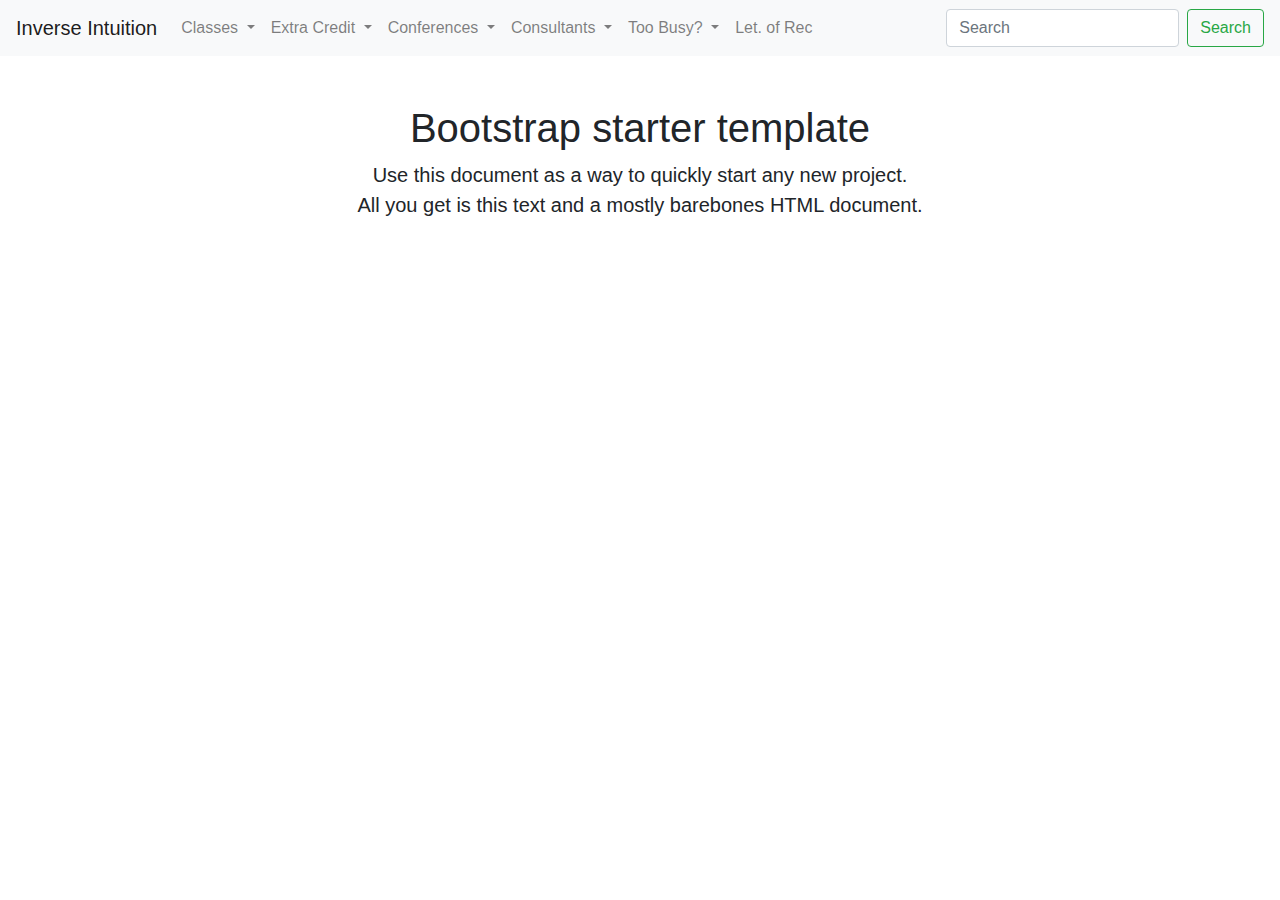
==== Page Template .html @ c3141588 "Adding Files" ====
<!doctype html>
<html lang="en">
  
  <!--[if lt IE 7]>      <html class="no-js lt-ie9 lt-ie8 lt-ie7"> <![endif]-->
<!--[if IE 7]>         <html class="no-js lt-ie9 lt-ie8"> <![endif]-->
<!--[if IE 8]>         <html class="no-js lt-ie9"> <![endif]-->
<!--[if gt IE 8]><!--> <html class="no-js"> <!--<![endif]-->
<html xmlns="http://www.w3.org/1999/xhtml" lang="en" itemscope itemtype="http://schema.org/Article">
  
  <head>
    <!-- Required meta tags -->
    <title>Inverse Intuition</title>
        <meta name="description" content="Inverse Intuition inverseintuition.org jones Eastern Florida State College">
    <link href="album.css" rel="stylesheet">
    <meta charset="utf-8">
    <meta name="viewport" content="width=device-width, initial-scale=1, shrink-to-fit=no">

    <!-- Bootstrap CSS -->
    <link rel="stylesheet" href="https://stackpath.bootstrapcdn.com/bootstrap/4.3.1/css/bootstrap.min.css" integrity="sha384-ggOyR0iXCbMQv3Xipma34MD+dH/1fQ784/j6cY/iJTQUOhcWr7x9JvoRxT2MZw1T" crossorigin="anonymous">
 </head>
<body>
<nav class="navbar navbar-expand-lg navbar-light bg-light">
  <a class="navbar-brand" href="#">Inverse Intuition</a>
  <button class="navbar-toggler" type="button" data-toggle="collapse" data-target="#navbarSupportedContent" aria-controls="navbarSupportedContent" aria-expanded="false" aria-label="Toggle navigation">
    <span class="navbar-toggler-icon"></span>
  </button>

  <div class="collapse navbar-collapse" id="navbarSupportedContent">
    <ul class="navbar-nav mr-auto">
      
       <li class="nav-item dropdown">
        <a class="nav-link dropdown-toggle" href="#" id="navbarDropdown" role="button" data-toggle="dropdown" aria-haspopup="true" aria-expanded="false">
          Classes
        </a>
        <div class="dropdown-menu" aria-labelledby="navbarDropdown">
          <a class="dropdown-item" href="#">Skill Seminars</a>
          <a class="dropdown-item" href="#">My Plan</a>
          <a class="dropdown-item" href="#">4th Credit Option</a>
        </div>
      </li>
      
      <li class="nav-item dropdown">
        <a class="nav-link dropdown-toggle" href="#" id="navbarDropdown" role="button" data-toggle="dropdown" aria-haspopup="true" aria-expanded="false">
          Extra Credit
        </a>
        <div class="dropdown-menu" aria-labelledby="navbarDropdown">
          <a class="dropdown-item" href="#">Skill Seminars</a>
          <a class="dropdown-item" href="#">My Plan</a>
          <a class="dropdown-item" href="#">4th Credit Option</a>
        </div>
      </li>
    
      <li class="nav-item dropdown">
        <a class="nav-link dropdown-toggle" href="#" id="navbarDropdown" role="button" data-toggle="dropdown" aria-haspopup="true" aria-expanded="false">
          Conferences
        </a>
        <div class="dropdown-menu" aria-labelledby="navbarDropdown">
          <a class="dropdown-item" href="#">Action</a>
          <a class="dropdown-item" href="#">Another action</a>
          <div class="dropdown-divider"></div>
          <a class="dropdown-item" href="#">Something else here</a>
        </div>
      </li>
      
      <li class="nav-item dropdown">
        <a class="nav-link dropdown-toggle" href="#" id="navbarDropdown" role="button" data-toggle="dropdown" aria-haspopup="true" aria-expanded="false">
          Consultants
        </a>
        <div class="dropdown-menu" aria-labelledby="navbarDropdown">
          <a class="dropdown-item" href="#">Action</a>
          <a class="dropdown-item" href="#">Another action</a>
          <div class="dropdown-divider"></div>
          <a class="dropdown-item" href="#">Something else here</a>
        </div>
      </li>
      
      <li class="nav-item dropdown">
        <a class="nav-link dropdown-toggle" href="#" id="navbarDropdown" role="button" data-toggle="dropdown" aria-haspopup="true" aria-expanded="false">
          Too Busy?
        </a>
        <div class="dropdown-menu" aria-labelledby="navbarDropdown">
          <a class="dropdown-item" href="#">Action</a>
          <a class="dropdown-item" href="#">Another action</a>
          <div class="dropdown-divider"></div>
          <a class="dropdown-item" href="#">Something else here</a>
        </div>
      </li>
      <li class="nav-item">
        <a class="nav-link" href="#">Let. of Rec </a>
      </li>
    </ul>
    <form class="form-inline my-2 my-lg-0">
      <input class="form-control mr-sm-2" type="search" placeholder="Search" aria-label="Search">
      <button class="btn btn-outline-success my-2 my-sm-0" type="submit">Search</button>
    </form>
  </div>
</nav>

<main role="main" class="container">

      <div class="starter-template">
        <h1>Bootstrap starter template</h1>
        <p class="lead">Use this document as a way to quickly start any new project.<br> All you get is this text and a mostly barebones HTML document.</p>
      </div>

    </main>

    <!-- Optional JavaScript -->
    <!-- jQuery first, then Popper.js, then Bootstrap JS -->
    <script src="https://code.jquery.com/jquery-3.3.1.slim.min.js" integrity="sha384-q8i/X+965DzO0rT7abK41JStQIAqVgRVzpbzo5smXKp4YfRvH+8abtTE1Pi6jizo" crossorigin="anonymous"></script>
    <script src="https://cdnjs.cloudflare.com/ajax/libs/popper.js/1.14.7/umd/popper.min.js" integrity="sha384-UO2eT0CpHqdSJQ6hJty5KVphtPhzWj9WO1clHTMGa3JDZwrnQq4sF86dIHNDz0W1" crossorigin="anonymous"></script>
    <script src="https://stackpath.bootstrapcdn.com/bootstrap/4.3.1/js/bootstrap.min.js" integrity="sha384-JjSmVgyd0p3pXB1rRibZUAYoIIy6OrQ6VrjIEaFf/nJGzIxFDsf4x0xIM+B07jRM" crossorigin="anonymous"></script>
  </body>
</html>
---- album.css ----
.jumbotron {
  padding-top: 3rem;
  padding-bottom: 3rem;
  margin-bottom: 0;
  background-color: #fff;
}
@media (min-width: 768px) {
  .jumbotron {
    padding-top: 6rem;
    padding-bottom: 6rem;
  }
}

.jumbotron p:last-child {
  margin-bottom: 0;
}

.jumbotron-heading {
  font-weight: 300;
}

.jumbotron .container {
  max-width: 40rem;
}

footer {
  padding-top: 3rem;
  padding-bottom: 3rem;
}

footer p {
  margin-bottom: .25rem;
}


.starter-template {
  padding: 3rem 1.5rem;
  text-align: center;
}
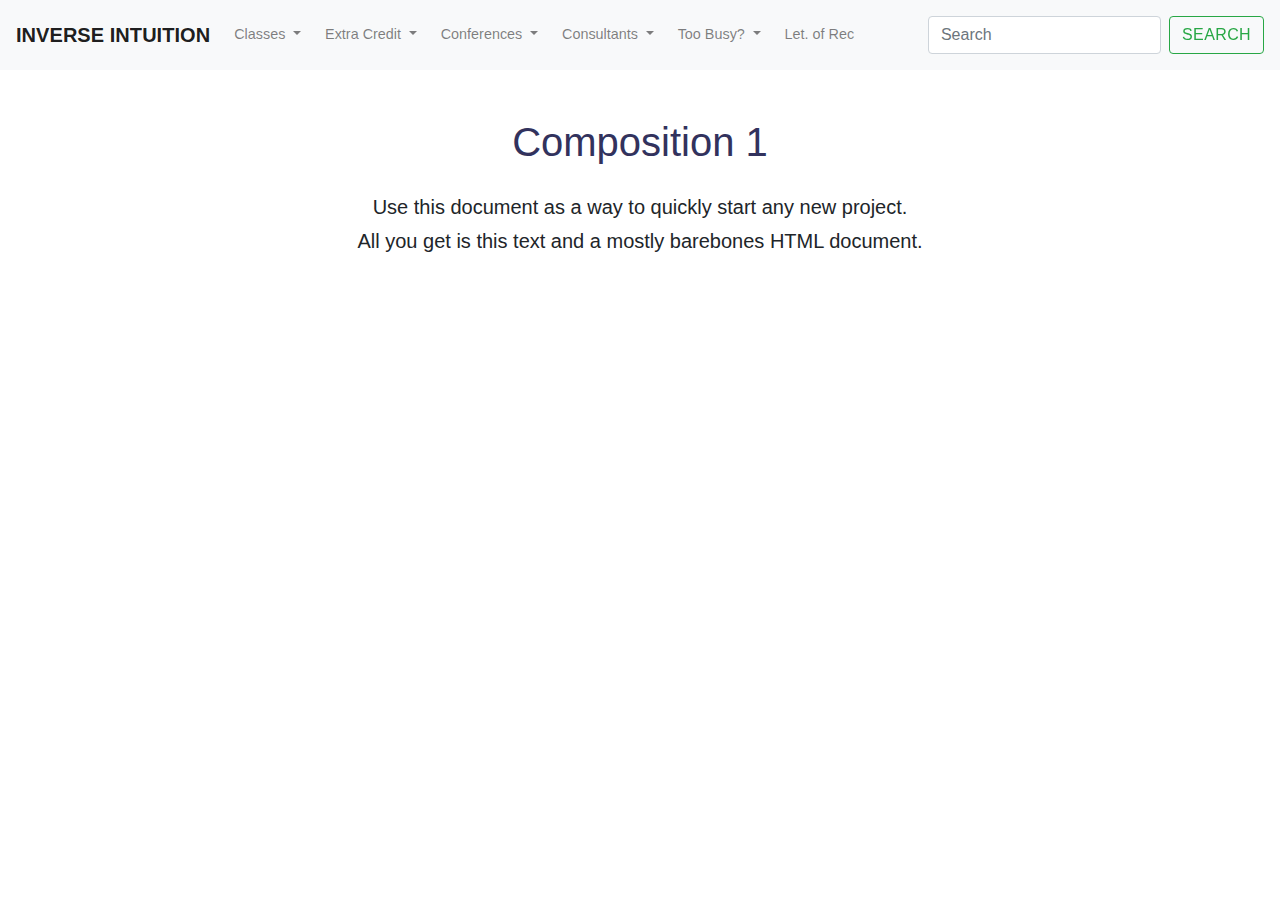
==== commit da4c8aae: "Adding Some Styling" ====
--- a/Page Template .html
+++ b/Page Template .html
@@ -17,16 +17,18 @@
 
     <!-- Bootstrap CSS -->
     <link rel="stylesheet" href="https://stackpath.bootstrapcdn.com/bootstrap/4.3.1/css/bootstrap.min.css" integrity="sha384-ggOyR0iXCbMQv3Xipma34MD+dH/1fQ784/j6cY/iJTQUOhcWr7x9JvoRxT2MZw1T" crossorigin="anonymous">
- </head>
-<body>
-<nav class="navbar navbar-expand-lg navbar-light bg-light">
+    
+    <!-- Navagation Bar -->
+ <nav class="navbar navbar-expand-lg navbar-light bg-light">
   <a class="navbar-brand" href="#">Inverse Intuition</a>
+<link rel="stylesheet" href="https://use.fontawesome.com/releases/v5.7.0/css/all.css">
   <button class="navbar-toggler" type="button" data-toggle="collapse" data-target="#navbarSupportedContent" aria-controls="navbarSupportedContent" aria-expanded="false" aria-label="Toggle navigation">
     <span class="navbar-toggler-icon"></span>
   </button>
 
+
   <div class="collapse navbar-collapse" id="navbarSupportedContent">
-    <ul class="navbar-nav mr-auto">
+    <ul class="navbar-nav mr-auto" style="background:transparent;" >
       
        <li class="nav-item dropdown">
         <a class="nav-link dropdown-toggle" href="#" id="navbarDropdown" role="button" data-toggle="dropdown" aria-haspopup="true" aria-expanded="false">
@@ -95,11 +97,17 @@
     </form>
   </div>
 </nav>
+ </head>
+ 
+ 
+<body>
 
 <main role="main" class="container">
 
       <div class="starter-template">
-        <h1>Bootstrap starter template</h1>
+        <h1>Composition 1</h1>
+        
+        
         <p class="lead">Use this document as a way to quickly start any new project.<br> All you get is this text and a mostly barebones HTML document.</p>
       </div>
 
--- a/album.css
+++ b/album.css
@@ -1,13 +1,13 @@
 .jumbotron {
-  padding-top: 3rem;
-  padding-bottom: 3rem;
+  padding-top: 0rem;
+  padding-bottom: 0rem;
   margin-bottom: 0;
-  background-color: #fff;
+  background-color: white;
 }
 @media (min-width: 768px) {
   .jumbotron {
-    padding-top: 6rem;
-    padding-bottom: 6rem;
+    padding-top: 0rem;
+    padding-bottom: 0rem;
   }
 }
 
@@ -38,3 +38,6 @@
   text-align: center;
 }
 
+ß
+
+*/:root{--blue:#5e72e4;--indigo:#5603ad;--purple:#8965e0;--pink:#f3a4b5;--red:#f5365c;--orange:#fb6340;--yellow:#ffd600;--green:#2dce89;--teal:#11cdef;--cyan:#2bffc6;--white:#fff;--gray:#8898aa;--gray-dark:#32325d;--light:#ced4da;--lighter:#e9ecef;--primary:#5e72e4;--secondary:#f4f5f7;--success:#2dce89;--info:#11cdef;--warning:#fb6340;--danger:#f5365c;--light:#adb5bd;--dark:#212529;--default:#172b4d;--white:#fff;--neutral:#fff;--darker:black;--breakpoint-xs:0;--breakpoint-sm:576px;--breakpoint-md:768px;--breakpoint-lg:992px;--breakpoint-xl:1200px;--font-family-sans-serif:-apple-system,BlinkMacSystemFont,'Segoe UI',Roboto,'Helvetica Neue',Arial,sans-serif,'Apple Color Emoji','Segoe UI Emoji','Segoe UI Symbol','Noto Color Emoji';--font-family-monospace:SFMono-Regular,Menlo,Monaco,Consolas,'Liberation Mono','Courier New',monospace}*,::after,::before{box-sizing:border-box}html{font-family:sans-serif;line-height:1.15;-webkit-text-size-adjust:100%;-ms-text-size-adjust:100%;-ms-overflow-style:scrollbar;-webkit-tap-highlight-color:transparent}@-ms-viewport{width:device-width}article,aside,figcaption,figure,footer,header,hgroup,main,nav,section{display:block}body{font-family:'Open Sans',sans-serif;font-size:1rem;font-weight:400;line-height:1.5;margin:0;text-align:left;color:#525f7f;background-color:#fff}[tabindex='-1']:focus{outline:0!important}hr{overflow:visible;box-sizing:content-box;height:0}h1,h2,h3,h4,h5,h6{margin-top:0;margin-bottom:.5rem}p{margin-top:0;margin-bottom:1rem}abbr[data-original-title],abbr[title]{cursor:help;text-decoration:underline;text-decoration:underline dotted;border-bottom:0;-webkit-text-decoration:underline dotted}address{font-style:normal;line-height:inherit;margin-bottom:1rem}dl,ol,ul{margin-top:0;margin-bottom:1rem}ol ol,ol ul,ul ol,ul ul{margin-bottom:0}dt{font-weight:600}dd{margin-bottom:.5rem;margin-left:0}blockquote{margin:0 0 1rem}dfn{font-style:italic}b,strong{font-weight:bolder}small{font-size:80%}sub,sup{font-size:75%;line-height:0;position:relative;vertical-align:baseline}sub{bottom:-.25em}sup{top:-.5em}a{text-decoration:none;color:#5e72e4;background-color:transparent;-webkit-text-decoration-skip:objects}a:hover{text-decoration:none;color:#233dd2}a:not([href]):not([tabindex]){text-decoration:none;color:inherit}a:not([href]):not([tabindex]):focus,a:not([href]):not([tabindex]):hover{text-decoration:none;color:inherit}a:not([href]):not([tabindex]):focus{outline:0}code,kbd,pre,samp{font-family:SFMono-Regular,Menlo,Monaco,Consolas,'Liberation Mono','Courier New',monospace;font-size:1em}pre{overflow:auto;margin-top:0;margin-bottom:1rem;-ms-overflow-style:scrollbar}figure{margin:0 0 1rem}img{vertical-align:middle;border-style:none}svg{overflow:hidden;vertical-align:middle}table{border-collapse:collapse}caption{padding-top:1rem;padding-bottom:1rem;caption-side:bottom;text-align:left;color:#8898aa}th{text-align:inherit}label{display:inline-block;margin-bottom:.5rem}button{border-radius:0}button:focus{outline:1px dotted;outline:5px auto -webkit-focus-ring-color}button,input,optgroup,select,textarea{font-family:inherit;font-size:inherit;line-height:inherit;margin:0}button,input{overflow:visible}button,select{text-transform:none}[type=reset],[type=submit],button,html [type=button]{-webkit-appearance:button}[type=button]::-moz-focus-inner,[type=reset]::-moz-focus-inner,[type=submit]::-moz-focus-inner,button::-moz-focus-inner{padding:0;border-style:none}input[type=checkbox],input[type=radio]{box-sizing:border-box;padding:0}input[type=date],input[type=datetime-local],input[type=month],input[type=time]{-webkit-appearance:listbox}textarea{overflow:auto;resize:vertical}fieldset{min-width:0;margin:0;padding:0;border:0}legend{font-size:1.5rem;line-height:inherit;display:block;width:100%;max-width:100%;margin-bottom:.5rem;padding:0;white-space:normal;color:inherit}progress{vertical-align:baseline}[type=number]::-webkit-inner-spin-button,[type=number]::-webkit-outer-spin-button{height:auto}[type=search]{outline-offset:-2px;-webkit-appearance:none}[type=search]::-webkit-search-cancel-button,[type=search]::-webkit-search-decoration{-webkit-appearance:none}::-webkit-file-upload-button{font:inherit;-webkit-appearance:button}output{display:inline-block}summary{display:list-item;cursor:pointer}template{display:none}[hidden]{display:none!important}.h1,.h2,.h3,.h4,.h5,.h6,h1,h2,h3,h4,h5,h6{font-family:inherit;font-weight:400;line-height:1.5;margin-bottom:.5rem;color:#32325d}.h1,h1{font-size:2.5rem}.h2,h2{font-size:2rem}.h3,h3{font-size:1.75rem}.h4,h4{font-size:1.5rem}.h5,h5{font-size:1.25rem}.h6,h6{font-size:1rem}.lead{font-size:1.25rem;font-weight:300}.display-1{font-size:3.3rem;font-weight:600;line-height:1.5}.display-2{font-size:2.75rem;font-weight:600;line-height:1.5}.display-3{font-size:2.1875rem;font-weight:600;line-height:1.5}.display-4{font-size:1.6275rem;font-weight:600;line-height:1.5}hr{margin-top:2rem;margin-bottom:2rem;border:0;border-top:.0625rem solid rgba(0,0,0,.1)}.small,small{font-size:80%;font-weight:400}.mark,mark{padding:.2em;background-color:#fcf8e3}.list-unstyled{padding-left:0;list-style:none}.list-inline{padding-left:0;list-style:none}.list-inline-item{display:inline-block}.list-inline-item:not(:last-child){margin-right:.5rem}.initialism{font-size:90%;text-transform:uppercase}.blockquote{font-size:1.25rem;margin-bottom:1rem}.blockquote-footer{font-size:80%;display:block;color:#8898aa}.blockquote-footer::before{content:'\2014 \00A0'}.img-fluid{max-width:100%;height:auto}.img-thumbnail{max-width:100%;height:auto;padding:.25rem;border:.0625rem solid #dee2e6;border-radius:.25rem;background-color:#fff;box-shadow:0 1px 2px rgba(0,0,0,.075)}.figure{display:inline-block}.figure-img{line-height:1;margin-bottom:.5rem}.figure-caption{font-size:90%;color:#8898aa}code{font-size:87.5%;word-break:break-word;color:#f3a4b5}a>code{color:inherit}kbd{font-size:87.5%;padding:.2rem .4rem;color:#fff;border-radius:.2rem;background-color:#212529;box-shadow:inset 0 -.1rem 0 rgba(0,0,0,.25)}kbd kbd{font-size:100%;font-weight:600;padding:0;box-shadow:none}pre{font-size:87.5%;display:block;color:#212529}pre code{font-size:inherit;word-break:normal;color:inherit}.pre-scrollable{overflow-y:scroll;max-height:340px}.container{width:100%;margin-right:auto;margin-left:auto;padding-right:15px;padding-left:15px}@media (min-width:576px){.container{max-width:540px}}@media (min-width:768px){.container{max-width:720px}}@media (min-width:992px){.container{max-width:960px}}@media (min-width:1200px){.container{max-width:1040px}}.container-fluid{width:100%;margin-right:auto;margin-left:auto;padding-right:15px;padding-left:15px}.row{display:flex;margin-right:-15px;margin-left:-15px;flex-wrap:wrap}.no-gutters{margin-right:0;margin-left:0}.no-gutters>.col,.no-gutters>[class*=col-]{padding-right:0;padding-left:0}.col,.col-1,.col-10,.col-11,.col-12,.col-2,.col-3,.col-4,.col-5,.col-6,.col-7,.col-8,.col-9,.col-auto,.col-lg,.col-lg-1,.col-lg-10,.col-lg-11,.col-lg-12,.col-lg-2,.col-lg-3,.col-lg-4,.col-lg-5,.col-lg-6,.col-lg-7,.col-lg-8,.col-lg-9,.col-lg-auto,.col-md,.col-md-1,.col-md-10,.col-md-11,.col-md-12,.col-md-2,.col-md-3,.col-md-4,.col-md-5,.col-md-6,.col-md-7,.col-md-8,.col-md-9,.col-md-auto,.col-sm,.col-sm-1,.col-sm-10,.col-sm-11,.col-sm-12,.col-sm-2,.col-sm-3,.col-sm-4,.col-sm-5,.col-sm-6,.col-sm-7,.col-sm-8,.col-sm-9,.col-sm-auto,.col-xl,.col-xl-1,.col-xl-10,.col-xl-11,.col-xl-12,.col-xl-2,.col-xl-3,.col-xl-4,.col-xl-5,.col-xl-6,.col-xl-7,.col-xl-8,.col-xl-9,.col-xl-auto{position:relative;width:100%;min-height:1px;padding-right:15px;padding-left:15px}.col{max-width:100%;flex-basis:0;flex-grow:1}.col-auto{width:auto;max-width:none;flex:0 0 auto}.col-1{max-width:8.33333%;flex:0 0 8.33333%}.col-2{max-width:16.66667%;flex:0 0 16.66667%}.col-3{max-width:25%;flex:0 0 25%}.col-4{max-width:33.33333%;flex:0 0 33.33333%}.col-5{max-width:41.66667%;flex:0 0 41.66667%}.col-6{max-width:50%;flex:0 0 50%}.col-7{max-width:58.33333%;flex:0 0 58.33333%}.col-8{max-width:66.66667%;flex:0 0 66.66667%}.col-9{max-width:75%;flex:0 0 75%}.col-10{max-width:83.33333%;flex:0 0 83.33333%}.col-11{max-width:91.66667%;flex:0 0 91.66667%}.col-12{max-width:100%;flex:0 0 100%}.order-first{order:-1}.order-last{order:13}.order-0{order:0}.order-1{order:1}.order-2{order:2}.order-3{order:3}.order-4{order:4}.order-5{order:5}.order-6{order:6}.order-7{order:7}.order-8{order:8}.order-9{order:9}.order-10{order:10}.order-11{order:11}.order-12{order:12}.offset-1{margin-left:8.33333%}.offset-2{margin-left:16.66667%}.offset-3{margin-left:25%}.offset-4{margin-left:33.33333%}.offset-5{margin-left:41.66667%}.offset-6{margin-left:50%}.offset-7{margin-left:58.33333%}.offset-8{margin-left:66.66667%}.offset-9{margin-left:75%}.offset-10{margin-left:83.33333%}.offset-11{margin-left:91.66667%}@media (min-width:576px){.col-sm{max-width:100%;flex-basis:0;flex-grow:1}.col-sm-auto{width:auto;max-width:none;flex:0 0 auto}.col-sm-1{max-width:8.33333%;flex:0 0 8.33333%}.col-sm-2{max-width:16.66667%;flex:0 0 16.66667%}.col-sm-3{max-width:25%;flex:0 0 25%}.col-sm-4{max-width:33.33333%;flex:0 0 33.33333%}.col-sm-5{max-width:41.66667%;flex:0 0 41.66667%}.col-sm-6{max-width:50%;flex:0 0 50%}.col-sm-7{max-width:58.33333%;flex:0 0 58.33333%}.col-sm-8{max-width:66.66667%;flex:0 0 66.66667%}.col-sm-9{max-width:75%;flex:0 0 75%}.col-sm-10{max-width:83.33333%;flex:0 0 83.33333%}.col-sm-11{max-width:91.66667%;flex:0 0 91.66667%}.col-sm-12{max-width:100%;flex:0 0 100%}.order-sm-first{order:-1}.order-sm-last{order:13}.order-sm-0{order:0}.order-sm-1{order:1}.order-sm-2{order:2}.order-sm-3{order:3}.order-sm-4{order:4}.order-sm-5{order:5}.order-sm-6{order:6}.order-sm-7{order:7}.order-sm-8{order:8}.order-sm-9{order:9}.order-sm-10{order:10}.order-sm-11{order:11}.order-sm-12{order:12}.offset-sm-0{margin-left:0}.offset-sm-1{margin-left:8.33333%}.offset-sm-2{margin-left:16.66667%}.offset-sm-3{margin-left:25%}.offset-sm-4{margin-left:33.33333%}.offset-sm-5{margin-left:41.66667%}.offset-sm-6{margin-left:50%}.offset-sm-7{margin-left:58.33333%}.offset-sm-8{margin-left:66.66667%}.offset-sm-9{margin-left:75%}.offset-sm-10{margin-left:83.33333%}.offset-sm-11{margin-left:91.66667%}}@media (min-width:768px){.col-md{max-width:100%;flex-basis:0;flex-grow:1}.col-md-auto{width:auto;max-width:none;flex:0 0 auto}.col-md-1{max-width:8.33333%;flex:0 0 8.33333%}.col-md-2{max-width:16.66667%;flex:0 0 16.66667%}.col-md-3{max-width:25%;flex:0 0 25%}.col-md-4{max-width:33.33333%;flex:0 0 33.33333%}.col-md-5{max-width:41.66667%;flex:0 0 41.66667%}.col-md-6{max-width:50%;flex:0 0 50%}.col-md-7{max-width:58.33333%;flex:0 0 58.33333%}.col-md-8{max-width:66.66667%;flex:0 0 66.66667%}.col-md-9{max-width:75%;flex:0 0 75%}.col-md-10{max-width:83.33333%;flex:0 0 83.33333%}.col-md-11{max-width:91.66667%;flex:0 0 91.66667%}.col-md-12{max-width:100%;flex:0 0 100%}.order-md-first{order:-1}.order-md-last{order:13}.order-md-0{order:0}.order-md-1{order:1}.order-md-2{order:2}.order-md-3{order:3}.order-md-4{order:4}.order-md-5{order:5}.order-md-6{order:6}.order-md-7{order:7}.order-md-8{order:8}.order-md-9{order:9}.order-md-10{order:10}.order-md-11{order:11}.order-md-12{order:12}.offset-md-0{margin-left:0}.offset-md-1{margin-left:8.33333%}.offset-md-2{margin-left:16.66667%}.offset-md-3{margin-left:25%}.offset-md-4{margin-left:33.33333%}.offset-md-5{margin-left:41.66667%}.offset-md-6{margin-left:50%}.offset-md-7{margin-left:58.33333%}.offset-md-8{margin-left:66.66667%}.offset-md-9{margin-left:75%}.offset-md-10{margin-left:83.33333%}.offset-md-11{margin-left:91.66667%}}@media (min-width:992px){.col-lg{max-width:100%;flex-basis:0;flex-grow:1}.col-lg-auto{width:auto;max-width:none;flex:0 0 auto}.col-lg-1{max-width:8.33333%;flex:0 0 8.33333%}.col-lg-2{max-width:16.66667%;flex:0 0 16.66667%}.col-lg-3{max-width:25%;flex:0 0 25%}.col-lg-4{max-width:33.33333%;flex:0 0 33.33333%}.col-lg-5{max-width:41.66667%;flex:0 0 41.66667%}.col-lg-6{max-width:50%;flex:0 0 50%}.col-lg-7{max-width:58.33333%;flex:0 0 58.33333%}.col-lg-8{max-width:66.66667%;flex:0 0 66.66667%}.col-lg-9{max-width:75%;flex:0 0 75%}.col-lg-10{max-width:83.33333%;flex:0 0 83.33333%}.col-lg-11{max-width:91.66667%;flex:0 0 91.66667%}.col-lg-12{max-width:100%;flex:0 0 100%}.order-lg-first{order:-1}.order-lg-last{order:13}.order-lg-0{order:0}.order-lg-1{order:1}.order-lg-2{order:2}.order-lg-3{order:3}.order-lg-4{order:4}.order-lg-5{order:5}.order-lg-6{order:6}.order-lg-7{order:7}.order-lg-8{order:8}.order-lg-9{order:9}.order-lg-10{order:10}.order-lg-11{order:11}.order-lg-12{order:12}.offset-lg-0{margin-left:0}.offset-lg-1{margin-left:8.33333%}.offset-lg-2{margin-left:16.66667%}.offset-lg-3{margin-left:25%}.offset-lg-4{margin-left:33.33333%}.offset-lg-5{margin-left:41.66667%}.offset-lg-6{margin-left:50%}.offset-lg-7{margin-left:58.33333%}.offset-lg-8{margin-left:66.66667%}.offset-lg-9{margin-left:75%}.offset-lg-10{margin-left:83.33333%}.offset-lg-11{margin-left:91.66667%}}@media (min-width:1200px){.col-xl{max-width:100%;flex-basis:0;flex-grow:1}.col-xl-auto{width:auto;max-width:none;flex:0 0 auto}.col-xl-1{max-width:8.33333%;flex:0 0 8.33333%}.col-xl-2{max-width:16.66667%;flex:0 0 16.66667%}.col-xl-3{max-width:25%;flex:0 0 25%}.col-xl-4{max-width:33.33333%;flex:0 0 33.33333%}.col-xl-5{max-width:41.66667%;flex:0 0 41.66667%}.col-xl-6{max-width:50%;flex:0 0 50%}.col-xl-7{max-width:58.33333%;flex:0 0 58.33333%}.col-xl-8{max-width:66.66667%;flex:0 0 66.66667%}.col-xl-9{max-width:75%;flex:0 0 75%}.col-xl-10{max-width:83.33333%;flex:0 0 83.33333%}.col-xl-11{max-width:91.66667%;flex:0 0 91.66667%}.col-xl-12{max-width:100%;flex:0 0 100%}.order-xl-first{order:-1}.order-xl-last{order:13}.order-xl-0{order:0}.order-xl-1{order:1}.order-xl-2{order:2}.order-xl-3{order:3}.order-xl-4{order:4}.order-xl-5{order:5}.order-xl-6{order:6}.order-xl-7{order:7}.order-xl-8{order:8}.order-xl-9{order:9}.order-xl-10{order:10}.order-xl-11{order:11}.order-xl-12{order:12}.offset-xl-0{margin-left:0}.offset-xl-1{margin-left:8.33333%}.offset-xl-2{margin-left:16.66667%}.offset-xl-3{margin-left:25%}.offset-xl-4{margin-left:33.33333%}.offset-xl-5{margin-left:41.66667%}.offset-xl-6{margin-left:50%}.offset-xl-7{margin-left:58.33333%}.offset-xl-8{margin-left:66.66667%}.offset-xl-9{margin-left:75%}.offset-xl-10{margin-left:83.33333%}.offset-xl-11{margin-left:91.66667%}}.table{width:100%;margin-bottom:1rem;background-color:transparent}.table td,.table th{padding:1rem;vertical-align:top;border-top:.0625rem solid #dee2e6}.table thead th{vertical-align:bottom;border-bottom:.125rem solid #dee2e6}.table tbody+tbody{border-top:.125rem solid #dee2e6}.table .table{background-color:#fff}.table-sm td,.table-sm th{padding:.3rem}.table-bordered{border:.0625rem solid #dee2e6}.table-bordered td,.table-bordered th{border:.0625rem solid #dee2e6}.table-bordered thead td,.table-bordered thead th{border-bottom-width:.125rem}.table-borderless tbody+tbody,.table-borderless td,.table-borderless th,.table-borderless thead th{border:0}.table-striped tbody tr:nth-of-type(odd){background-color:rgba(0,0,0,.05)}.table-hover tbody tr:hover{background-color:rgba(0,0,0,.075)}.table-primary,.table-primary>td,.table-primary>th{background-color:#d2d8f7}.table-hover .table-primary:hover{background-color:#bcc5f3}.table-hover .table-primary:hover>td,.table-hover .table-primary:hover>th{background-color:#bcc5f3}.table-secondary,.table-secondary>td,.table-secondary>th{background-color:#fcfcfd}.table-hover .table-secondary:hover{background-color:#ededf3}.table-hover .table-secondary:hover>td,.table-hover .table-secondary:hover>th{background-color:#ededf3}.table-success,.table-success>td,.table-success>th{background-color:#c4f1de}.table-hover .table-success:hover{background-color:#afecd2}.table-hover .table-success:hover>td,.table-hover .table-success:hover>th{background-color:#afecd2}.table-info,.table-info>td,.table-info>th{background-color:#bcf1fb}.table-hover .table-info:hover{background-color:#a4ecfa}.table-hover .table-info:hover>td,.table-hover .table-info:hover>th{background-color:#a4ecfa}.table-warning,.table-warning>td,.table-warning>th{background-color:#fed3ca}.table-hover .table-warning:hover{background-color:#febeb1}.table-hover .table-warning:hover>td,.table-hover .table-warning:hover>th{background-color:#febeb1}.table-danger,.table-danger>td,.table-danger>th{background-color:#fcc7d1}.table-hover .table-danger:hover{background-color:#fbafbd}.table-hover .table-danger:hover>td,.table-hover .table-danger:hover>th{background-color:#fbafbd}.table-light,.table-light>td,.table-light>th{background-color:#e8eaed}.table-hover .table-light:hover{background-color:#dadde2}.table-hover .table-light:hover>td,.table-hover .table-light:hover>th{background-color:#dadde2}.table-dark,.table-dark>td,.table-dark>th{background-color:#c1c2c3}.table-hover .table-dark:hover{background-color:#b4b5b6}.table-hover .table-dark:hover>td,.table-hover .table-dark:hover>th{background-color:#b4b5b6}.table-default,.table-default>td,.table-default>th{background-color:#bec4cd}.table-hover .table-default:hover{background-color:#b0b7c2}.table-hover .table-default:hover>td,.table-hover .table-default:hover>th{background-color:#b0b7c2}.table-white,.table-white>td,.table-white>th{background-color:#fff}.table-hover .table-white:hover{background-color:#f2f2f2}.table-hover .table-white:hover>td,.table-hover .table-white:hover>th{background-color:#f2f2f2}.table-neutral,.table-neutral>td,.table-neutral>th{background-color:#fff}.table-hover .table-neutral:hover{background-color:#f2f2f2}.table-hover .table-neutral:hover>td,.table-hover .table-neutral:hover>th{background-color:#f2f2f2}.table-darker,.table-darker>td,.table-darker>th{background-color:#b8b8b8}.table-hover .table-darker:hover{background-color:#ababab}.table-hover .table-darker:hover>td,.table-hover .table-darker:hover>th{background-color:#ababab}.table-active,.table-active>td,.table-active>th{background-color:rgba(0,0,0,.075)}.table-hover .table-active:hover{background-color:rgba(0,0,0,.075)}.table-hover .table-active:hover>td,.table-hover .table-active:hover>th{background-color:rgba(0,0,0,.075)}.table .thead-dark th{color:#fff;border-color:#32383e;background-color:#212529}.table .thead-light th{color:#525f7f;border-color:#dee2e6;background-color:#e9ecef}.table-dark{color:#fff;background-color:#212529}.table-dark td,.table-dark th,.table-dark thead th{border-color:#32383e}.table-dark.table-bordered{border:0}.table-dark.table-striped tbody tr:nth-of-type(odd){background-color:rgba(255,255,255,.05)}.table-dark.table-hover tbody tr:hover{background-color:rgba(255,255,255,.075)}@media (max-width:575.98px){.table-responsive-sm{display:block;overflow-x:auto;width:100%;-webkit-overflow-scrolling:touch;-ms-overflow-style:-ms-autohiding-scrollbar}.table-responsive-sm>.table-bordered{border:0}}@media (max-width:767.98px){.table-responsive-md{display:block;overflow-x:auto;width:100%;-webkit-overflow-scrolling:touch;-ms-overflow-style:-ms-autohiding-scrollbar}.table-responsive-md>.table-bordered{border:0}}@media (max-width:991.98px){.table-responsive-lg{display:block;overflow-x:auto;width:100%;-webkit-overflow-scrolling:touch;-ms-overflow-style:-ms-autohiding-scrollbar}.table-responsive-lg>.table-bordered{border:0}}@media (max-width:1199.98px){.table-responsive-xl{display:block;overflow-x:auto;width:100%;-webkit-overflow-scrolling:touch;-ms-overflow-style:-ms-autohiding-scrollbar}.table-responsive-xl>.table-bordered{border:0}}.table-responsive{display:block;overflow-x:auto;width:100%;-webkit-overflow-scrolling:touch;-ms-overflow-style:-ms-autohiding-scrollbar}.table-responsive>.table-bordered{border:0}.form-control{font-size:1rem;line-height:1.5;display:block;width:100%;height:calc(2.75rem + 2px);padding:.625rem .75rem;transition:all .2s cubic-bezier(.68,-.55,.265,1.55);color:#8898aa;border:1px solid #cad1d7;border-radius:.25rem;background-color:#fff;background-clip:padding-box;box-shadow:none}@media screen and (prefers-reduced-motion:reduce){.form-control{transition:none}}.form-control::-ms-expand{border:0;background-color:transparent}.form-control:focus{color:#8898aa;border-color:rgba(50,151,211,.25);outline:0;background-color:#fff;box-shadow:none,none}.form-control::-webkit-input-placeholder{opacity:1;color:#adb5bd}.form-control:-ms-input-placeholder{opacity:1;color:#adb5bd}.form-control::-ms-input-placeholder{opacity:1;color:#adb5bd}.form-control::placeholder{opacity:1;color:#adb5bd}.form-control:disabled,.form-control[readonly]{opacity:1;background-color:#e9ecef}select.form-control:focus::-ms-value{color:#8898aa;background-color:#fff}.form-control-file,.form-control-range{display:block;width:100%}.col-form-label{font-size:inherit;line-height:1.5;margin-bottom:0;padding-top:calc(.625rem + 1px);padding-bottom:calc(.625rem + 1px)}.col-form-label-lg{font-size:1.25rem;line-height:1.5;padding-top:calc(.875rem + 1px);padding-bottom:calc(.875rem + 1px)}.col-form-label-sm{font-size:.875rem;line-height:1.5;padding-top:calc(.25rem + 1px);padding-bottom:calc(.25rem + 1px)}.form-control-plaintext{line-height:1.5;display:block;width:100%;margin-bottom:0;padding-top:.625rem;padding-bottom:.625rem;color:#525f7f;border:solid transparent;border-width:1px 0;background-color:transparent}.form-control-plaintext.form-control-lg,.form-control-plaintext.form-control-sm{padding-right:0;padding-left:0}.form-control-sm{font-size:.875rem;line-height:1.5;height:calc(1.8125rem + 2px);padding:.25rem .5rem;border-radius:.2rem}.form-control-lg{font-size:1.25rem;line-height:1.5;height:calc(3.625rem + 2px);padding:.875rem 1rem;border-radius:.3rem}select.form-control[multiple],select.form-control[size]{height:auto}textarea.form-control{height:auto}.form-group{margin-bottom:1rem}.form-text{display:block;margin-top:.25rem}.form-row{display:flex;margin-right:-5px;margin-left:-5px;flex-wrap:wrap}.form-row>.col,.form-row>[class*=col-]{padding-right:5px;padding-left:5px}.form-check{position:relative;display:block;padding-left:1.25rem}.form-check-input{position:absolute;margin-top:.3rem;margin-left:-1.25rem}.form-check-input:disabled~.form-check-label{color:#8898aa}.form-check-label{margin-bottom:0}.form-check-inline{display:inline-flex;margin-right:.75rem;padding-left:0;align-items:center}.form-check-inline .form-check-input{position:static;margin-top:0;margin-right:.3125rem;margin-left:0}.valid-feedback{font-size:80%;display:none;width:100%;margin-top:.25rem;color:#2dce89}.valid-tooltip{font-size:.875rem;line-height:1;position:absolute;z-index:5;top:100%;display:none;max-width:100%;margin-top:.1rem;padding:.5rem;color:#fff;border-radius:.2rem;background-color:rgba(45,206,137,.8)}.custom-select.is-valid,.form-control.is-valid,.was-validated .custom-select:valid,.was-validated .form-control:valid{border-color:#2dce89}.custom-select.is-valid:focus,.form-control.is-valid:focus,.was-validated .custom-select:valid:focus,.was-validated .form-control:valid:focus{border-color:#2dce89}.custom-select.is-valid~.valid-feedback,.custom-select.is-valid~.valid-tooltip,.form-control.is-valid~.valid-feedback,.form-control.is-valid~.valid-tooltip,.was-validated .custom-select:valid~.valid-feedback,.was-validated .custom-select:valid~.valid-tooltip,.was-validated .form-control:valid~.valid-feedback,.was-validated .form-control:valid~.valid-tooltip{display:block}.form-check-input.is-valid~.form-check-label,.was-validated .form-check-input:valid~.form-check-label{color:#2dce89}.form-check-input.is-valid~.valid-feedback,.form-check-input.is-valid~.valid-tooltip,.was-validated .form-check-input:valid~.valid-feedback,.was-validated .form-check-input:valid~.valid-tooltip{display:block}.custom-control-input.is-valid~.custom-control-label,.was-validated .custom-control-input:valid~.custom-control-label{color:#2dce89}.custom-control-input.is-valid~.custom-control-label::before,.was-validated .custom-control-input:valid~.custom-control-label::before{border-color:#93e7c3;background-color:#93e7c3}.custom-control-input.is-valid~.valid-feedback,.custom-control-input.is-valid~.valid-tooltip,.was-validated .custom-control-input:valid~.valid-feedback,.was-validated .custom-control-input:valid~.valid-tooltip{display:block}.custom-control-input.is-valid:checked~.custom-control-label::before,.was-validated .custom-control-input:valid:checked~.custom-control-label::before{border-color:#93e7c3;background-color:#54daa1}.custom-control-input.is-valid:focus~.custom-control-label::before,.was-validated .custom-control-input:valid:focus~.custom-control-label::before{box-shadow:0 0 0 1px #fff,0 0 0 0 rgba(45,206,137,.25)}.custom-file-input.is-valid~.custom-file-label,.was-validated .custom-file-input:valid~.custom-file-label{border-color:#2dce89}.custom-file-input.is-valid~.custom-file-label::before,.was-validated .custom-file-input:valid~.custom-file-label::before{border-color:inherit}.custom-file-input.is-valid~.valid-feedback,.custom-file-input.is-valid~.valid-tooltip,.was-validated .custom-file-input:valid~.valid-feedback,.was-validated .custom-file-input:valid~.valid-tooltip{display:block}.custom-file-input.is-valid:focus~.custom-file-label,.was-validated .custom-file-input:valid:focus~.custom-file-label{box-shadow:0 0 0 0 rgba(45,206,137,.25)}.invalid-feedback{font-size:80%;display:none;width:100%;margin-top:.25rem;color:#fb6340}.invalid-tooltip{font-size:.875rem;line-height:1;position:absolute;z-index:5;top:100%;display:none;max-width:100%;margin-top:.1rem;padding:.5rem;color:#fff;border-radius:.2rem;background-color:rgba(251,99,64,.8)}.custom-select.is-invalid,.form-control.is-invalid,.was-validated .custom-select:invalid,.was-validated .form-control:invalid{border-color:#fb6340}.custom-select.is-invalid:focus,.form-control.is-invalid:focus,.was-validated .custom-select:invalid:focus,.was-validated .form-control:invalid:focus{border-color:#fb6340}.custom-select.is-invalid~.invalid-feedback,.custom-select.is-invalid~.invalid-tooltip,.form-control.is-invalid~.invalid-feedback,.form-control.is-invalid~.invalid-tooltip,.was-validated .custom-select:invalid~.invalid-feedback,.was-validated .custom-select:invalid~.invalid-tooltip,.was-validated .form-control:invalid~.invalid-feedback,.was-validated .form-control:invalid~.invalid-tooltip{display:block}.form-check-input.is-invalid~.form-check-label,.was-validated .form-check-input:invalid~.form-check-label{color:#fb6340}.form-check-input.is-invalid~.invalid-feedback,.form-check-input.is-invalid~.invalid-tooltip,.was-validated .form-check-input:invalid~.invalid-feedback,.was-validated .form-check-input:invalid~.invalid-tooltip{display:block}.custom-control-input.is-invalid~.custom-control-label,.was-validated .custom-control-input:invalid~.custom-control-label{color:#fb6340}.custom-control-input.is-invalid~.custom-control-label::before,.was-validated .custom-control-input:invalid~.custom-control-label::before{border-color:#fec9bd;background-color:#fec9bd}.custom-control-input.is-invalid~.invalid-feedback,.custom-control-input.is-invalid~.invalid-tooltip,.was-validated .custom-control-input:invalid~.invalid-feedback,.was-validated .custom-control-input:invalid~.invalid-tooltip{display:block}.custom-control-input.is-invalid:checked~.custom-control-label::before,.was-validated .custom-control-input:invalid:checked~.custom-control-label::before{border-color:#fec9bd;background-color:#fc8c72}.custom-control-input.is-invalid:focus~.custom-control-label::before,.was-validated .custom-control-input:invalid:focus~.custom-control-label::before{box-shadow:0 0 0 1px #fff,0 0 0 0 rgba(251,99,64,.25)}.custom-file-input.is-invalid~.custom-file-label,.was-validated .custom-file-input:invalid~.custom-file-label{border-color:#fb6340}.custom-file-input.is-invalid~.custom-file-label::before,.was-validated .custom-file-input:invalid~.custom-file-label::before{border-color:inherit}.custom-file-input.is-invalid~.invalid-feedback,.custom-file-input.is-invalid~.invalid-tooltip,.was-validated .custom-file-input:invalid~.invalid-feedback,.was-validated .custom-file-input:invalid~.invalid-tooltip{display:block}.custom-file-input.is-invalid:focus~.custom-file-label,.was-validated .custom-file-input:invalid:focus~.custom-file-label{box-shadow:0 0 0 0 rgba(251,99,64,.25)}.form-inline{display:flex;flex-flow:row wrap;align-items:center}.form-inline .form-check{width:100%}@media (min-width:576px){.form-inline label{display:flex;margin-bottom:0;align-items:center;justify-content:center}.form-inline .form-group{display:flex;margin-bottom:0;flex:0 0 auto;flex-flow:row wrap;align-items:center}.form-inline .form-control{display:inline-block;width:auto;vertical-align:middle}.form-inline .form-control-plaintext{display:inline-block}.form-inline .custom-select,.form-inline .input-group{width:auto}.form-inline .form-check{display:flex;width:auto;padding-left:0;align-items:center;justify-content:center}.form-inline .form-check-input{position:relative;margin-top:0;margin-right:.25rem;margin-left:0}.form-inline .custom-control{align-items:center;justify-content:center}.form-inline .custom-control-label{margin-bottom:0}}.btn{font-size:1rem;font-weight:600;line-height:1.5;display:inline-block;padding:.625rem 1.25rem;-webkit-user-select:none;-moz-user-select:none;-ms-user-select:none;user-select:none;transition:color .15s ease-in-out,background-color .15s ease-in-out,border-color .15s ease-in-out,box-shadow .15s ease-in-out;text-align:center;vertical-align:middle;white-space:nowrap;border:1px solid transparent;border-radius:.25rem}@media screen and (prefers-reduced-motion:reduce){.btn{transition:none}}.btn:focus,.btn:hover{text-decoration:none}.btn.focus,.btn:focus{outline:0;box-shadow:0 7px 14px rgba(50,50,93,.1),0 3px 6px rgba(0,0,0,.08)}.btn.disabled,.btn:disabled{opacity:.65;box-shadow:none}.btn:not(:disabled):not(.disabled){cursor:pointer}.btn:not(:disabled):not(.disabled).active,.btn:not(:disabled):not(.disabled):active{box-shadow:none}.btn:not(:disabled):not(.disabled).active:focus,.btn:not(:disabled):not(.disabled):active:focus{box-shadow:0 7px 14px rgba(50,50,93,.1),0 3px 6px rgba(0,0,0,.08),none}a.btn.disabled,fieldset:disabled a.btn{pointer-events:none}.btn-primary{color:#fff;border-color:#5e72e4;background-color:#5e72e4;box-shadow:0 4px 6px rgba(50,50,93,.11),0 1px 3px rgba(0,0,0,.08)}.btn-primary:hover{color:#fff;border-color:#5e72e4;background-color:#5e72e4}.btn-primary.focus,.btn-primary:focus{box-shadow:0 4px 6px rgba(50,50,93,.11),0 1px 3px rgba(0,0,0,.08),0 0 0 0 rgba(94,114,228,.5)}.btn-primary.disabled,.btn-primary:disabled{color:#fff;border-color:#5e72e4;background-color:#5e72e4}.btn-primary:not(:disabled):not(.disabled).active,.btn-primary:not(:disabled):not(.disabled):active,.show>.btn-primary.dropdown-toggle{color:#fff;border-color:#5e72e4;background-color:#324cdd}.btn-primary:not(:disabled):not(.disabled).active:focus,.btn-primary:not(:disabled):not(.disabled):active:focus,.show>.btn-primary.dropdown-toggle:focus{box-shadow:none,0 0 0 0 rgba(94,114,228,.5)}.btn-secondary{color:#212529;border-color:#f4f5f7;background-color:#f4f5f7;box-shadow:0 4px 6px rgba(50,50,93,.11),0 1px 3px rgba(0,0,0,.08)}.btn-secondary:hover{color:#212529;border-color:#f4f5f7;background-color:#f4f5f7}.btn-secondary.focus,.btn-secondary:focus{box-shadow:0 4px 6px rgba(50,50,93,.11),0 1px 3px rgba(0,0,0,.08),0 0 0 0 rgba(244,245,247,.5)}.btn-secondary.disabled,.btn-secondary:disabled{color:#212529;border-color:#f4f5f7;background-color:#f4f5f7}.btn-secondary:not(:disabled):not(.disabled).active,.btn-secondary:not(:disabled):not(.disabled):active,.show>.btn-secondary.dropdown-toggle{color:#212529;border-color:#f4f5f7;background-color:#d6dae2}.btn-secondary:not(:disabled):not(.disabled).active:focus,.btn-secondary:not(:disabled):not(.disabled):active:focus,.show>.btn-secondary.dropdown-toggle:focus{box-shadow:none,0 0 0 0 rgba(244,245,247,.5)}.btn-success{color:#fff;border-color:#2dce89;background-color:#2dce89;box-shadow:0 4px 6px rgba(50,50,93,.11),0 1px 3px rgba(0,0,0,.08)}.btn-success:hover{color:#fff;border-color:#2dce89;background-color:#2dce89}.btn-success.focus,.btn-success:focus{box-shadow:0 4px 6px rgba(50,50,93,.11),0 1px 3px rgba(0,0,0,.08),0 0 0 0 rgba(45,206,137,.5)}.btn-success.disabled,.btn-success:disabled{color:#fff;border-color:#2dce89;background-color:#2dce89}.btn-success:not(:disabled):not(.disabled).active,.btn-success:not(:disabled):not(.disabled):active,.show>.btn-success.dropdown-toggle{color:#fff;border-color:#2dce89;background-color:#24a46d}.btn-success:not(:disabled):not(.disabled).active:focus,.btn-success:not(:disabled):not(.disabled):active:focus,.show>.btn-success.dropdown-toggle:focus{box-shadow:none,0 0 0 0 rgba(45,206,137,.5)}.btn-info{color:#fff;border-color:#11cdef;background-color:#11cdef;box-shadow:0 4px 6px rgba(50,50,93,.11),0 1px 3px rgba(0,0,0,.08)}.btn-info:hover{color:#fff;border-color:#11cdef;background-color:#11cdef}.btn-info.focus,.btn-info:focus{box-shadow:0 4px 6px rgba(50,50,93,.11),0 1px 3px rgba(0,0,0,.08),0 0 0 0 rgba(17,205,239,.5)}.btn-info.disabled,.btn-info:disabled{color:#fff;border-color:#11cdef;background-color:#11cdef}.btn-info:not(:disabled):not(.disabled).active,.btn-info:not(:disabled):not(.disabled):active,.show>.btn-info.dropdown-toggle{color:#fff;border-color:#11cdef;background-color:#0da5c0}.btn-info:not(:disabled):not(.disabled).active:focus,.btn-info:not(:disabled):not(.disabled):active:focus,.show>.btn-info.dropdown-toggle:focus{box-shadow:none,0 0 0 0 rgba(17,205,239,.5)}.btn-warning{color:#fff;border-color:#fb6340;background-color:#fb6340;box-shadow:0 4px 6px rgba(50,50,93,.11),0 1px 3px rgba(0,0,0,.08)}.btn-warning:hover{color:#fff;border-color:#fb6340;background-color:#fb6340}.btn-warning.focus,.btn-warning:focus{box-shadow:0 4px 6px rgba(50,50,93,.11),0 1px 3px rgba(0,0,0,.08),0 0 0 0 rgba(251,99,64,.5)}.btn-warning.disabled,.btn-warning:disabled{color:#fff;border-color:#fb6340;background-color:#fb6340}.btn-warning:not(:disabled):not(.disabled).active,.btn-warning:not(:disabled):not(.disabled):active,.show>.btn-warning.dropdown-toggle{color:#fff;border-color:#fb6340;background-color:#fa3a0e}.btn-warning:not(:disabled):not(.disabled).active:focus,.btn-warning:not(:disabled):not(.disabled):active:focus,.show>.btn-warning.dropdown-toggle:focus{box-shadow:none,0 0 0 0 rgba(251,99,64,.5)}.btn-danger{color:#fff;border-color:#f5365c;background-color:#f5365c;box-shadow:0 4px 6px rgba(50,50,93,.11),0 1px 3px rgba(0,0,0,.08)}.btn-danger:hover{color:#fff;border-color:#f5365c;background-color:#f5365c}.btn-danger.focus,.btn-danger:focus{box-shadow:0 4px 6px rgba(50,50,93,.11),0 1px 3px rgba(0,0,0,.08),0 0 0 0 rgba(245,54,92,.5)}.btn-danger.disabled,.btn-danger:disabled{color:#fff;border-color:#f5365c;background-color:#f5365c}.btn-danger:not(:disabled):not(.disabled).active,.btn-danger:not(:disabled):not(.disabled):active,.show>.btn-danger.dropdown-toggle{color:#fff;border-color:#f5365c;background-color:#ec0c38}.btn-danger:not(:disabled):not(.disabled).active:focus,.btn-danger:not(:disabled):not(.disabled):active:focus,.show>.btn-danger.dropdown-toggle:focus{box-shadow:none,0 0 0 0 rgba(245,54,92,.5)}.btn-light{color:#fff;border-color:#adb5bd;background-color:#adb5bd;box-shadow:0 4px 6px rgba(50,50,93,.11),0 1px 3px rgba(0,0,0,.08)}.btn-light:hover{color:#fff;border-color:#adb5bd;background-color:#adb5bd}.btn-light.focus,.btn-light:focus{box-shadow:0 4px 6px rgba(50,50,93,.11),0 1px 3px rgba(0,0,0,.08),0 0 0 0 rgba(173,181,189,.5)}.btn-light.disabled,.btn-light:disabled{color:#fff;border-color:#adb5bd;background-color:#adb5bd}.btn-light:not(:disabled):not(.disabled).active,.btn-light:not(:disabled):not(.disabled):active,.show>.btn-light.dropdown-toggle{color:#fff;border-color:#adb5bd;background-color:#919ca6}.btn-light:not(:disabled):not(.disabled).active:focus,.btn-light:not(:disabled):not(.disabled):active:focus,.show>.btn-light.dropdown-toggle:focus{box-shadow:none,0 0 0 0 rgba(173,181,189,.5)}.btn-dark{color:#fff;border-color:#212529;background-color:#212529;box-shadow:0 4px 6px rgba(50,50,93,.11),0 1px 3px rgba(0,0,0,.08)}.btn-dark:hover{color:#fff;border-color:#212529;background-color:#212529}.btn-dark.focus,.btn-dark:focus{box-shadow:0 4px 6px rgba(50,50,93,.11),0 1px 3px rgba(0,0,0,.08),0 0 0 0 rgba(33,37,41,.5)}.btn-dark.disabled,.btn-dark:disabled{color:#fff;border-color:#212529;background-color:#212529}.btn-dark:not(:disabled):not(.disabled).active,.btn-dark:not(:disabled):not(.disabled):active,.show>.btn-dark.dropdown-toggle{color:#fff;border-color:#212529;background-color:#0a0c0d}.btn-dark:not(:disabled):not(.disabled).active:focus,.btn-dark:not(:disabled):not(.disabled):active:focus,.show>.btn-dark.dropdown-toggle:focus{box-shadow:none,0 0 0 0 rgba(33,37,41,.5)}.btn-default{color:#fff;border-color:#172b4d;background-color:#172b4d;box-shadow:0 4px 6px rgba(50,50,93,.11),0 1px 3px rgba(0,0,0,.08)}.btn-default:hover{color:#fff;border-color:#172b4d;background-color:#172b4d}.btn-default.focus,.btn-default:focus{box-shadow:0 4px 6px rgba(50,50,93,.11),0 1px 3px rgba(0,0,0,.08),0 0 0 0 rgba(23,43,77,.5)}.btn-default.disabled,.btn-default:disabled{color:#fff;border-color:#172b4d;background-color:#172b4d}.btn-default:not(:disabled):not(.disabled).active,.btn-default:not(:disabled):not(.disabled):active,.show>.btn-default.dropdown-toggle{color:#fff;border-color:#172b4d;background-color:#0b1526}.btn-default:not(:disabled):not(.disabled).active:focus,.btn-default:not(:disabled):not(.disabled):active:focus,.show>.btn-default.dropdown-toggle:focus{box-shadow:none,0 0 0 0 rgba(23,43,77,.5)}.btn-white{color:#212529;border-color:#fff;background-color:#fff;box-shadow:0 4px 6px rgba(50,50,93,.11),0 1px 3px rgba(0,0,0,.08)}.btn-white:hover{color:#212529;border-color:#fff;background-color:#fff}.btn-white.focus,.btn-white:focus{box-shadow:0 4px 6px rgba(50,50,93,.11),0 1px 3px rgba(0,0,0,.08),0 0 0 0 rgba(255,255,255,.5)}.btn-white.disabled,.btn-white:disabled{color:#212529;border-color:#fff;background-color:#fff}.btn-white:not(:disabled):not(.disabled).active,.btn-white:not(:disabled):not(.disabled):active,.show>.btn-white.dropdown-toggle{color:#212529;border-color:#fff;background-color:#e6e6e6}.btn-white:not(:disabled):not(.disabled).active:focus,.btn-white:not(:disabled):not(.disabled):active:focus,.show>.btn-white.dropdown-toggle:focus{box-shadow:none,0 0 0 0 rgba(255,255,255,.5)}.btn-neutral{color:#212529;border-color:#fff;background-color:#fff;box-shadow:0 4px 6px rgba(50,50,93,.11),0 1px 3px rgba(0,0,0,.08)}.btn-neutral:hover{color:#212529;border-color:#fff;background-color:#fff}.btn-neutral.focus,.btn-neutral:focus{box-shadow:0 4px 6px rgba(50,50,93,.11),0 1px 3px rgba(0,0,0,.08),0 0 0 0 rgba(255,255,255,.5)}.btn-neutral.disabled,.btn-neutral:disabled{color:#212529;border-color:#fff;background-color:#fff}.btn-neutral:not(:disabled):not(.disabled).active,.btn-neutral:not(:disabled):not(.disabled):active,.show>.btn-neutral.dropdown-toggle{color:#212529;border-color:#fff;background-color:#e6e6e6}.btn-neutral:not(:disabled):not(.disabled).active:focus,.btn-neutral:not(:disabled):not(.disabled):active:focus,.show>.btn-neutral.dropdown-toggle:focus{box-shadow:none,0 0 0 0 rgba(255,255,255,.5)}.btn-darker{color:#fff;border-color:#000;background-color:#000;box-shadow:0 4px 6px rgba(50,50,93,.11),0 1px 3px rgba(0,0,0,.08)}.btn-darker:hover{color:#fff;border-color:#000;background-color:#000}.btn-darker.focus,.btn-darker:focus{box-shadow:0 4px 6px rgba(50,50,93,.11),0 1px 3px rgba(0,0,0,.08),0 0 0 0 rgba(0,0,0,.5)}.btn-darker.disabled,.btn-darker:disabled{color:#fff;border-color:#000;background-color:#000}.btn-darker:not(:disabled):not(.disabled).active,.btn-darker:not(:disabled):not(.disabled):active,.show>.btn-darker.dropdown-toggle{color:#fff;border-color:#000;background-color:#000}.btn-darker:not(:disabled):not(.disabled).active:focus,.btn-darker:not(:disabled):not(.disabled):active:focus,.show>.btn-darker.dropdown-toggle:focus{box-shadow:none,0 0 0 0 rgba(0,0,0,.5)}.btn-outline-primary{color:#5e72e4;border-color:#5e72e4;background-color:transparent;background-image:none}.btn-outline-primary:hover{color:#fff;border-color:#5e72e4;background-color:#5e72e4}.btn-outline-primary.focus,.btn-outline-primary:focus{box-shadow:0 0 0 0 rgba(94,114,228,.5)}.btn-outline-primary.disabled,.btn-outline-primary:disabled{color:#5e72e4;background-color:transparent}.btn-outline-primary:not(:disabled):not(.disabled).active,.btn-outline-primary:not(:disabled):not(.disabled):active,.show>.btn-outline-primary.dropdown-toggle{color:#fff;border-color:#5e72e4;background-color:#5e72e4}.btn-outline-primary:not(:disabled):not(.disabled).active:focus,.btn-outline-primary:not(:disabled):not(.disabled):active:focus,.show>.btn-outline-primary.dropdown-toggle:focus{box-shadow:0 0 0 0 rgba(94,114,228,.5)}.btn-outline-secondary{color:#f4f5f7;border-color:#f4f5f7;background-color:transparent;background-image:none}.btn-outline-secondary:hover{color:#212529;border-color:#f4f5f7;background-color:#f4f5f7}.btn-outline-secondary.focus,.btn-outline-secondary:focus{box-shadow:0 0 0 0 rgba(244,245,247,.5)}.btn-outline-secondary.disabled,.btn-outline-secondary:disabled{color:#f4f5f7;background-color:transparent}.btn-outline-secondary:not(:disabled):not(.disabled).active,.btn-outline-secondary:not(:disabled):not(.disabled):active,.show>.btn-outline-secondary.dropdown-toggle{color:#212529;border-color:#f4f5f7;background-color:#f4f5f7}.btn-outline-secondary:not(:disabled):not(.disabled).active:focus,.btn-outline-secondary:not(:disabled):not(.disabled):active:focus,.show>.btn-outline-secondary.dropdown-toggle:focus{box-shadow:0 0 0 0 rgba(244,245,247,.5)}.btn-outline-success{color:#2dce89;border-color:#2dce89;background-color:transparent;background-image:none}.btn-outline-success:hover{color:#fff;border-color:#2dce89;background-color:#2dce89}.btn-outline-success.focus,.btn-outline-success:focus{box-shadow:0 0 0 0 rgba(45,206,137,.5)}.btn-outline-success.disabled,.btn-outline-success:disabled{color:#2dce89;background-color:transparent}.btn-outline-success:not(:disabled):not(.disabled).active,.btn-outline-success:not(:disabled):not(.disabled):active,.show>.btn-outline-success.dropdown-toggle{color:#fff;border-color:#2dce89;background-color:#2dce89}.btn-outline-success:not(:disabled):not(.disabled).active:focus,.btn-outline-success:not(:disabled):not(.disabled):active:focus,.show>.btn-outline-success.dropdown-toggle:focus{box-shadow:0 0 0 0 rgba(45,206,137,.5)}.btn-outline-info{color:#11cdef;border-color:#11cdef;background-color:transparent;background-image:none}.btn-outline-info:hover{color:#fff;border-color:#11cdef;background-color:#11cdef}.btn-outline-info.focus,.btn-outline-info:focus{box-shadow:0 0 0 0 rgba(17,205,239,.5)}.btn-outline-info.disabled,.btn-outline-info:disabled{color:#11cdef;background-color:transparent}.btn-outline-info:not(:disabled):not(.disabled).active,.btn-outline-info:not(:disabled):not(.disabled):active,.show>.btn-outline-info.dropdown-toggle{color:#fff;border-color:#11cdef;background-color:#11cdef}.btn-outline-info:not(:disabled):not(.disabled).active:focus,.btn-outline-info:not(:disabled):not(.disabled):active:focus,.show>.btn-outline-info.dropdown-toggle:focus{box-shadow:0 0 0 0 rgba(17,205,239,.5)}.btn-outline-warning{color:#fb6340;border-color:#fb6340;background-color:transparent;background-image:none}.btn-outline-warning:hover{color:#fff;border-color:#fb6340;background-color:#fb6340}.btn-outline-warning.focus,.btn-outline-warning:focus{box-shadow:0 0 0 0 rgba(251,99,64,.5)}.btn-outline-warning.disabled,.btn-outline-warning:disabled{color:#fb6340;background-color:transparent}.btn-outline-warning:not(:disabled):not(.disabled).active,.btn-outline-warning:not(:disabled):not(.disabled):active,.show>.btn-outline-warning.dropdown-toggle{color:#fff;border-color:#fb6340;background-color:#fb6340}.btn-outline-warning:not(:disabled):not(.disabled).active:focus,.btn-outline-warning:not(:disabled):not(.disabled):active:focus,.show>.btn-outline-warning.dropdown-toggle:focus{box-shadow:0 0 0 0 rgba(251,99,64,.5)}.btn-outline-danger{color:#f5365c;border-color:#f5365c;background-color:transparent;background-image:none}.btn-outline-danger:hover{color:#fff;border-color:#f5365c;background-color:#f5365c}.btn-outline-danger.focus,.btn-outline-danger:focus{box-shadow:0 0 0 0 rgba(245,54,92,.5)}.btn-outline-danger.disabled,.btn-outline-danger:disabled{color:#f5365c;background-color:transparent}.btn-outline-danger:not(:disabled):not(.disabled).active,.btn-outline-danger:not(:disabled):not(.disabled):active,.show>.btn-outline-danger.dropdown-toggle{color:#fff;border-color:#f5365c;background-color:#f5365c}.btn-outline-danger:not(:disabled):not(.disabled).active:focus,.btn-outline-danger:not(:disabled):not(.disabled):active:focus,.show>.btn-outline-danger.dropdown-toggle:focus{box-shadow:0 0 0 0 rgba(245,54,92,.5)}.btn-outline-light{color:#adb5bd;border-color:#adb5bd;background-color:transparent;background-image:none}.btn-outline-light:hover{color:#fff;border-color:#adb5bd;background-color:#adb5bd}.btn-outline-light.focus,.btn-outline-light:focus{box-shadow:0 0 0 0 rgba(173,181,189,.5)}.btn-outline-light.disabled,.btn-outline-light:disabled{color:#adb5bd;background-color:transparent}.btn-outline-light:not(:disabled):not(.disabled).active,.btn-outline-light:not(:disabled):not(.disabled):active,.show>.btn-outline-light.dropdown-toggle{color:#fff;border-color:#adb5bd;background-color:#adb5bd}.btn-outline-light:not(:disabled):not(.disabled).active:focus,.btn-outline-light:not(:disabled):not(.disabled):active:focus,.show>.btn-outline-light.dropdown-toggle:focus{box-shadow:0 0 0 0 rgba(173,181,189,.5)}.btn-outline-dark{color:#212529;border-color:#212529;background-color:transparent;background-image:none}.btn-outline-dark:hover{color:#fff;border-color:#212529;background-color:#212529}.btn-outline-dark.focus,.btn-outline-dark:focus{box-shadow:0 0 0 0 rgba(33,37,41,.5)}.btn-outline-dark.disabled,.btn-outline-dark:disabled{color:#212529;background-color:transparent}.btn-outline-dark:not(:disabled):not(.disabled).active,.btn-outline-dark:not(:disabled):not(.disabled):active,.show>.btn-outline-dark.dropdown-toggle{color:#fff;border-color:#212529;background-color:#212529}.btn-outline-dark:not(:disabled):not(.disabled).active:focus,.btn-outline-dark:not(:disabled):not(.disabled):active:focus,.show>.btn-outline-dark.dropdown-toggle:focus{box-shadow:0 0 0 0 rgba(33,37,41,.5)}.btn-outline-default{color:#172b4d;border-color:#172b4d;background-color:transparent;background-image:none}.btn-outline-default:hover{color:#fff;border-color:#172b4d;background-color:#172b4d}.btn-outline-default.focus,.btn-outline-default:focus{box-shadow:0 0 0 0 rgba(23,43,77,.5)}.btn-outline-default.disabled,.btn-outline-default:disabled{color:#172b4d;background-color:transparent}.btn-outline-default:not(:disabled):not(.disabled).active,.btn-outline-default:not(:disabled):not(.disabled):active,.show>.btn-outline-default.dropdown-toggle{color:#fff;border-color:#172b4d;background-color:#172b4d}.btn-outline-default:not(:disabled):not(.disabled).active:focus,.btn-outline-default:not(:disabled):not(.disabled):active:focus,.show>.btn-outline-default.dropdown-toggle:focus{box-shadow:0 0 0 0 rgba(23,43,77,.5)}.btn-outline-white{color:#fff;border-color:#fff;background-color:transparent;background-image:none}.btn-outline-white:hover{color:#212529;border-color:#fff;background-color:#fff}.btn-outline-white.focus,.btn-outline-white:focus{box-shadow:0 0 0 0 rgba(255,255,255,.5)}.btn-outline-white.disabled,.btn-outline-white:disabled{color:#fff;background-color:transparent}.btn-outline-white:not(:disabled):not(.disabled).active,.btn-outline-white:not(:disabled):not(.disabled):active,.show>.btn-outline-white.dropdown-toggle{color:#212529;border-color:#fff;background-color:#fff}.btn-outline-white:not(:disabled):not(.disabled).active:focus,.btn-outline-white:not(:disabled):not(.disabled):active:focus,.show>.btn-outline-white.dropdown-toggle:focus{box-shadow:0 0 0 0 rgba(255,255,255,.5)}.btn-outline-neutral{color:#fff;border-color:#fff;background-color:transparent;background-image:none}.btn-outline-neutral:hover{color:#212529;border-color:#fff;background-color:#fff}.btn-outline-neutral.focus,.btn-outline-neutral:focus{box-shadow:0 0 0 0 rgba(255,255,255,.5)}.btn-outline-neutral.disabled,.btn-outline-neutral:disabled{color:#fff;background-color:transparent}.btn-outline-neutral:not(:disabled):not(.disabled).active,.btn-outline-neutral:not(:disabled):not(.disabled):active,.show>.btn-outline-neutral.dropdown-toggle{color:#212529;border-color:#fff;background-color:#fff}.btn-outline-neutral:not(:disabled):not(.disabled).active:focus,.btn-outline-neutral:not(:disabled):not(.disabled):active:focus,.show>.btn-outline-neutral.dropdown-toggle:focus{box-shadow:0 0 0 0 rgba(255,255,255,.5)}.btn-outline-darker{color:#000;border-color:#000;background-color:transparent;background-image:none}.btn-outline-darker:hover{color:#fff;border-color:#000;background-color:#000}.btn-outline-darker.focus,.btn-outline-darker:focus{box-shadow:0 0 0 0 rgba(0,0,0,.5)}.btn-outline-darker.disabled,.btn-outline-darker:disabled{color:#000;background-color:transparent}.btn-outline-darker:not(:disabled):not(.disabled).active,.btn-outline-darker:not(:disabled):not(.disabled):active,.show>.btn-outline-darker.dropdown-toggle{color:#fff;border-color:#000;background-color:#000}.btn-outline-darker:not(:disabled):not(.disabled).active:focus,.btn-outline-darker:not(:disabled):not(.disabled):active:focus,.show>.btn-outline-darker.dropdown-toggle:focus{box-shadow:0 0 0 0 rgba(0,0,0,.5)}.btn-link{font-weight:400;color:#5e72e4;background-color:transparent}.btn-link:hover{text-decoration:none;color:#233dd2;border-color:transparent;background-color:transparent}.btn-link.focus,.btn-link:focus{text-decoration:none;border-color:transparent;box-shadow:none}.btn-link.disabled,.btn-link:disabled{pointer-events:none;color:#8898aa}.btn-group-lg>.btn,.btn-lg{font-size:1.25rem;line-height:1.5;padding:.875rem 1rem;border-radius:.3rem}.btn-group-sm>.btn,.btn-sm{font-size:.875rem;line-height:1.5;padding:.25rem .5rem;border-radius:.25rem}.btn-block{display:block;width:100%}.btn-block+.btn-block{margin-top:.5rem}input[type=button].btn-block,input[type=reset].btn-block,input[type=submit].btn-block{width:100%}.fade{transition:opacity .15s linear}@media screen and (prefers-reduced-motion:reduce){.fade{transition:none}}.fade:not(.show){opacity:0}.collapse:not(.show){display:none}.collapsing{position:relative;overflow:hidden;height:0;transition:height .35s ease}@media screen and (prefers-reduced-motion:reduce){.collapsing{transition:none}}.dropdown,.dropleft,.dropright,.dropup{position:relative}.dropdown-toggle::after{display:inline-block;width:0;height:0;margin-left:.255em;content:'';vertical-align:.255em;border-top:.3em solid;border-right:.3em solid transparent;border-bottom:0;border-left:.3em solid transparent}.dropdown-toggle:empty::after{margin-left:0}.dropdown-menu{font-size:1rem;position:absolute;z-index:1000;top:100%;left:0;display:none;float:left;min-width:10rem;margin:.125rem 0 0;padding:.5rem 0;list-style:none;text-align:left;color:#525f7f;border:0 solid rgba(0,0,0,.15);border-radius:.3rem;background-color:#fff;background-clip:padding-box;box-shadow:0 50px 100px rgba(50,50,93,.1),0 15px 35px rgba(50,50,93,.15),0 5px 15px rgba(0,0,0,.1)}.dropdown-menu-right{right:0;left:auto}.dropup .dropdown-menu{top:auto;bottom:100%;margin-top:0;margin-bottom:.125rem}.dropup .dropdown-toggle::after{display:inline-block;width:0;height:0;margin-left:.255em;content:'';vertical-align:.255em;border-top:0;border-right:.3em solid transparent;border-bottom:.3em solid;border-left:.3em solid transparent}.dropup .dropdown-toggle:empty::after{margin-left:0}.dropright .dropdown-menu{top:0;right:auto;left:100%;margin-top:0;margin-left:.125rem}.dropright .dropdown-toggle::after{display:inline-block;width:0;height:0;margin-left:.255em;content:'';vertical-align:.255em;border-top:.3em solid transparent;border-right:0;border-bottom:.3em solid transparent;border-left:.3em solid}.dropright .dropdown-toggle:empty::after{margin-left:0}.dropright .dropdown-toggle::after{vertical-align:0}.dropleft .dropdown-menu{top:0;right:100%;left:auto;margin-top:0;margin-right:.125rem}.dropleft .dropdown-toggle::after{display:inline-block;width:0;height:0;margin-left:.255em;content:'';vertical-align:.255em}.dropleft .dropdown-toggle::after{display:none}.dropleft .dropdown-toggle::before{display:inline-block;width:0;height:0;margin-right:.255em;content:'';vertical-align:.255em;border-top:.3em solid transparent;border-right:.3em solid;border-bottom:.3em solid transparent}.dropleft .dropdown-toggle:empty::after{margin-left:0}.dropleft .dropdown-toggle::before{vertical-align:0}.dropdown-menu[x-placement^=bottom],.dropdown-menu[x-placement^=left],.dropdown-menu[x-placement^=right],.dropdown-menu[x-placement^=top]{right:auto;bottom:auto}.dropdown-divider{overflow:hidden;height:0;margin:.5rem 0;border-top:1px solid #e9ecef}.dropdown-item{font-weight:400;display:block;clear:both;width:100%;padding:.25rem 1.5rem;text-align:inherit;white-space:nowrap;color:#212529;border:0;background-color:transparent}.dropdown-item:focus,.dropdown-item:hover{text-decoration:none;color:#16181b;background-color:#f6f9fc}.dropdown-item.active,.dropdown-item:active{text-decoration:none;color:#fff;background-color:#5e72e4}.dropdown-item.disabled,.dropdown-item:disabled{color:#8898aa;background-color:transparent}.dropdown-menu.show{display:block}.dropdown-header{font-size:.875rem;display:block;margin-bottom:0;padding:.5rem 1.5rem;white-space:nowrap;color:#8898aa}.dropdown-item-text{display:block;padding:.25rem 1.5rem;color:#212529}.btn-group,.btn-group-vertical{position:relative;display:inline-flex;vertical-align:middle}.btn-group-vertical>.btn,.btn-group>.btn{position:relative;flex:0 1 auto}.btn-group-vertical>.btn:hover,.btn-group>.btn:hover{z-index:1}.btn-group-vertical>.btn.active,.btn-group-vertical>.btn:active,.btn-group-vertical>.btn:focus,.btn-group>.btn.active,.btn-group>.btn:active,.btn-group>.btn:focus{z-index:1}.btn-group .btn+.btn,.btn-group .btn+.btn-group,.btn-group .btn-group+.btn,.btn-group .btn-group+.btn-group,.btn-group-vertical .btn+.btn,.btn-group-vertical .btn+.btn-group,.btn-group-vertical .btn-group+.btn,.btn-group-vertical .btn-group+.btn-group{margin-left:-1px}.btn-toolbar{display:flex;flex-wrap:wrap;justify-content:flex-start}.btn-toolbar .input-group{width:auto}.btn-group>.btn:first-child{margin-left:0}.btn-group>.btn-group:not(:last-child)>.btn,.btn-group>.btn:not(:last-child):not(.dropdown-toggle){border-top-right-radius:0;border-bottom-right-radius:0}.btn-group>.btn-group:not(:first-child)>.btn,.btn-group>.btn:not(:first-child){border-top-left-radius:0;border-bottom-left-radius:0}.dropdown-toggle-split{padding-right:.9375rem;padding-left:.9375rem}.dropdown-toggle-split::after,.dropright .dropdown-toggle-split::after,.dropup .dropdown-toggle-split::after{margin-left:0}.dropleft .dropdown-toggle-split::before{margin-right:0}.btn-group-sm>.btn+.dropdown-toggle-split,.btn-sm+.dropdown-toggle-split{padding-right:.375rem;padding-left:.375rem}.btn-group-lg>.btn+.dropdown-toggle-split,.btn-lg+.dropdown-toggle-split{padding-right:.75rem;padding-left:.75rem}.btn-group.show .dropdown-toggle{box-shadow:none}.btn-group.show .dropdown-toggle.btn-link{box-shadow:none}.btn-group-vertical{flex-direction:column;align-items:flex-start;justify-content:center}.btn-group-vertical .btn,.btn-group-vertical .btn-group{width:100%}.btn-group-vertical>.btn+.btn,.btn-group-vertical>.btn+.btn-group,.btn-group-vertical>.btn-group+.btn,.btn-group-vertical>.btn-group+.btn-group{margin-top:-1px;margin-left:0}.btn-group-vertical>.btn-group:not(:last-child)>.btn,.btn-group-vertical>.btn:not(:last-child):not(.dropdown-toggle){border-bottom-right-radius:0;border-bottom-left-radius:0}.btn-group-vertical>.btn-group:not(:first-child)>.btn,.btn-group-vertical>.btn:not(:first-child){border-top-left-radius:0;border-top-right-radius:0}.btn-group-toggle>.btn,.btn-group-toggle>.btn-group>.btn{margin-bottom:0}.btn-group-toggle>.btn input[type=checkbox],.btn-group-toggle>.btn input[type=radio],.btn-group-toggle>.btn-group>.btn input[type=checkbox],.btn-group-toggle>.btn-group>.btn input[type=radio]{position:absolute;clip:rect(0,0,0,0);pointer-events:none}.input-group{position:relative;display:flex;width:100%;flex-wrap:wrap;align-items:stretch}.input-group>.custom-file,.input-group>.custom-select,.input-group>.form-control{position:relative;width:1%;margin-bottom:0;flex:1 1 auto}.input-group>.custom-file+.custom-file,.input-group>.custom-file+.custom-select,.input-group>.custom-file+.form-control,.input-group>.custom-select+.custom-file,.input-group>.custom-select+.custom-select,.input-group>.custom-select+.form-control,.input-group>.form-control+.custom-file,.input-group>.form-control+.custom-select,.input-group>.form-control+.form-control{margin-left:-1px}.input-group>.custom-file .custom-file-input:focus~.custom-file-label,.input-group>.custom-select:focus,.input-group>.form-control:focus{z-index:3}.input-group>.custom-file .custom-file-input:focus{z-index:4}.input-group>.custom-select:not(:last-child),.input-group>.form-control:not(:last-child){border-top-right-radius:0;border-bottom-right-radius:0}.input-group>.custom-select:not(:first-child),.input-group>.form-control:not(:first-child){border-top-left-radius:0;border-bottom-left-radius:0}.input-group>.custom-file{display:flex;align-items:center}.input-group>.custom-file:not(:last-child) .custom-file-label,.input-group>.custom-file:not(:last-child) .custom-file-label::after{border-top-right-radius:0;border-bottom-right-radius:0}.input-group>.custom-file:not(:first-child) .custom-file-label{border-top-left-radius:0;border-bottom-left-radius:0}.input-group-append,.input-group-prepend{display:flex}.input-group-append .btn,.input-group-prepend .btn{position:relative;z-index:2}.input-group-append .btn+.btn,.input-group-append .btn+.input-group-text,.input-group-append .input-group-text+.btn,.input-group-append .input-group-text+.input-group-text,.input-group-prepend .btn+.btn,.input-group-prepend .btn+.input-group-text,.input-group-prepend .input-group-text+.btn,.input-group-prepend .input-group-text+.input-group-text{margin-left:-1px}.input-group-prepend{margin-right:-1px}.input-group-append{margin-left:-1px}.input-group-text{font-size:1rem;font-weight:400;line-height:1.5;display:flex;margin-bottom:0;padding:.625rem .75rem;text-align:center;white-space:nowrap;color:#adb5bd;border:1px solid #cad1d7;border-radius:.25rem;background-color:#fff;align-items:center}.input-group-text input[type=checkbox],.input-group-text input[type=radio]{margin-top:0}.input-group-lg>.form-control,.input-group-lg>.input-group-append>.btn,.input-group-lg>.input-group-append>.input-group-text,.input-group-lg>.input-group-prepend>.btn,.input-group-lg>.input-group-prepend>.input-group-text{font-size:1.25rem;line-height:1.5;height:calc(3.625rem + 2px);padding:.875rem 1rem;border-radius:.3rem}.input-group-sm>.form-control,.input-group-sm>.input-group-append>.btn,.input-group-sm>.input-group-append>.input-group-text,.input-group-sm>.input-group-prepend>.btn,.input-group-sm>.input-group-prepend>.input-group-text{font-size:.875rem;line-height:1.5;height:calc(1.8125rem + 2px);padding:.25rem .5rem;border-radius:.2rem}.input-group>.input-group-append:last-child>.btn:not(:last-child):not(.dropdown-toggle),.input-group>.input-group-append:last-child>.input-group-text:not(:last-child),.input-group>.input-group-append:not(:last-child)>.btn,.input-group>.input-group-append:not(:last-child)>.input-group-text,.input-group>.input-group-prepend>.btn,.input-group>.input-group-prepend>.input-group-text{border-top-right-radius:0;border-bottom-right-radius:0}.input-group>.input-group-append>.btn,.input-group>.input-group-append>.input-group-text,.input-group>.input-group-prepend:first-child>.btn:not(:first-child),.input-group>.input-group-prepend:first-child>.input-group-text:not(:first-child),.input-group>.input-group-prepend:not(:first-child)>.btn,.input-group>.input-group-prepend:not(:first-child)>.input-group-text{border-top-left-radius:0;border-bottom-left-radius:0}.custom-control{position:relative;display:block;min-height:1.5rem;padding-left:1.75rem}.custom-control-inline{display:inline-flex;margin-right:1rem}.custom-control-input{position:absolute;z-index:-1;opacity:0}.custom-control-input:checked~.custom-control-label::before{color:#fff;background-color:#5e72e4;box-shadow:none}.custom-control-input:focus~.custom-control-label::before{box-shadow:none}.custom-control-input:active~.custom-control-label::before{color:#fff;background-color:#5e72e4;box-shadow:none}.custom-control-input:disabled~.custom-control-label{color:#8898aa}.custom-control-input:disabled~.custom-control-label::before{background-color:#e9ecef}.custom-control-label{position:relative;margin-bottom:0}.custom-control-label::before{position:absolute;top:.125rem;left:-1.75rem;display:block;width:1.25rem;height:1.25rem;content:'';-webkit-user-select:none;-moz-user-select:none;-ms-user-select:none;user-select:none;pointer-events:none;background-color:#fff;box-shadow:none}.custom-control-label::after{position:absolute;top:.125rem;left:-1.75rem;display:block;width:1.25rem;height:1.25rem;content:'';background-repeat:no-repeat;background-position:center center;background-size:50% 50%}.custom-checkbox .custom-control-label::before{border-radius:.2rem}.custom-checkbox .custom-control-input:checked~.custom-control-label::before{background-color:#5e72e4}.custom-checkbox .custom-control-input:checked~.custom-control-label::after{background-image:url('data:image/svg+xml;charset=utf8,%3Csvg xmlns=\'http://www.w3.org/2000/svg\' viewBox=\'0 0 8 8\'%3E%3Cpath fill=\'%23fff\' d=\'M6.564.75l-3.59 3.612-1.538-1.55L0 4.26 2.974 7.25 8 2.193z\'/%3E%3C/svg%3E')}.custom-checkbox .custom-control-input:indeterminate~.custom-control-label::before{background-color:#5e72e4;box-shadow:none}.custom-checkbox .custom-control-input:indeterminate~.custom-control-label::after{background-image:url('data:image/svg+xml;charset=utf8,%3Csvg xmlns=\'http://www.w3.org/2000/svg\' viewBox=\'0 0 4 4\'%3E%3Cpath stroke=\'%23fff\' d=\'M0 2h4\'/%3E%3C/svg%3E')}.custom-checkbox .custom-control-input:disabled:checked~.custom-control-label::before{background-color:rgba(94,114,228,.5)}.custom-checkbox .custom-control-input:disabled:indeterminate~.custom-control-label::before{background-color:rgba(94,114,228,.5)}.custom-radio .custom-control-label::before{border-radius:50%}.custom-radio .custom-control-input:checked~.custom-control-label::before{background-color:#5e72e4}.custom-radio .custom-control-input:checked~.custom-control-label::after{background-image:url('data:image/svg+xml;charset=utf8,%3Csvg xmlns=\'http://www.w3.org/2000/svg\' viewBox=\'-4 -4 8 8\'%3E%3Ccircle r=\'3\' fill=\'%23fff\'/%3E%3C/svg%3E')}.custom-radio .custom-control-input:disabled:checked~.custom-control-label::before{background-color:rgba(94,114,228,.5)}.custom-select{line-height:1.5;display:inline-block;width:100%;height:calc(2.75rem + 2px);padding:.375rem 1.75rem .375rem .75rem;vertical-align:middle;color:#8898aa;border:1px solid #cad1d7;border-radius:.25rem;background:#fff url('data:image/svg+xml;charset=utf8,%3Csvg xmlns=\'http://www.w3.org/2000/svg\' viewBox=\'0 0 4 5\'%3E%3Cpath fill=\'%2332325d\' d=\'M2 0L0 2h4zm0 5L0 3h4z\'/%3E%3C/svg%3E') no-repeat right .75rem center;background-size:8px 10px;box-shadow:inset 0 1px 2px rgba(0,0,0,.075);-webkit-appearance:none;-moz-appearance:none;appearance:none}.custom-select:focus{border-color:rgba(50,151,211,.25);outline:0;box-shadow:inset 0 1px 2px rgba(0,0,0,.075),0 0 0 0 rgba(50,151,211,.5)}.custom-select:focus::-ms-value{color:#8898aa;background-color:#fff}.custom-select[multiple],.custom-select[size]:not([size='1']){height:auto;padding-right:.75rem;background-image:none}.custom-select:disabled{color:#8898aa;background-color:#e9ecef}.custom-select::-ms-expand{opacity:0}.custom-select-sm{font-size:75%;height:calc(1.8125rem + 2px);padding-top:.375rem;padding-bottom:.375rem}.custom-select-lg{font-size:125%;height:calc(3.625rem + 2px);padding-top:.375rem;padding-bottom:.375rem}.custom-file{position:relative;display:inline-block;width:100%;height:calc(2.75rem + 2px);margin-bottom:0}.custom-file-input{position:relative;z-index:2;width:100%;height:calc(2.75rem + 2px);margin:0;opacity:0}.custom-file-input:focus~.custom-file-label{border-color:rgba(50,151,211,.25);box-shadow:none}.custom-file-input:focus~.custom-file-label::after{border-color:rgba(50,151,211,.25)}.custom-file-input:disabled~.custom-file-label{background-color:#e9ecef}.custom-file-input:lang(en)~.custom-file-label::after{content:'Browse'}.custom-file-label{line-height:1.5;position:absolute;z-index:1;top:0;right:0;left:0;height:calc(2.75rem + 2px);padding:.625rem .75rem;color:#8898aa;border:1px solid #cad1d7;border-radius:.25rem;background-color:#fff;box-shadow:none}.custom-file-label::after{line-height:1.5;position:absolute;z-index:3;top:0;right:0;bottom:0;display:block;height:2.75rem;padding:.625rem .75rem;content:'Browse';color:#8898aa;border-left:1px solid #cad1d7;border-radius:0 .25rem .25rem 0;background-color:#fff}.custom-range{width:100%;padding-left:0;background-color:transparent;-webkit-appearance:none;-moz-appearance:none;appearance:none}.custom-range:focus{outline:0}.custom-range:focus::-webkit-slider-thumb{box-shadow:0 0 0 1px #fff,none}.custom-range:focus::-moz-range-thumb{box-shadow:0 0 0 1px #fff,none}.custom-range:focus::-ms-thumb{box-shadow:0 0 0 1px #fff,none}.custom-range::-moz-focus-outer{border:0}.custom-range::-webkit-slider-thumb{width:1rem;height:1rem;margin-top:-.25rem;transition:background-color .15s ease-in-out,border-color .15s ease-in-out,box-shadow .15s ease-in-out;border:0;border-radius:1rem;background-color:#5e72e4;box-shadow:0 .1rem .25rem rgba(0,0,0,.1);-webkit-appearance:none;appearance:none}@media screen and (prefers-reduced-motion:reduce){.custom-range::-webkit-slider-thumb{transition:none}}.custom-range::-webkit-slider-thumb:active{background-color:#f7f8fe}.custom-range::-webkit-slider-runnable-track{width:100%;height:.5rem;cursor:pointer;color:transparent;border-color:transparent;border-radius:1rem;background-color:#dee2e6;box-shadow:inset 0 .25rem .25rem rgba(0,0,0,.1)}.custom-range::-moz-range-thumb{width:1rem;height:1rem;transition:background-color .15s ease-in-out,border-color .15s ease-in-out,box-shadow .15s ease-in-out;border:0;border-radius:1rem;background-color:#5e72e4;box-shadow:0 .1rem .25rem rgba(0,0,0,.1);-moz-appearance:none;appearance:none}@media screen and (prefers-reduced-motion:reduce){.custom-range::-moz-range-thumb{transition:none}}.custom-range::-moz-range-thumb:active{background-color:#f7f8fe}.custom-range::-moz-range-track{width:100%;height:.5rem;cursor:pointer;color:transparent;border-color:transparent;border-radius:1rem;background-color:#dee2e6;box-shadow:inset 0 .25rem .25rem rgba(0,0,0,.1)}.custom-range::-ms-thumb{width:1rem;height:1rem;margin-top:0;margin-right:0;margin-left:0;transition:background-color .15s ease-in-out,border-color .15s ease-in-out,box-shadow .15s ease-in-out;border:0;border-radius:1rem;background-color:#5e72e4;box-shadow:0 .1rem .25rem rgba(0,0,0,.1);appearance:none}@media screen and (prefers-reduced-motion:reduce){.custom-range::-ms-thumb{transition:none}}.custom-range::-ms-thumb:active{background-color:#f7f8fe}.custom-range::-ms-track{width:100%;height:.5rem;cursor:pointer;color:transparent;border-width:.5rem;border-color:transparent;background-color:transparent;box-shadow:inset 0 .25rem .25rem rgba(0,0,0,.1)}.custom-range::-ms-fill-lower{border-radius:1rem;background-color:#dee2e6}.custom-range::-ms-fill-upper{margin-right:15px;border-radius:1rem;background-color:#dee2e6}.custom-control-label::before,.custom-file-label,.custom-select{transition:background-color .15s ease-in-out,border-color .15s ease-in-out,box-shadow .15s ease-in-out}@media screen and (prefers-reduced-motion:reduce){.custom-control-label::before,.custom-file-label,.custom-select{transition:none}}.nav{display:flex;margin-bottom:0;padding-left:0;list-style:none;flex-wrap:wrap}.nav-link{display:block;padding:.25rem .75rem}.nav-link:focus,.nav-link:hover{text-decoration:none}.nav-link.disabled{color:#8898aa}.nav-tabs{border-bottom:.0625rem solid #dee2e6}.nav-tabs .nav-item{margin-bottom:-.0625rem}.nav-tabs .nav-link{border:.0625rem solid transparent;border-top-left-radius:.25rem;border-top-right-radius:.25rem}.nav-tabs .nav-link:focus,.nav-tabs .nav-link:hover{border-color:#e9ecef #e9ecef #dee2e6}.nav-tabs .nav-link.disabled{color:#8898aa;border-color:transparent;background-color:transparent}.nav-tabs .nav-item.show .nav-link,.nav-tabs .nav-link.active{color:#525f7f;border-color:#dee2e6 #dee2e6 #fff;background-color:#fff}.nav-tabs .dropdown-menu{margin-top:-.0625rem;border-top-left-radius:0;border-top-right-radius:0}.nav-pills .nav-link{border-radius:.25rem}.nav-pills .nav-link.active,.nav-pills .show>.nav-link{color:#fff;background-color:#5e72e4}.nav-fill .nav-item{text-align:center;flex:1 1 auto}.nav-justified .nav-item{text-align:center;flex-basis:0;flex-grow:1}.tab-content>.tab-pane{display:none}.tab-content>.active{display:block}.navbar{position:relative;display:flex;padding:1rem 1rem;flex-wrap:wrap;align-items:center;justify-content:space-between}.navbar>.container,.navbar>.container-fluid{display:flex;flex-wrap:wrap;align-items:center;justify-content:space-between}.navbar-brand{font-size:1.25rem;line-height:inherit;display:inline-block;margin-right:1rem;padding-top:.0625rem;padding-bottom:.0625rem;white-space:nowrap}.navbar-brand:focus,.navbar-brand:hover{text-decoration:none}.navbar-nav{display:flex;flex-direction:column;margin-bottom:0;padding-left:0;list-style:none}.navbar-nav .nav-link{padding-right:0;padding-left:0}.navbar-nav .dropdown-menu{position:static;float:none}.navbar-text{display:inline-block;padding-top:.25rem;padding-bottom:.25rem}.navbar-collapse{flex-basis:100%;flex-grow:1;align-items:center}.navbar-toggler{font-size:1.25rem;line-height:1;padding:.25rem .75rem;border:.0625rem solid transparent;border-radius:.25rem;background-color:transparent}.navbar-toggler:focus,.navbar-toggler:hover{text-decoration:none}.navbar-toggler:not(:disabled):not(.disabled){cursor:pointer}.navbar-toggler-icon{display:inline-block;width:1.5em;height:1.5em;content:'';vertical-align:middle;background:no-repeat center center;background-size:100% 100%}@media (max-width:575.98px){.navbar-expand-sm>.container,.navbar-expand-sm>.container-fluid{padding-right:0;padding-left:0}}@media (min-width:576px){.navbar-expand-sm{flex-flow:row nowrap;justify-content:flex-start}.navbar-expand-sm .navbar-nav{flex-direction:row}.navbar-expand-sm .navbar-nav .dropdown-menu{position:absolute}.navbar-expand-sm .navbar-nav .nav-link{padding-right:1rem;padding-left:1rem}.navbar-expand-sm>.container,.navbar-expand-sm>.container-fluid{flex-wrap:nowrap}.navbar-expand-sm .navbar-collapse{display:flex!important;flex-basis:auto}.navbar-expand-sm .navbar-toggler{display:none}}@media (max-width:767.98px){.navbar-expand-md>.container,.navbar-expand-md>.container-fluid{padding-right:0;padding-left:0}}@media (min-width:768px){.navbar-expand-md{flex-flow:row nowrap;justify-content:flex-start}.navbar-expand-md .navbar-nav{flex-direction:row}.navbar-expand-md .navbar-nav .dropdown-menu{position:absolute}.navbar-expand-md .navbar-nav .nav-link{padding-right:1rem;padding-left:1rem}.navbar-expand-md>.container,.navbar-expand-md>.container-fluid{flex-wrap:nowrap}.navbar-expand-md .navbar-collapse{display:flex!important;flex-basis:auto}.navbar-expand-md .navbar-toggler{display:none}}@media (max-width:991.98px){.navbar-expand-lg>.container,.navbar-expand-lg>.container-fluid{padding-right:0;padding-left:0}}@media (min-width:992px){.navbar-expand-lg{flex-flow:row nowrap;justify-content:flex-start}.navbar-expand-lg .navbar-nav{flex-direction:row}.navbar-expand-lg .navbar-nav .dropdown-menu{position:absolute}.navbar-expand-lg .navbar-nav .nav-link{padding-right:1rem;padding-left:1rem}.navbar-expand-lg>.container,.navbar-expand-lg>.container-fluid{flex-wrap:nowrap}.navbar-expand-lg .navbar-collapse{display:flex!important;flex-basis:auto}.navbar-expand-lg .navbar-toggler{display:none}}@media (max-width:1199.98px){.navbar-expand-xl>.container,.navbar-expand-xl>.container-fluid{padding-right:0;padding-left:0}}@media (min-width:1200px){.navbar-expand-xl{flex-flow:row nowrap;justify-content:flex-start}.navbar-expand-xl .navbar-nav{flex-direction:row}.navbar-expand-xl .navbar-nav .dropdown-menu{position:absolute}.navbar-expand-xl .navbar-nav .nav-link{padding-right:1rem;padding-left:1rem}.navbar-expand-xl>.container,.navbar-expand-xl>.container-fluid{flex-wrap:nowrap}.navbar-expand-xl .navbar-collapse{display:flex!important;flex-basis:auto}.navbar-expand-xl .navbar-toggler{display:none}}.navbar-expand{flex-flow:row nowrap;justify-content:flex-start}.navbar-expand>.container,.navbar-expand>.container-fluid{padding-right:0;padding-left:0}.navbar-expand .navbar-nav{flex-direction:row}.navbar-expand .navbar-nav .dropdown-menu{position:absolute}.navbar-expand .navbar-nav .nav-link{padding-right:1rem;padding-left:1rem}.navbar-expand>.container,.navbar-expand>.container-fluid{flex-wrap:nowrap}.navbar-expand .navbar-collapse{display:flex!important;flex-basis:auto}.navbar-expand .navbar-toggler{display:none}.navbar-light .navbar-brand{color:rgba(0,0,0,.9)}.navbar-light .navbar-brand:focus,.navbar-light .navbar-brand:hover{color:rgba(0,0,0,.9)}.navbar-light .navbar-nav .nav-link{color:rgba(0,0,0,.5)}.navbar-light .navbar-nav .nav-link:focus,.navbar-light .navbar-nav .nav-link:hover{color:rgba(0,0,0,.7)}.navbar-light .navbar-nav .nav-link.disabled{color:rgba(0,0,0,.3)}.navbar-light .navbar-nav .active>.nav-link,.navbar-light .navbar-nav .nav-link.active,.navbar-light .navbar-nav .nav-link.show,.navbar-light .navbar-nav .show>.nav-link{color:rgba(0,0,0,.9)}.navbar-light .navbar-toggler{color:rgba(0,0,0,.5);border-color:transparent}.navbar-light .navbar-toggler-icon{background-image:url('data:image/svg+xml !default;charset=utf8,%3Csvg viewBox=\'0 0 30 30\' xmlns=\'http://www.w3.org/2000/svg\'%3E%3Cpath stroke=\'rgba(0, 0, 0, 0.5)\' stroke-width=\'2\' stroke-linecap=\'round\' stroke-miterlimit=\'10\' d=\'M4 7h22M4 15h22M4 23h22\'/%3E%3C/svg%3E')}.navbar-light .navbar-text{color:rgba(0,0,0,.5)}.navbar-light .navbar-text a{color:rgba(0,0,0,.9)}.navbar-light .navbar-text a:focus,.navbar-light .navbar-text a:hover{color:rgba(0,0,0,.9)}.navbar-dark .navbar-brand{color:rgba(255,255,255,.65)}.navbar-dark .navbar-brand:focus,.navbar-dark .navbar-brand:hover{color:rgba(255,255,255,.65)}.navbar-dark .navbar-nav .nav-link{color:rgba(255,255,255,.95)}.navbar-dark .navbar-nav .nav-link:focus,.navbar-dark .navbar-nav .nav-link:hover{color:rgba(255,255,255,.65)}.navbar-dark .navbar-nav .nav-link.disabled{color:rgba(255,255,255,.25)}.navbar-dark .navbar-nav .active>.nav-link,.navbar-dark .navbar-nav .nav-link.active,.navbar-dark .navbar-nav .nav-link.show,.navbar-dark .navbar-nav .show>.nav-link{color:rgba(255,255,255,.65)}.navbar-dark .navbar-toggler{color:rgba(255,255,255,.95);border-color:transparent}.navbar-dark .navbar-toggler-icon{background-image:url('data:image/svg+xml;charset=utf8,%3Csvg viewBox=\'0 0 30 30\' xmlns=\'http://www.w3.org/2000/svg\'%3E%3Cpath stroke=\'rgba(255, 255, 255, 0.95)\' stroke-width=\'2\' stroke-linecap=\'round\' stroke-miterlimit=\'10\' d=\'M4 7h22M4 15h22M4 23h22\'/%3E%3C/svg%3E')}.navbar-dark .navbar-text{color:rgba(255,255,255,.95)}.navbar-dark .navbar-text a{color:rgba(255,255,255,.65)}.navbar-dark .navbar-text a:focus,.navbar-dark .navbar-text a:hover{color:rgba(255,255,255,.65)}.card{position:relative;display:flex;flex-direction:column;min-width:0;word-wrap:break-word;border:.0625rem solid rgba(0,0,0,.05);border-radius:.25rem;background-color:#fff;background-clip:border-box}.card>hr{margin-right:0;margin-left:0}.card>.list-group:first-child .list-group-item:first-child{border-top-left-radius:.25rem;border-top-right-radius:.25rem}.card>.list-group:last-child .list-group-item:last-child{border-bottom-right-radius:.25rem;border-bottom-left-radius:.25rem}.card-body{padding:1.5rem;flex:1 1 auto}.card-title{margin-bottom:1.25rem}.card-subtitle{margin-top:-.625rem;margin-bottom:0}.card-text:last-child{margin-bottom:0}.card-link:hover{text-decoration:none}.card-link+.card-link{margin-left:1.5rem}.card-header{margin-bottom:0;padding:1.25rem 1.5rem;border-bottom:.0625rem solid rgba(0,0,0,.05);background-color:#f6f9fc}.card-header:first-child{border-radius:calc(.25rem - .0625rem) calc(.25rem - .0625rem) 0 0}.card-header+.list-group .list-group-item:first-child{border-top:0}.card-footer{padding:1.25rem 1.5rem;border-top:.0625rem solid rgba(0,0,0,.05);background-color:#f6f9fc}.card-footer:last-child{border-radius:0 0 calc(.25rem - .0625rem) calc(.25rem - .0625rem)}.card-header-tabs{margin-right:-.75rem;margin-bottom:-1.25rem;margin-left:-.75rem;border-bottom:0}.card-header-pills{margin-right:-.75rem;margin-left:-.75rem}.card-img-overlay{position:absolute;top:0;right:0;bottom:0;left:0;padding:1.25rem}.card-img{width:100%;border-radius:calc(.25rem - .0625rem)}.card-img-top{width:100%;border-top-left-radius:calc(.25rem - .0625rem);border-top-right-radius:calc(.25rem - .0625rem)}.card-img-bottom{width:100%;border-bottom-right-radius:calc(.25rem - .0625rem);border-bottom-left-radius:calc(.25rem - .0625rem)}.card-deck{display:flex;flex-direction:column}.card-deck .card{margin-bottom:15px}@media (min-width:576px){.card-deck{margin-right:-15px;margin-left:-15px;flex-flow:row wrap}.card-deck .card{display:flex;flex-direction:column;margin-right:15px;margin-bottom:0;margin-left:15px;flex:1 0}}.card-group{display:flex;flex-direction:column}.card-group>.card{margin-bottom:15px}@media (min-width:576px){.card-group{flex-flow:row wrap}.card-group>.card{margin-bottom:0;flex:1 0}.card-group>.card+.card{margin-left:0;border-left:0}.card-group>.card:first-child{border-top-right-radius:0;border-bottom-right-radius:0}.card-group>.card:first-child .card-header,.card-group>.card:first-child .card-img-top{border-top-right-radius:0}.card-group>.card:first-child .card-footer,.card-group>.card:first-child .card-img-bottom{border-bottom-right-radius:0}.card-group>.card:last-child{border-top-left-radius:0;border-bottom-left-radius:0}.card-group>.card:last-child .card-header,.card-group>.card:last-child .card-img-top{border-top-left-radius:0}.card-group>.card:last-child .card-footer,.card-group>.card:last-child .card-img-bottom{border-bottom-left-radius:0}.card-group>.card:only-child{border-radius:.25rem}.card-group>.card:only-child .card-header,.card-group>.card:only-child .card-img-top{border-top-left-radius:.25rem;border-top-right-radius:.25rem}.card-group>.card:only-child .card-footer,.card-group>.card:only-child .card-img-bottom{border-bottom-right-radius:.25rem;border-bottom-left-radius:.25rem}.card-group>.card:not(:first-child):not(:last-child):not(:only-child){border-radius:0}.card-group>.card:not(:first-child):not(:last-child):not(:only-child) .card-footer,.card-group>.card:not(:first-child):not(:last-child):not(:only-child) .card-header,.card-group>.card:not(:first-child):not(:last-child):not(:only-child) .card-img-bottom,.card-group>.card:not(:first-child):not(:last-child):not(:only-child) .card-img-top{border-radius:0}}.card-columns .card{margin-bottom:1.25rem}@media (min-width:576px){.card-columns{column-count:3;column-gap:1.25rem;orphans:1;widows:1}.card-columns .card{display:inline-block;width:100%}}.accordion .card:not(:first-of-type):not(:last-of-type){border-bottom:0;border-radius:0}.accordion .card:not(:first-of-type) .card-header:first-child{border-radius:0}.accordion .card:first-of-type{border-bottom:0;border-bottom-right-radius:0;border-bottom-left-radius:0}.accordion .card:last-of-type{border-top-left-radius:0;border-top-right-radius:0}.breadcrumb{display:flex;margin-bottom:1rem;padding:.75rem 1rem;list-style:none;border-radius:.25rem;background-color:#e9ecef;flex-wrap:wrap}.breadcrumb-item+.breadcrumb-item{padding-left:.5rem}.breadcrumb-item+.breadcrumb-item::before{display:inline-block;padding-right:.5rem;content:'/';color:#8898aa}.breadcrumb-item+.breadcrumb-item:hover::before{text-decoration:underline}.breadcrumb-item+.breadcrumb-item:hover::before{text-decoration:none}.breadcrumb-item.active{color:#8898aa}.pagination{display:flex;padding-left:0;list-style:none;border-radius:.25rem}.page-link{line-height:1.25;position:relative;display:block;margin-left:-.0625rem;padding:.5rem .75rem;color:#8898aa;border:.0625rem solid #dee2e6;background-color:#fff}.page-link:hover{z-index:2;text-decoration:none;color:#8898aa;border-color:#dee2e6;background-color:#dee2e6}.page-link:focus{z-index:2;outline:0;box-shadow:none}.page-link:not(:disabled):not(.disabled){cursor:pointer}.page-item:first-child .page-link{margin-left:0;border-top-left-radius:.25rem;border-bottom-left-radius:.25rem}.page-item:last-child .page-link{border-top-right-radius:.25rem;border-bottom-right-radius:.25rem}.page-item.active .page-link{z-index:1;color:#fff;border-color:#5e72e4;background-color:#5e72e4}.page-item.disabled .page-link{cursor:auto;pointer-events:none;color:#8898aa;border-color:#dee2e6;background-color:#fff}.pagination-lg .page-link{font-size:1.25rem;line-height:1.5;padding:.75rem 1.5rem}.pagination-lg .page-item:first-child .page-link{border-top-left-radius:.3rem;border-bottom-left-radius:.3rem}.pagination-lg .page-item:last-child .page-link{border-top-right-radius:.3rem;border-bottom-right-radius:.3rem}.pagination-sm .page-link{font-size:.875rem;line-height:1.5;padding:.25rem .5rem}.pagination-sm .page-item:first-child .page-link{border-top-left-radius:.2rem;border-bottom-left-radius:.2rem}.pagination-sm .page-item:last-child .page-link{border-top-right-radius:.2rem;border-bottom-right-radius:.2rem}.badge{font-size:66%;font-weight:600;line-height:1;display:inline-block;padding:.35rem .375rem;text-align:center;vertical-align:baseline;white-space:nowrap;border-radius:.25rem}.badge:empty{display:none}.btn .badge{position:relative;top:-1px}.badge-pill{padding-right:.875em;padding-left:.875em;border-radius:10rem}.badge-primary{color:#2643e9;background-color:rgba(203,210,246,.5)}.badge-primary[href]:focus,.badge-primary[href]:hover{text-decoration:none;color:#fff;background-color:#324cdd}.badge-secondary{color:#d3d9e5;background-color:rgba(255,255,255,.5)}.badge-secondary[href]:focus,.badge-secondary[href]:hover{text-decoration:none;color:#212529;background-color:#d6dae2}.badge-success{color:#1aae6f;background-color:rgba(147,231,195,.5)}.badge-success[href]:focus,.badge-success[href]:hover{text-decoration:none;color:#fff;background-color:#24a46d}.badge-info{color:#03acca;background-color:rgba(136,230,247,.5)}.badge-info[href]:focus,.badge-info[href]:hover{text-decoration:none;color:#fff;background-color:#0da5c0}.badge-warning{color:#ff3709;background-color:rgba(254,201,189,.5)}.badge-warning[href]:focus,.badge-warning[href]:hover{text-decoration:none;color:#fff;background-color:#fa3a0e}.badge-danger{color:#f80031;background-color:rgba(251,175,190,.5)}.badge-danger[href]:focus,.badge-danger[href]:hover{text-decoration:none;color:#fff;background-color:#ec0c38}.badge-light{color:#879cb0;background-color:rgba(244,245,246,.5)}.badge-light[href]:focus,.badge-light[href]:hover{text-decoration:none;color:#fff;background-color:#919ca6}.badge-dark{color:#090c0e;background-color:rgba(90,101,112,.5)}.badge-dark[href]:focus,.badge-dark[href]:hover{text-decoration:none;color:#fff;background-color:#0a0c0d}.badge-default{color:#091428;background-color:rgba(52,98,175,.5)}.badge-default[href]:focus,.badge-default[href]:hover{text-decoration:none;color:#fff;background-color:#0b1526}.badge-white{color:#e8e3e3;background-color:rgba(255,255,255,.5)}.badge-white[href]:focus,.badge-white[href]:hover{text-decoration:none;color:#212529;background-color:#e6e6e6}.badge-neutral{color:#e8e3e3;background-color:rgba(255,255,255,.5)}.badge-neutral[href]:focus,.badge-neutral[href]:hover{text-decoration:none;color:#212529;background-color:#e6e6e6}.badge-darker{color:#000;background-color:rgba(64,64,64,.5)}.badge-darker[href]:focus,.badge-darker[href]:hover{text-decoration:none;color:#fff;background-color:#000}.jumbotron{margin-bottom:2rem;padding:2rem 1rem;border-radius:.3rem;background-color:#e9ecef}@media (min-width:576px){.jumbotron{padding:4rem 2rem}}.jumbotron-fluid{padding-right:0;padding-left:0;border-radius:0}.alert{position:relative;margin-bottom:1rem;padding:1rem 1.5rem;border:.0625rem solid transparent;border-radius:.25rem}.alert-heading{color:inherit}.alert-link{font-weight:600}.alert-dismissible{padding-right:4.5rem}.alert-dismissible .close{position:absolute;top:0;right:0;padding:1rem 1.5rem;color:inherit}.alert-primary{color:#fff;border-color:#7889e8;background-color:#7889e8}.alert-primary hr{border-top-color:#6276e4}.alert-primary .alert-link{color:#324cdd}.alert-secondary{color:#212529;border-color:#f6f7f8;background-color:#f6f7f8}.alert-secondary hr{border-top-color:#e8eaed}.alert-secondary .alert-link{color:#d6dae2}.alert-success{color:#fff;border-color:#4fd69c;background-color:#4fd69c}.alert-success hr{border-top-color:#3ad190}.alert-success .alert-link{color:#24a46d}.alert-info{color:#fff;border-color:#37d5f2;background-color:#37d5f2}.alert-info hr{border-top-color:#1fd0f0}.alert-info .alert-link{color:#0da5c0}.alert-warning{color:#fff;border-color:#fc7c5f;background-color:#fc7c5f}.alert-warning hr{border-top-color:#fc6846}.alert-warning .alert-link{color:#fa3a0e}.alert-danger{color:#fff;border-color:#f75676;background-color:#f75676}.alert-danger hr{border-top-color:#f63e62}.alert-danger .alert-link{color:#ec0c38}.alert-light{color:#fff;border-color:#bac1c8;background-color:#bac1c8}.alert-light hr{border-top-color:#acb4bd}.alert-light .alert-link{color:#919ca6}.alert-dark{color:#fff;border-color:#45484b;background-color:#45484b}.alert-dark hr{border-top-color:#393b3e}.alert-dark .alert-link{color:#0a0c0d}.alert-default{color:#fff;border-color:#3c4d69;background-color:#3c4d69}.alert-default hr{border-top-color:#334159}.alert-default .alert-link{color:#0b1526}.alert-white{color:#212529;border-color:#fff;background-color:#fff}.alert-white hr{border-top-color:#f2f2f2}.alert-white .alert-link{color:#e6e6e6}.alert-neutral{color:#212529;border-color:#fff;background-color:#fff}.alert-neutral hr{border-top-color:#f2f2f2}.alert-neutral .alert-link{color:#e6e6e6}.alert-darker{color:#fff;border-color:#292929;background-color:#292929}.alert-darker hr{border-top-color:#1c1c1c}.alert-darker .alert-link{color:#000}@keyframes progress-bar-stripes{from{background-position:1rem 0}to{background-position:0 0}}.progress{font-size:.75rem;display:flex;overflow:hidden;height:1rem;border-radius:.25rem;background-color:#e9ecef;box-shadow:inset 0 .1rem .1rem rgba(0,0,0,.1)}.progress-bar{display:flex;flex-direction:column;transition:width .6s ease;text-align:center;white-space:nowrap;color:#fff;background-color:#5e72e4;justify-content:center}@media screen and (prefers-reduced-motion:reduce){.progress-bar{transition:none}}.progress-bar-striped{background-image:linear-gradient(45deg,rgba(255,255,255,.15) 25%,transparent 25%,transparent 50%,rgba(255,255,255,.15) 50%,rgba(255,255,255,.15) 75%,transparent 75%,transparent);background-size:1rem 1rem}.progress-bar-animated{animation:progress-bar-stripes 1s linear infinite}.media{display:flex;align-items:flex-start}.media-body{flex:1 1}.list-group{display:flex;flex-direction:column;margin-bottom:0;padding-left:0}.list-group-item-action{width:100%;text-align:inherit;color:#525f7f}.list-group-item-action:focus,.list-group-item-action:hover{text-decoration:none;color:#525f7f;background-color:#f6f9fc}.list-group-item-action:active{color:#525f7f;background-color:#e9ecef}.list-group-item{position:relative;display:block;margin-bottom:-.0625rem;padding:1rem 1rem;border:.0625rem solid #e9ecef;background-color:#fff}.list-group-item:first-child{border-top-left-radius:.25rem;border-top-right-radius:.25rem}.list-group-item:last-child{margin-bottom:0;border-bottom-right-radius:.25rem;border-bottom-left-radius:.25rem}.list-group-item:focus,.list-group-item:hover{z-index:1;text-decoration:none}.list-group-item.disabled,.list-group-item:disabled{color:#8898aa;background-color:#fff}.list-group-item.active{z-index:2;color:#fff;border-color:#5e72e4;background-color:#5e72e4}.list-group-flush .list-group-item{border-right:0;border-left:0;border-radius:0}.list-group-flush:first-child .list-group-item:first-child{border-top:0}.list-group-flush:last-child .list-group-item:last-child{border-bottom:0}.list-group-item-primary{color:#313b77;background-color:#d2d8f7}.list-group-item-primary.list-group-item-action:focus,.list-group-item-primary.list-group-item-action:hover{color:#313b77;background-color:#bcc5f3}.list-group-item-primary.list-group-item-action.active{color:#fff;border-color:#313b77;background-color:#313b77}.list-group-item-secondary{color:#7f7f80;background-color:#fcfcfd}.list-group-item-secondary.list-group-item-action:focus,.list-group-item-secondary.list-group-item-action:hover{color:#7f7f80;background-color:#ededf3}.list-group-item-secondary.list-group-item-action.active{color:#fff;border-color:#7f7f80;background-color:#7f7f80}.list-group-item-success{color:#176b47;background-color:#c4f1de}.list-group-item-success.list-group-item-action:focus,.list-group-item-success.list-group-item-action:hover{color:#176b47;background-color:#afecd2}.list-group-item-success.list-group-item-action.active{color:#fff;border-color:#176b47;background-color:#176b47}.list-group-item-info{color:#096b7c;background-color:#bcf1fb}.list-group-item-info.list-group-item-action:focus,.list-group-item-info.list-group-item-action:hover{color:#096b7c;background-color:#a4ecfa}.list-group-item-info.list-group-item-action.active{color:#fff;border-color:#096b7c;background-color:#096b7c}.list-group-item-warning{color:#833321;background-color:#fed3ca}.list-group-item-warning.list-group-item-action:focus,.list-group-item-warning.list-group-item-action:hover{color:#833321;background-color:#febeb1}.list-group-item-warning.list-group-item-action.active{color:#fff;border-color:#833321;background-color:#833321}.list-group-item-danger{color:#7f1c30;background-color:#fcc7d1}.list-group-item-danger.list-group-item-action:focus,.list-group-item-danger.list-group-item-action:hover{color:#7f1c30;background-color:#fbafbd}.list-group-item-danger.list-group-item-action.active{color:#fff;border-color:#7f1c30;background-color:#7f1c30}.list-group-item-light{color:#5a5e62;background-color:#e8eaed}.list-group-item-light.list-group-item-action:focus,.list-group-item-light.list-group-item-action:hover{color:#5a5e62;background-color:#dadde2}.list-group-item-light.list-group-item-action.active{color:#fff;border-color:#5a5e62;background-color:#5a5e62}.list-group-item-dark{color:#111315;background-color:#c1c2c3}.list-group-item-dark.list-group-item-action:focus,.list-group-item-dark.list-group-item-action:hover{color:#111315;background-color:#b4b5b6}.list-group-item-dark.list-group-item-action.active{color:#fff;border-color:#111315;background-color:#111315}.list-group-item-default{color:#0c1628;background-color:#bec4cd}.list-group-item-default.list-group-item-action:focus,.list-group-item-default.list-group-item-action:hover{color:#0c1628;background-color:#b0b7c2}.list-group-item-default.list-group-item-action.active{color:#fff;border-color:#0c1628;background-color:#0c1628}.list-group-item-white{color:#858585;background-color:#fff}.list-group-item-white.list-group-item-action:focus,.list-group-item-white.list-group-item-action:hover{color:#858585;background-color:#f2f2f2}.list-group-item-white.list-group-item-action.active{color:#fff;border-color:#858585;background-color:#858585}.list-group-item-neutral{color:#858585;background-color:#fff}.list-group-item-neutral.list-group-item-action:focus,.list-group-item-neutral.list-group-item-action:hover{color:#858585;background-color:#f2f2f2}.list-group-item-neutral.list-group-item-action.active{color:#fff;border-color:#858585;background-color:#858585}.list-group-item-darker{color:#000;background-color:#b8b8b8}.list-group-item-darker.list-group-item-action:focus,.list-group-item-darker.list-group-item-action:hover{color:#000;background-color:#ababab}.list-group-item-darker.list-group-item-action.active{color:#fff;border-color:#000;background-color:#000}.close{font-size:1.5rem;font-weight:600;line-height:1;float:right;opacity:.5;color:rgba(0,0,0,.6);text-shadow:none}.close:not(:disabled):not(.disabled){cursor:pointer}.close:not(:disabled):not(.disabled):focus,.close:not(:disabled):not(.disabled):hover{text-decoration:none;opacity:.75;color:rgba(0,0,0,.6)}button.close{padding:0;border:0;background-color:transparent;-webkit-appearance:none}.modal-open{overflow:hidden}.modal-open .modal{overflow-x:hidden;overflow-y:auto}.modal{position:fixed;z-index:1050;top:0;right:0;bottom:0;left:0;display:none;overflow:hidden;outline:0}.modal-dialog{position:relative;width:auto;margin:.5rem;pointer-events:none}.modal.fade .modal-dialog{transition:transform .3s ease-out;transform:translate(0,-25%)}@media screen and (prefers-reduced-motion:reduce){.modal.fade .modal-dialog{transition:none}}.modal.show .modal-dialog{transform:translate(0,0)}.modal-dialog-centered{display:flex;min-height:calc(100% - (.5rem * 2));align-items:center}.modal-dialog-centered::before{display:block;height:calc(100vh - (.5rem * 2));content:''}.modal-content{position:relative;display:flex;flex-direction:column;width:100%;pointer-events:auto;border:1px solid rgba(0,0,0,.2);border-radius:.3rem;outline:0;background-color:#fff;background-clip:padding-box;box-shadow:0 15px 35px rgba(50,50,93,.2),0 5px 15px rgba(0,0,0,.17)}.modal-backdrop{position:fixed;z-index:1040;top:0;right:0;bottom:0;left:0;background-color:#000}.modal-backdrop.fade{opacity:0}.modal-backdrop.show{opacity:.16}.modal-header{display:flex;padding:1.25rem;border-bottom:1px solid #e9ecef;border-top-left-radius:.3rem;border-top-right-radius:.3rem;align-items:flex-start;justify-content:space-between}.modal-header .close{margin:-1.25rem -1.25rem -1.25rem auto;padding:1.25rem}.modal-title{line-height:1.1;margin-bottom:0}.modal-body{position:relative;padding:1.5rem;flex:1 1 auto}.modal-footer{display:flex;padding:1.5rem;border-top:1px solid #e9ecef;align-items:center;justify-content:flex-end}.modal-footer>:not(:first-child){margin-left:.25rem}.modal-footer>:not(:last-child){margin-right:.25rem}.modal-scrollbar-measure{position:absolute;top:-9999px;overflow:scroll;width:50px;height:50px}@media (min-width:576px){.modal-dialog{max-width:500px;margin:1.75rem auto}.modal-dialog-centered{min-height:calc(100% - (1.75rem * 2))}.modal-dialog-centered::before{height:calc(100vh - (1.75rem * 2))}.modal-content{box-shadow:0 15px 35px rgba(50,50,93,.2),0 5px 15px rgba(0,0,0,.17)}.modal-sm{max-width:380px}}@media (min-width:992px){.modal-lg{max-width:800px}}.tooltip{font-family:'Open Sans',sans-serif;font-size:.875rem;font-weight:400;font-style:normal;line-height:1.5;position:absolute;z-index:1070;display:block;margin:0;text-align:left;text-align:start;white-space:normal;text-decoration:none;letter-spacing:normal;word-spacing:normal;text-transform:none;word-wrap:break-word;word-break:normal;opacity:0;text-shadow:none;line-break:auto}.tooltip.show{opacity:.9}.tooltip .arrow{position:absolute;display:block;width:.8rem;height:.4rem}.tooltip .arrow::before{position:absolute;content:'';border-style:solid;border-color:transparent}.bs-tooltip-auto[x-placement^=top],.bs-tooltip-top{padding:.4rem 0}.bs-tooltip-auto[x-placement^=top] .arrow,.bs-tooltip-top .arrow{bottom:0}.bs-tooltip-auto[x-placement^=top] .arrow::before,.bs-tooltip-top .arrow::before{top:0;border-width:.4rem .4rem 0;border-top-color:#000}.bs-tooltip-auto[x-placement^=right],.bs-tooltip-right{padding:0 .4rem}.bs-tooltip-auto[x-placement^=right] .arrow,.bs-tooltip-right .arrow{left:0;width:.4rem;height:.8rem}.bs-tooltip-auto[x-placement^=right] .arrow::before,.bs-tooltip-right .arrow::before{right:0;border-width:.4rem .4rem .4rem 0;border-right-color:#000}.bs-tooltip-auto[x-placement^=bottom],.bs-tooltip-bottom{padding:.4rem 0}.bs-tooltip-auto[x-placement^=bottom] .arrow,.bs-tooltip-bottom .arrow{top:0}.bs-tooltip-auto[x-placement^=bottom] .arrow::before,.bs-tooltip-bottom .arrow::before{bottom:0;border-width:0 .4rem .4rem;border-bottom-color:#000}.bs-tooltip-auto[x-placement^=left],.bs-tooltip-left{padding:0 .4rem}.bs-tooltip-auto[x-placement^=left] .arrow,.bs-tooltip-left .arrow{right:0;width:.4rem;height:.8rem}.bs-tooltip-auto[x-placement^=left] .arrow::before,.bs-tooltip-left .arrow::before{left:0;border-width:.4rem 0 .4rem .4rem;border-left-color:#000}.tooltip-inner{max-width:200px;padding:.25rem .5rem;text-align:center;color:#fff;border-radius:.25rem;background-color:#000}.popover{font-family:'Open Sans',sans-serif;font-size:.875rem;font-weight:400;font-style:normal;line-height:1.5;position:absolute;z-index:1060;top:0;left:0;display:block;max-width:276px;text-align:left;text-align:start;white-space:normal;text-decoration:none;letter-spacing:normal;word-spacing:normal;text-transform:none;word-wrap:break-word;word-break:normal;border:1px solid rgba(0,0,0,.05);border-radius:.3rem;background-color:#fff;background-clip:padding-box;box-shadow:0 .5rem 2rem 0 rgba(0,0,0,.2);text-shadow:none;line-break:auto}.popover .arrow{position:absolute;display:block;width:1.5rem;height:.75rem;margin:0 .3rem}.popover .arrow::after,.popover .arrow::before{position:absolute;display:block;content:'';border-style:solid;border-color:transparent}.bs-popover-auto[x-placement^=top],.bs-popover-top{margin-bottom:.75rem}.bs-popover-auto[x-placement^=top] .arrow,.bs-popover-top .arrow{bottom:calc((.75rem + 1px) * -1)}.bs-popover-auto[x-placement^=top] .arrow::after,.bs-popover-auto[x-placement^=top] .arrow::before,.bs-popover-top .arrow::after,.bs-popover-top .arrow::before{border-width:.75rem .75rem 0}.bs-popover-auto[x-placement^=top] .arrow::before,.bs-popover-top .arrow::before{bottom:0;border-top-color:transparent}.bs-popover-auto[x-placement^=top] .arrow::after,.bs-popover-top .arrow::after{bottom:1px;border-top-color:#fff}.bs-popover-auto[x-placement^=right],.bs-popover-right{margin-left:.75rem}.bs-popover-auto[x-placement^=right] .arrow,.bs-popover-right .arrow{left:calc((.75rem + 1px) * -1);width:.75rem;height:1.5rem;margin:.3rem 0}.bs-popover-auto[x-placement^=right] .arrow::after,.bs-popover-auto[x-placement^=right] .arrow::before,.bs-popover-right .arrow::after,.bs-popover-right .arrow::before{border-width:.75rem .75rem .75rem 0}.bs-popover-auto[x-placement^=right] .arrow::before,.bs-popover-right .arrow::before{left:0;border-right-color:transparent}.bs-popover-auto[x-placement^=right] .arrow::after,.bs-popover-right .arrow::after{left:1px;border-right-color:#fff}.bs-popover-auto[x-placement^=bottom],.bs-popover-bottom{margin-top:.75rem}.bs-popover-auto[x-placement^=bottom] .arrow,.bs-popover-bottom .arrow{top:calc((.75rem + 1px) * -1)}.bs-popover-auto[x-placement^=bottom] .arrow::after,.bs-popover-auto[x-placement^=bottom] .arrow::before,.bs-popover-bottom .arrow::after,.bs-popover-bottom .arrow::before{border-width:0 .75rem .75rem .75rem}.bs-popover-auto[x-placement^=bottom] .arrow::before,.bs-popover-bottom .arrow::before{top:0;border-bottom-color:transparent}.bs-popover-auto[x-placement^=bottom] .arrow::after,.bs-popover-bottom .arrow::after{top:1px;border-bottom-color:#fff}.bs-popover-auto[x-placement^=bottom] .popover-header::before,.bs-popover-bottom .popover-header::before{position:absolute;top:0;left:50%;display:block;width:1.5rem;margin-left:-.75rem;content:'';border-bottom:1px solid #fff}.bs-popover-auto[x-placement^=left],.bs-popover-left{margin-right:.75rem}.bs-popover-auto[x-placement^=left] .arrow,.bs-popover-left .arrow{right:calc((.75rem + 1px) * -1);width:.75rem;height:1.5rem;margin:.3rem 0}.bs-popover-auto[x-placement^=left] .arrow::after,.bs-popover-auto[x-placement^=left] .arrow::before,.bs-popover-left .arrow::after,.bs-popover-left .arrow::before{border-width:.75rem 0 .75rem .75rem}.bs-popover-auto[x-placement^=left] .arrow::before,.bs-popover-left .arrow::before{right:0;border-left-color:transparent}.bs-popover-auto[x-placement^=left] .arrow::after,.bs-popover-left .arrow::after{right:1px;border-left-color:#fff}.popover-header{font-size:1rem;margin-bottom:0;padding:.75rem .75rem;color:#32325d;border-bottom:1px solid #f2f2f2;border-top-left-radius:calc(.3rem - 1px);border-top-right-radius:calc(.3rem - 1px);background-color:#fff}.popover-header:empty{display:none}.popover-body{padding:.75rem .75rem;color:#525f7f}.carousel{position:relative}.carousel-inner{position:relative;overflow:hidden;width:100%}.carousel-item{position:relative;display:none;width:100%;align-items:center;-webkit-backface-visibility:hidden;backface-visibility:hidden;perspective:1000px}.carousel-item-next,.carousel-item-prev,.carousel-item.active{display:block;transition:transform .6s ease}@media screen and (prefers-reduced-motion:reduce){.carousel-item-next,.carousel-item-prev,.carousel-item.active{transition:none}}.carousel-item-next,.carousel-item-prev{position:absolute;top:0}.carousel-item-next.carousel-item-left,.carousel-item-prev.carousel-item-right{transform:translateX(0)}@supports (transform-style:preserve-3d){.carousel-item-next.carousel-item-left,.carousel-item-prev.carousel-item-right{transform:translate3d(0,0,0)}}.active.carousel-item-right,.carousel-item-next{transform:translateX(100%)}@supports (transform-style:preserve-3d){.active.carousel-item-right,.carousel-item-next{transform:translate3d(100%,0,0)}}.active.carousel-item-left,.carousel-item-prev{transform:translateX(-100%)}@supports (transform-style:preserve-3d){.active.carousel-item-left,.carousel-item-prev{transform:translate3d(-100%,0,0)}}.carousel-fade .carousel-item{transition-duration:.6s;transition-property:opacity;opacity:0}.carousel-fade .carousel-item-next.carousel-item-left,.carousel-fade .carousel-item-prev.carousel-item-right,.carousel-fade .carousel-item.active{opacity:1}.carousel-fade .active.carousel-item-left,.carousel-fade .active.carousel-item-right{opacity:0}.carousel-fade .active.carousel-item-left,.carousel-fade .active.carousel-item-prev,.carousel-fade .carousel-item-next,.carousel-fade .carousel-item-prev,.carousel-fade .carousel-item.active{transform:translateX(0)}@supports (transform-style:preserve-3d){.carousel-fade .active.carousel-item-left,.carousel-fade .active.carousel-item-prev,.carousel-fade .carousel-item-next,.carousel-fade .carousel-item-prev,.carousel-fade .carousel-item.active{transform:translate3d(0,0,0)}}.carousel-control-next,.carousel-control-prev{position:absolute;top:0;bottom:0;display:flex;width:15%;text-align:center;opacity:.5;color:#fff;align-items:center;justify-content:center}.carousel-control-next:focus,.carousel-control-next:hover,.carousel-control-prev:focus,.carousel-control-prev:hover{text-decoration:none;opacity:.9;color:#fff;outline:0}.carousel-control-prev{left:0}.carousel-control-next{right:0}.carousel-control-next-icon,.carousel-control-prev-icon{display:inline-block;width:20px;height:20px;background:transparent no-repeat center center;background-size:100% 100%}.carousel-control-prev-icon{background-image:url('data:image/svg+xml;charset=utf8,%3Csvg xmlns=\'http://www.w3.org/2000/svg\' fill=\'%23fff\' viewBox=\'0 0 8 8\'%3E%3Cpath d=\'M5.25 0l-4 4 4 4 1.5-1.5-2.5-2.5 2.5-2.5-1.5-1.5z\'/%3E%3C/svg%3E')}.carousel-control-next-icon{background-image:url('data:image/svg+xml;charset=utf8,%3Csvg xmlns=\'http://www.w3.org/2000/svg\' fill=\'%23fff\' viewBox=\'0 0 8 8\'%3E%3Cpath d=\'M2.75 0l-1.5 1.5 2.5 2.5-2.5 2.5 1.5 1.5 4-4-4-4z\'/%3E%3C/svg%3E')}.carousel-indicators{position:absolute;z-index:15;right:0;bottom:10px;left:0;display:flex;margin-right:15%;margin-left:15%;padding-left:0;list-style:none;justify-content:center}.carousel-indicators li{position:relative;width:30px;height:3px;margin-right:3px;margin-left:3px;cursor:pointer;text-indent:-999px;background-color:rgba(255,255,255,.5);flex:0 1 auto}.carousel-indicators li::before{position:absolute;top:-10px;left:0;display:inline-block;width:100%;height:10px;content:''}.carousel-indicators li::after{position:absolute;bottom:-10px;left:0;display:inline-block;width:100%;height:10px;content:''}.carousel-indicators .active{background-color:#fff}.carousel-caption{position:absolute;z-index:10;right:15%;bottom:20px;left:15%;padding-top:20px;padding-bottom:20px;text-align:center;color:#fff}.align-baseline{vertical-align:baseline!important}.align-top{vertical-align:top!important}.align-middle{vertical-align:middle!important}.align-bottom{vertical-align:bottom!important}.align-text-bottom{vertical-align:text-bottom!important}.align-text-top{vertical-align:text-top!important}.bg-primary{background-color:#5e72e4!important}a.bg-primary:focus,a.bg-primary:hover,button.bg-primary:focus,button.bg-primary:hover{background-color:#324cdd!important}.bg-secondary{background-color:#f4f5f7!important}a.bg-secondary:focus,a.bg-secondary:hover,button.bg-secondary:focus,button.bg-secondary:hover{background-color:#d6dae2!important}.bg-success{background-color:#2dce89!important}a.bg-success:focus,a.bg-success:hover,button.bg-success:focus,button.bg-success:hover{background-color:#24a46d!important}.bg-info{background-color:#11cdef!important}a.bg-info:focus,a.bg-info:hover,button.bg-info:focus,button.bg-info:hover{background-color:#0da5c0!important}.bg-warning{background-color:#fb6340!important}a.bg-warning:focus,a.bg-warning:hover,button.bg-warning:focus,button.bg-warning:hover{background-color:#fa3a0e!important}.bg-danger{background-color:#f5365c!important}a.bg-danger:focus,a.bg-danger:hover,button.bg-danger:focus,button.bg-danger:hover{background-color:#ec0c38!important}.bg-light{background-color:#adb5bd!important}a.bg-light:focus,a.bg-light:hover,button.bg-light:focus,button.bg-light:hover{background-color:#919ca6!important}.bg-dark{background-color:#212529!important}a.bg-dark:focus,a.bg-dark:hover,button.bg-dark:focus,button.bg-dark:hover{background-color:#0a0c0d!important}.bg-default{background-color:#172b4d!important}a.bg-default:focus,a.bg-default:hover,button.bg-default:focus,button.bg-default:hover{background-color:#0b1526!important}.bg-white{background-color:#fff!important}a.bg-white:focus,a.bg-white:hover,button.bg-white:focus,button.bg-white:hover{background-color:#e6e6e6!important}.bg-neutral{background-color:#fff!important}a.bg-neutral:focus,a.bg-neutral:hover,button.bg-neutral:focus,button.bg-neutral:hover{background-color:#e6e6e6!important}.bg-darker{background-color:#000!important}a.bg-darker:focus,a.bg-darker:hover,button.bg-darker:focus,button.bg-darker:hover{background-color:#000!important}.bg-white{background-color:#fff!important}.bg-transparent{background-color:transparent!important}.border{border:.0625rem solid #e9ecef!important}.border-top{border-top:.0625rem solid #e9ecef!important}.border-right{border-right:.0625rem solid #e9ecef!important}.border-bottom{border-bottom:.0625rem solid #e9ecef!important}.border-left{border-left:.0625rem solid #e9ecef!important}.border-0{border:0!important}.border-top-0{border-top:0!important}.border-right-0{border-right:0!important}.border-bottom-0{border-bottom:0!important}.border-left-0{border-left:0!important}.border-primary{border-color:#5e72e4!important}.border-secondary{border-color:#f4f5f7!important}.border-success{border-color:#2dce89!important}.border-info{border-color:#11cdef!important}.border-warning{border-color:#fb6340!important}.border-danger{border-color:#f5365c!important}.border-light{border-color:#adb5bd!important}.border-dark{border-color:#212529!important}.border-default{border-color:#172b4d!important}.border-white{border-color:#fff!important}.border-neutral{border-color:#fff!important}.border-darker{border-color:#000!important}.border-white{border-color:#fff!important}.rounded{border-radius:.25rem!important}.rounded-top{border-top-left-radius:.25rem!important;border-top-right-radius:.25rem!important}.rounded-right{border-top-right-radius:.25rem!important;border-bottom-right-radius:.25rem!important}.rounded-bottom{border-bottom-right-radius:.25rem!important;border-bottom-left-radius:.25rem!important}.rounded-left{border-top-left-radius:.25rem!important;border-bottom-left-radius:.25rem!important}.rounded-circle{border-radius:50%!important}.rounded-0{border-radius:0!important}.clearfix::after{display:block;clear:both;content:''}.d-none{display:none!important}.d-inline{display:inline!important}.d-inline-block{display:inline-block!important}.d-block{display:block!important}.d-table{display:table!important}.d-table-row{display:table-row!important}.d-table-cell{display:table-cell!important}.d-flex{display:flex!important}.d-inline-flex{display:inline-flex!important}@media (min-width:576px){.d-sm-none{display:none!important}.d-sm-inline{display:inline!important}.d-sm-inline-block{display:inline-block!important}.d-sm-block{display:block!important}.d-sm-table{display:table!important}.d-sm-table-row{display:table-row!important}.d-sm-table-cell{display:table-cell!important}.d-sm-flex{display:flex!important}.d-sm-inline-flex{display:inline-flex!important}}@media (min-width:768px){.d-md-none{display:none!important}.d-md-inline{display:inline!important}.d-md-inline-block{display:inline-block!important}.d-md-block{display:block!important}.d-md-table{display:table!important}.d-md-table-row{display:table-row!important}.d-md-table-cell{display:table-cell!important}.d-md-flex{display:flex!important}.d-md-inline-flex{display:inline-flex!important}}@media (min-width:992px){.d-lg-none{display:none!important}.d-lg-inline{display:inline!important}.d-lg-inline-block{display:inline-block!important}.d-lg-block{display:block!important}.d-lg-table{display:table!important}.d-lg-table-row{display:table-row!important}.d-lg-table-cell{display:table-cell!important}.d-lg-flex{display:flex!important}.d-lg-inline-flex{display:inline-flex!important}}@media (min-width:1200px){.d-xl-none{display:none!important}.d-xl-inline{display:inline!important}.d-xl-inline-block{display:inline-block!important}.d-xl-block{display:block!important}.d-xl-table{display:table!important}.d-xl-table-row{display:table-row!important}.d-xl-table-cell{display:table-cell!important}.d-xl-flex{display:flex!important}.d-xl-inline-flex{display:inline-flex!important}}@media print{.d-print-none{display:none!important}.d-print-inline{display:inline!important}.d-print-inline-block{display:inline-block!important}.d-print-block{display:block!important}.d-print-table{display:table!important}.d-print-table-row{display:table-row!important}.d-print-table-cell{display:table-cell!important}.d-print-flex{display:flex!important}.d-print-inline-flex{display:inline-flex!important}}.embed-responsive{position:relative;display:block;overflow:hidden;width:100%;padding:0}.embed-responsive::before{display:block;content:''}.embed-responsive .embed-responsive-item,.embed-responsive embed,.embed-responsive iframe,.embed-responsive object,.embed-responsive video{position:absolute;top:0;bottom:0;left:0;width:100%;height:100%;border:0}.embed-responsive-21by9::before{padding-top:42.85714%}.embed-responsive-16by9::before{padding-top:56.25%}.embed-responsive-4by3::before{padding-top:75%}.embed-responsive-1by1::before{padding-top:100%}.flex-row{flex-direction:row!important}.flex-column{flex-direction:column!important}.flex-row-reverse{flex-direction:row-reverse!important}.flex-column-reverse{flex-direction:column-reverse!important}.flex-wrap{flex-wrap:wrap!important}.flex-nowrap{flex-wrap:nowrap!important}.flex-wrap-reverse{flex-wrap:wrap-reverse!important}.flex-fill{flex:1 1 auto!important}.flex-grow-0{flex-grow:0!important}.flex-grow-1{flex-grow:1!important}.flex-shrink-0{flex-shrink:0!important}.flex-shrink-1{flex-shrink:1!important}.justify-content-start{justify-content:flex-start!important}.justify-content-end{justify-content:flex-end!important}.justify-content-center{justify-content:center!important}.justify-content-between{justify-content:space-between!important}.justify-content-around{justify-content:space-around!important}.align-items-start{align-items:flex-start!important}.align-items-end{align-items:flex-end!important}.align-items-center{align-items:center!important}.align-items-baseline{align-items:baseline!important}.align-items-stretch{align-items:stretch!important}.align-content-start{align-content:flex-start!important}.align-content-end{align-content:flex-end!important}.align-content-center{align-content:center!important}.align-content-between{align-content:space-between!important}.align-content-around{align-content:space-around!important}.align-content-stretch{align-content:stretch!important}.align-self-auto{align-self:auto!important}.align-self-start{align-self:flex-start!important}.align-self-end{align-self:flex-end!important}.align-self-center{align-self:center!important}.align-self-baseline{align-self:baseline!important}.align-self-stretch{align-self:stretch!important}@media (min-width:576px){.flex-sm-row{flex-direction:row!important}.flex-sm-column{flex-direction:column!important}.flex-sm-row-reverse{flex-direction:row-reverse!important}.flex-sm-column-reverse{flex-direction:column-reverse!important}.flex-sm-wrap{flex-wrap:wrap!important}.flex-sm-nowrap{flex-wrap:nowrap!important}.flex-sm-wrap-reverse{flex-wrap:wrap-reverse!important}.flex-sm-fill{flex:1 1 auto!important}.flex-sm-grow-0{flex-grow:0!important}.flex-sm-grow-1{flex-grow:1!important}.flex-sm-shrink-0{flex-shrink:0!important}.flex-sm-shrink-1{flex-shrink:1!important}.justify-content-sm-start{justify-content:flex-start!important}.justify-content-sm-end{justify-content:flex-end!important}.justify-content-sm-center{justify-content:center!important}.justify-content-sm-between{justify-content:space-between!important}.justify-content-sm-around{justify-content:space-around!important}.align-items-sm-start{align-items:flex-start!important}.align-items-sm-end{align-items:flex-end!important}.align-items-sm-center{align-items:center!important}.align-items-sm-baseline{align-items:baseline!important}.align-items-sm-stretch{align-items:stretch!important}.align-content-sm-start{align-content:flex-start!important}.align-content-sm-end{align-content:flex-end!important}.align-content-sm-center{align-content:center!important}.align-content-sm-between{align-content:space-between!important}.align-content-sm-around{align-content:space-around!important}.align-content-sm-stretch{align-content:stretch!important}.align-self-sm-auto{align-self:auto!important}.align-self-sm-start{align-self:flex-start!important}.align-self-sm-end{align-self:flex-end!important}.align-self-sm-center{align-self:center!important}.align-self-sm-baseline{align-self:baseline!important}.align-self-sm-stretch{align-self:stretch!important}}@media (min-width:768px){.flex-md-row{flex-direction:row!important}.flex-md-column{flex-direction:column!important}.flex-md-row-reverse{flex-direction:row-reverse!important}.flex-md-column-reverse{flex-direction:column-reverse!important}.flex-md-wrap{flex-wrap:wrap!important}.flex-md-nowrap{flex-wrap:nowrap!important}.flex-md-wrap-reverse{flex-wrap:wrap-reverse!important}.flex-md-fill{flex:1 1 auto!important}.flex-md-grow-0{flex-grow:0!important}.flex-md-grow-1{flex-grow:1!important}.flex-md-shrink-0{flex-shrink:0!important}.flex-md-shrink-1{flex-shrink:1!important}.justify-content-md-start{justify-content:flex-start!important}.justify-content-md-end{justify-content:flex-end!important}.justify-content-md-center{justify-content:center!important}.justify-content-md-between{justify-content:space-between!important}.justify-content-md-around{justify-content:space-around!important}.align-items-md-start{align-items:flex-start!important}.align-items-md-end{align-items:flex-end!important}.align-items-md-center{align-items:center!important}.align-items-md-baseline{align-items:baseline!important}.align-items-md-stretch{align-items:stretch!important}.align-content-md-start{align-content:flex-start!important}.align-content-md-end{align-content:flex-end!important}.align-content-md-center{align-content:center!important}.align-content-md-between{align-content:space-between!important}.align-content-md-around{align-content:space-around!important}.align-content-md-stretch{align-content:stretch!important}.align-self-md-auto{align-self:auto!important}.align-self-md-start{align-self:flex-start!important}.align-self-md-end{align-self:flex-end!important}.align-self-md-center{align-self:center!important}.align-self-md-baseline{align-self:baseline!important}.align-self-md-stretch{align-self:stretch!important}}@media (min-width:992px){.flex-lg-row{flex-direction:row!important}.flex-lg-column{flex-direction:column!important}.flex-lg-row-reverse{flex-direction:row-reverse!important}.flex-lg-column-reverse{flex-direction:column-reverse!important}.flex-lg-wrap{flex-wrap:wrap!important}.flex-lg-nowrap{flex-wrap:nowrap!important}.flex-lg-wrap-reverse{flex-wrap:wrap-reverse!important}.flex-lg-fill{flex:1 1 auto!important}.flex-lg-grow-0{flex-grow:0!important}.flex-lg-grow-1{flex-grow:1!important}.flex-lg-shrink-0{flex-shrink:0!important}.flex-lg-shrink-1{flex-shrink:1!important}.justify-content-lg-start{justify-content:flex-start!important}.justify-content-lg-end{justify-content:flex-end!important}.justify-content-lg-center{justify-content:center!important}.justify-content-lg-between{justify-content:space-between!important}.justify-content-lg-around{justify-content:space-around!important}.align-items-lg-start{align-items:flex-start!important}.align-items-lg-end{align-items:flex-end!important}.align-items-lg-center{align-items:center!important}.align-items-lg-baseline{align-items:baseline!important}.align-items-lg-stretch{align-items:stretch!important}.align-content-lg-start{align-content:flex-start!important}.align-content-lg-end{align-content:flex-end!important}.align-content-lg-center{align-content:center!important}.align-content-lg-between{align-content:space-between!important}.align-content-lg-around{align-content:space-around!important}.align-content-lg-stretch{align-content:stretch!important}.align-self-lg-auto{align-self:auto!important}.align-self-lg-start{align-self:flex-start!important}.align-self-lg-end{align-self:flex-end!important}.align-self-lg-center{align-self:center!important}.align-self-lg-baseline{align-self:baseline!important}.align-self-lg-stretch{align-self:stretch!important}}@media (min-width:1200px){.flex-xl-row{flex-direction:row!important}.flex-xl-column{flex-direction:column!important}.flex-xl-row-reverse{flex-direction:row-reverse!important}.flex-xl-column-reverse{flex-direction:column-reverse!important}.flex-xl-wrap{flex-wrap:wrap!important}.flex-xl-nowrap{flex-wrap:nowrap!important}.flex-xl-wrap-reverse{flex-wrap:wrap-reverse!important}.flex-xl-fill{flex:1 1 auto!important}.flex-xl-grow-0{flex-grow:0!important}.flex-xl-grow-1{flex-grow:1!important}.flex-xl-shrink-0{flex-shrink:0!important}.flex-xl-shrink-1{flex-shrink:1!important}.justify-content-xl-start{justify-content:flex-start!important}.justify-content-xl-end{justify-content:flex-end!important}.justify-content-xl-center{justify-content:center!important}.justify-content-xl-between{justify-content:space-between!important}.justify-content-xl-around{justify-content:space-around!important}.align-items-xl-start{align-items:flex-start!important}.align-items-xl-end{align-items:flex-end!important}.align-items-xl-center{align-items:center!important}.align-items-xl-baseline{align-items:baseline!important}.align-items-xl-stretch{align-items:stretch!important}.align-content-xl-start{align-content:flex-start!important}.align-content-xl-end{align-content:flex-end!important}.align-content-xl-center{align-content:center!important}.align-content-xl-between{align-content:space-between!important}.align-content-xl-around{align-content:space-around!important}.align-content-xl-stretch{align-content:stretch!important}.align-self-xl-auto{align-self:auto!important}.align-self-xl-start{align-self:flex-start!important}.align-self-xl-end{align-self:flex-end!important}.align-self-xl-center{align-self:center!important}.align-self-xl-baseline{align-self:baseline!important}.align-self-xl-stretch{align-self:stretch!important}}.float-left{float:left!important}.float-right{float:right!important}.float-none{float:none!important}@media (min-width:576px){.float-sm-left{float:left!important}.float-sm-right{float:right!important}.float-sm-none{float:none!important}}@media (min-width:768px){.float-md-left{float:left!important}.float-md-right{float:right!important}.float-md-none{float:none!important}}@media (min-width:992px){.float-lg-left{float:left!important}.float-lg-right{float:right!important}.float-lg-none{float:none!important}}@media (min-width:1200px){.float-xl-left{float:left!important}.float-xl-right{float:right!important}.float-xl-none{float:none!important}}.position-static{position:static!important}.position-relative{position:relative!important}.position-absolute{position:absolute!important}.headroom--pinned,.headroom--unpinned,.position-fixed{position:fixed!important}.position-sticky{position:-webkit-sticky!important;position:sticky!important}.fixed-top{position:fixed;z-index:1030;top:0;right:0;left:0}.fixed-bottom{position:fixed;z-index:1030;right:0;bottom:0;left:0}@supports ((position:-webkit-sticky) or (position:sticky)){.sticky-top{position:-webkit-sticky;position:sticky;z-index:1020;top:0}}.sr-only{position:absolute;overflow:hidden;clip:rect(0,0,0,0);width:1px;height:1px;padding:0;white-space:nowrap;border:0}.sr-only-focusable:active,.sr-only-focusable:focus{position:static;overflow:visible;clip:auto;width:auto;height:auto;white-space:normal}.shadow-sm{box-shadow:0 .125rem .25rem rgba(0,0,0,.075)!important}.profile-page .card-profile .card-profile-image img,.shadow{box-shadow:0 15px 35px rgba(50,50,93,.1),0 5px 15px rgba(0,0,0,.07)!important}.shadow-lg{box-shadow:0 1rem 3rem rgba(0,0,0,.175)!important}.shadow-none{box-shadow:none!important}.w-25{width:25%!important}.w-50{width:50%!important}.w-75{width:75%!important}.w-100{width:100%!important}.w-auto{width:auto!important}.h-25{height:25%!important}.h-50{height:50%!important}.h-75{height:75%!important}.h-100{height:100%!important}.h-auto{height:auto!important}.mw-100{max-width:100%!important}.mh-100{max-height:100%!important}.m-0{margin:0!important}.mt-0,.my-0{margin-top:0!important}.mr-0,.mx-0{margin-right:0!important}.mb-0,.my-0{margin-bottom:0!important}.ml-0,.mx-0{margin-left:0!important}.m-1{margin:.25rem!important}.mt-1,.my-1{margin-top:.25rem!important}.mr-1,.mx-1{margin-right:.25rem!important}.mb-1,.my-1{margin-bottom:.25rem!important}.ml-1,.mx-1{margin-left:.25rem!important}.m-2{margin:.5rem!important}.mt-2,.my-2{margin-top:.5rem!important}.mr-2,.mx-2{margin-right:.5rem!important}.mb-2,.my-2{margin-bottom:.5rem!important}.ml-2,.mx-2{margin-left:.5rem!important}.m-3{margin:1rem!important}.mt-3,.my-3{margin-top:1rem!important}.mr-3,.mx-3{margin-right:1rem!important}.mb-3,.my-3{margin-bottom:1rem!important}.ml-3,.mx-3{margin-left:1rem!important}.m-4{margin:1.5rem!important}.mt-4,.my-4{margin-top:1.5rem!important}.mr-4,.mx-4{margin-right:1.5rem!important}.mb-4,.my-4{margin-bottom:1.5rem!important}.ml-4,.mx-4{margin-left:1.5rem!important}.m-5{margin:3rem!important}.mt-5,.my-5{margin-top:3rem!important}.mr-5,.mx-5{margin-right:3rem!important}.mb-5,.my-5{margin-bottom:3rem!important}.ml-5,.mx-5{margin-left:3rem!important}.m-sm{margin:2rem!important}.mt-sm,.my-sm{margin-top:2rem!important}.mr-sm,.mx-sm{margin-right:2rem!important}.mb-sm,.my-sm{margin-bottom:2rem!important}.ml-sm,.mx-sm{margin-left:2rem!important}.m-md{margin:4rem!important}.mt-md,.my-md{margin-top:4rem!important}.mr-md,.mx-md{margin-right:4rem!important}.mb-md,.my-md{margin-bottom:4rem!important}.ml-md,.mx-md{margin-left:4rem!important}.m-lg{margin:6rem!important}.mt-lg,.my-lg{margin-top:6rem!important}.mr-lg,.mx-lg{margin-right:6rem!important}.mb-lg,.my-lg{margin-bottom:6rem!important}.ml-lg,.mx-lg{margin-left:6rem!important}.m-xl{margin:8rem!important}.mt-xl,.my-xl{margin-top:8rem!important}.mr-xl,.mx-xl{margin-right:8rem!important}.mb-xl,.my-xl{margin-bottom:8rem!important}.ml-xl,.mx-xl{margin-left:8rem!important}.p-0{padding:0!important}.pt-0,.py-0{padding-top:0!important}.pr-0,.px-0{padding-right:0!important}.pb-0,.py-0{padding-bottom:0!important}.pl-0,.px-0{padding-left:0!important}.p-1{padding:.25rem!important}.pt-1,.py-1{padding-top:.25rem!important}.pr-1,.px-1{padding-right:.25rem!important}.pb-1,.py-1{padding-bottom:.25rem!important}.pl-1,.px-1{padding-left:.25rem!important}.p-2{padding:.5rem!important}.pt-2,.py-2{padding-top:.5rem!important}.pr-2,.px-2{padding-right:.5rem!important}.pb-2,.py-2{padding-bottom:.5rem!important}.pl-2,.px-2{padding-left:.5rem!important}.p-3{padding:1rem!important}.pt-3,.py-3{padding-top:1rem!important}.pr-3,.px-3{padding-right:1rem!important}.pb-3,.py-3{padding-bottom:1rem!important}.pl-3,.px-3{padding-left:1rem!important}.p-4{padding:1.5rem!important}.pt-4,.py-4{padding-top:1.5rem!important}.pr-4,.px-4{padding-right:1.5rem!important}.pb-4,.py-4{padding-bottom:1.5rem!important}.pl-4,.px-4{padding-left:1.5rem!important}.p-5{padding:3rem!important}.pt-5,.py-5{padding-top:3rem!important}.pr-5,.px-5{padding-right:3rem!important}.pb-5,.py-5{padding-bottom:3rem!important}.pl-5,.px-5{padding-left:3rem!important}.p-sm{padding:2rem!important}.pt-sm,.py-sm{padding-top:2rem!important}.pr-sm,.px-sm{padding-right:2rem!important}.pb-sm,.py-sm{padding-bottom:2rem!important}.pl-sm,.px-sm{padding-left:2rem!important}.p-md{padding:4rem!important}.pt-md,.py-md{padding-top:4rem!important}.pr-md,.px-md{padding-right:4rem!important}.pb-md,.py-md{padding-bottom:4rem!important}.pl-md,.px-md{padding-left:4rem!important}.p-lg{padding:6rem!important}.pt-lg,.py-lg{padding-top:6rem!important}.pr-lg,.px-lg{padding-right:6rem!important}.pb-lg,.py-lg{padding-bottom:6rem!important}.pl-lg,.px-lg{padding-left:6rem!important}.p-xl{padding:8rem!important}.pt-xl,.py-xl{padding-top:8rem!important}.pr-xl,.px-xl{padding-right:8rem!important}.pb-xl,.py-xl{padding-bottom:8rem!important}.pl-xl,.px-xl{padding-left:8rem!important}.m-auto{margin:auto!important}.mt-auto,.my-auto{margin-top:auto!important}.mr-auto,.mx-auto{margin-right:auto!important}.mb-auto,.my-auto{margin-bottom:auto!important}.ml-auto,.mx-auto{margin-left:auto!important}@media (min-width:576px){.m-sm-0{margin:0!important}.mt-sm-0,.my-sm-0{margin-top:0!important}.mr-sm-0,.mx-sm-0{margin-right:0!important}.mb-sm-0,.my-sm-0{margin-bottom:0!important}.ml-sm-0,.mx-sm-0{margin-left:0!important}.m-sm-1{margin:.25rem!important}.mt-sm-1,.my-sm-1{margin-top:.25rem!important}.mr-sm-1,.mx-sm-1{margin-right:.25rem!important}.mb-sm-1,.my-sm-1{margin-bottom:.25rem!important}.ml-sm-1,.mx-sm-1{margin-left:.25rem!important}.m-sm-2{margin:.5rem!important}.mt-sm-2,.my-sm-2{margin-top:.5rem!important}.mr-sm-2,.mx-sm-2{margin-right:.5rem!important}.mb-sm-2,.my-sm-2{margin-bottom:.5rem!important}.ml-sm-2,.mx-sm-2{margin-left:.5rem!important}.m-sm-3{margin:1rem!important}.mt-sm-3,.my-sm-3{margin-top:1rem!important}.mr-sm-3,.mx-sm-3{margin-right:1rem!important}.mb-sm-3,.my-sm-3{margin-bottom:1rem!important}.ml-sm-3,.mx-sm-3{margin-left:1rem!important}.m-sm-4{margin:1.5rem!important}.mt-sm-4,.my-sm-4{margin-top:1.5rem!important}.mr-sm-4,.mx-sm-4{margin-right:1.5rem!important}.mb-sm-4,.my-sm-4{margin-bottom:1.5rem!important}.ml-sm-4,.mx-sm-4{margin-left:1.5rem!important}.m-sm-5{margin:3rem!important}.mt-sm-5,.my-sm-5{margin-top:3rem!important}.mr-sm-5,.mx-sm-5{margin-right:3rem!important}.mb-sm-5,.my-sm-5{margin-bottom:3rem!important}.ml-sm-5,.mx-sm-5{margin-left:3rem!important}.m-sm-sm{margin:2rem!important}.mt-sm-sm,.my-sm-sm{margin-top:2rem!important}.mr-sm-sm,.mx-sm-sm{margin-right:2rem!important}.mb-sm-sm,.my-sm-sm{margin-bottom:2rem!important}.ml-sm-sm,.mx-sm-sm{margin-left:2rem!important}.m-sm-md{margin:4rem!important}.mt-sm-md,.my-sm-md{margin-top:4rem!important}.mr-sm-md,.mx-sm-md{margin-right:4rem!important}.mb-sm-md,.my-sm-md{margin-bottom:4rem!important}.ml-sm-md,.mx-sm-md{margin-left:4rem!important}.m-sm-lg{margin:6rem!important}.mt-sm-lg,.my-sm-lg{margin-top:6rem!important}.mr-sm-lg,.mx-sm-lg{margin-right:6rem!important}.mb-sm-lg,.my-sm-lg{margin-bottom:6rem!important}.ml-sm-lg,.mx-sm-lg{margin-left:6rem!important}.m-sm-xl{margin:8rem!important}.mt-sm-xl,.my-sm-xl{margin-top:8rem!important}.mr-sm-xl,.mx-sm-xl{margin-right:8rem!important}.mb-sm-xl,.my-sm-xl{margin-bottom:8rem!important}.ml-sm-xl,.mx-sm-xl{margin-left:8rem!important}.p-sm-0{padding:0!important}.pt-sm-0,.py-sm-0{padding-top:0!important}.pr-sm-0,.px-sm-0{padding-right:0!important}.pb-sm-0,.py-sm-0{padding-bottom:0!important}.pl-sm-0,.px-sm-0{padding-left:0!important}.p-sm-1{padding:.25rem!important}.pt-sm-1,.py-sm-1{padding-top:.25rem!important}.pr-sm-1,.px-sm-1{padding-right:.25rem!important}.pb-sm-1,.py-sm-1{padding-bottom:.25rem!important}.pl-sm-1,.px-sm-1{padding-left:.25rem!important}.p-sm-2{padding:.5rem!important}.pt-sm-2,.py-sm-2{padding-top:.5rem!important}.pr-sm-2,.px-sm-2{padding-right:.5rem!important}.pb-sm-2,.py-sm-2{padding-bottom:.5rem!important}.pl-sm-2,.px-sm-2{padding-left:.5rem!important}.p-sm-3{padding:1rem!important}.pt-sm-3,.py-sm-3{padding-top:1rem!important}.pr-sm-3,.px-sm-3{padding-right:1rem!important}.pb-sm-3,.py-sm-3{padding-bottom:1rem!important}.pl-sm-3,.px-sm-3{padding-left:1rem!important}.p-sm-4{padding:1.5rem!important}.pt-sm-4,.py-sm-4{padding-top:1.5rem!important}.pr-sm-4,.px-sm-4{padding-right:1.5rem!important}.pb-sm-4,.py-sm-4{padding-bottom:1.5rem!important}.pl-sm-4,.px-sm-4{padding-left:1.5rem!important}.p-sm-5{padding:3rem!important}.pt-sm-5,.py-sm-5{padding-top:3rem!important}.pr-sm-5,.px-sm-5{padding-right:3rem!important}.pb-sm-5,.py-sm-5{padding-bottom:3rem!important}.pl-sm-5,.px-sm-5{padding-left:3rem!important}.p-sm-sm{padding:2rem!important}.pt-sm-sm,.py-sm-sm{padding-top:2rem!important}.pr-sm-sm,.px-sm-sm{padding-right:2rem!important}.pb-sm-sm,.py-sm-sm{padding-bottom:2rem!important}.pl-sm-sm,.px-sm-sm{padding-left:2rem!important}.p-sm-md{padding:4rem!important}.pt-sm-md,.py-sm-md{padding-top:4rem!important}.pr-sm-md,.px-sm-md{padding-right:4rem!important}.pb-sm-md,.py-sm-md{padding-bottom:4rem!important}.pl-sm-md,.px-sm-md{padding-left:4rem!important}.p-sm-lg{padding:6rem!important}.pt-sm-lg,.py-sm-lg{padding-top:6rem!important}.pr-sm-lg,.px-sm-lg{padding-right:6rem!important}.pb-sm-lg,.py-sm-lg{padding-bottom:6rem!important}.pl-sm-lg,.px-sm-lg{padding-left:6rem!important}.p-sm-xl{padding:8rem!important}.pt-sm-xl,.py-sm-xl{padding-top:8rem!important}.pr-sm-xl,.px-sm-xl{padding-right:8rem!important}.pb-sm-xl,.py-sm-xl{padding-bottom:8rem!important}.pl-sm-xl,.px-sm-xl{padding-left:8rem!important}.m-sm-auto{margin:auto!important}.mt-sm-auto,.my-sm-auto{margin-top:auto!important}.mr-sm-auto,.mx-sm-auto{margin-right:auto!important}.mb-sm-auto,.my-sm-auto{margin-bottom:auto!important}.ml-sm-auto,.mx-sm-auto{margin-left:auto!important}}@media (min-width:768px){.m-md-0{margin:0!important}.mt-md-0,.my-md-0{margin-top:0!important}.mr-md-0,.mx-md-0{margin-right:0!important}.mb-md-0,.my-md-0{margin-bottom:0!important}.ml-md-0,.mx-md-0{margin-left:0!important}.m-md-1{margin:.25rem!important}.mt-md-1,.my-md-1{margin-top:.25rem!important}.mr-md-1,.mx-md-1{margin-right:.25rem!important}.mb-md-1,.my-md-1{margin-bottom:.25rem!important}.ml-md-1,.mx-md-1{margin-left:.25rem!important}.m-md-2{margin:.5rem!important}.mt-md-2,.my-md-2{margin-top:.5rem!important}.mr-md-2,.mx-md-2{margin-right:.5rem!important}.mb-md-2,.my-md-2{margin-bottom:.5rem!important}.ml-md-2,.mx-md-2{margin-left:.5rem!important}.m-md-3{margin:1rem!important}.mt-md-3,.my-md-3{margin-top:1rem!important}.mr-md-3,.mx-md-3{margin-right:1rem!important}.mb-md-3,.my-md-3{margin-bottom:1rem!important}.ml-md-3,.mx-md-3{margin-left:1rem!important}.m-md-4{margin:1.5rem!important}.mt-md-4,.my-md-4{margin-top:1.5rem!important}.mr-md-4,.mx-md-4{margin-right:1.5rem!important}.mb-md-4,.my-md-4{margin-bottom:1.5rem!important}.ml-md-4,.mx-md-4{margin-left:1.5rem!important}.m-md-5{margin:3rem!important}.mt-md-5,.my-md-5{margin-top:3rem!important}.mr-md-5,.mx-md-5{margin-right:3rem!important}.mb-md-5,.my-md-5{margin-bottom:3rem!important}.ml-md-5,.mx-md-5{margin-left:3rem!important}.m-md-sm{margin:2rem!important}.mt-md-sm,.my-md-sm{margin-top:2rem!important}.mr-md-sm,.mx-md-sm{margin-right:2rem!important}.mb-md-sm,.my-md-sm{margin-bottom:2rem!important}.ml-md-sm,.mx-md-sm{margin-left:2rem!important}.m-md-md{margin:4rem!important}.mt-md-md,.my-md-md{margin-top:4rem!important}.mr-md-md,.mx-md-md{margin-right:4rem!important}.mb-md-md,.my-md-md{margin-bottom:4rem!important}.ml-md-md,.mx-md-md{margin-left:4rem!important}.m-md-lg{margin:6rem!important}.mt-md-lg,.my-md-lg{margin-top:6rem!important}.mr-md-lg,.mx-md-lg{margin-right:6rem!important}.mb-md-lg,.my-md-lg{margin-bottom:6rem!important}.ml-md-lg,.mx-md-lg{margin-left:6rem!important}.m-md-xl{margin:8rem!important}.mt-md-xl,.my-md-xl{margin-top:8rem!important}.mr-md-xl,.mx-md-xl{margin-right:8rem!important}.mb-md-xl,.my-md-xl{margin-bottom:8rem!important}.ml-md-xl,.mx-md-xl{margin-left:8rem!important}.p-md-0{padding:0!important}.pt-md-0,.py-md-0{padding-top:0!important}.pr-md-0,.px-md-0{padding-right:0!important}.pb-md-0,.py-md-0{padding-bottom:0!important}.pl-md-0,.px-md-0{padding-left:0!important}.p-md-1{padding:.25rem!important}.pt-md-1,.py-md-1{padding-top:.25rem!important}.pr-md-1,.px-md-1{padding-right:.25rem!important}.pb-md-1,.py-md-1{padding-bottom:.25rem!important}.pl-md-1,.px-md-1{padding-left:.25rem!important}.p-md-2{padding:.5rem!important}.pt-md-2,.py-md-2{padding-top:.5rem!important}.pr-md-2,.px-md-2{padding-right:.5rem!important}.pb-md-2,.py-md-2{padding-bottom:.5rem!important}.pl-md-2,.px-md-2{padding-left:.5rem!important}.p-md-3{padding:1rem!important}.pt-md-3,.py-md-3{padding-top:1rem!important}.pr-md-3,.px-md-3{padding-right:1rem!important}.pb-md-3,.py-md-3{padding-bottom:1rem!important}.pl-md-3,.px-md-3{padding-left:1rem!important}.p-md-4{padding:1.5rem!important}.pt-md-4,.py-md-4{padding-top:1.5rem!important}.pr-md-4,.px-md-4{padding-right:1.5rem!important}.pb-md-4,.py-md-4{padding-bottom:1.5rem!important}.pl-md-4,.px-md-4{padding-left:1.5rem!important}.p-md-5{padding:3rem!important}.pt-md-5,.py-md-5{padding-top:3rem!important}.pr-md-5,.px-md-5{padding-right:3rem!important}.pb-md-5,.py-md-5{padding-bottom:3rem!important}.pl-md-5,.px-md-5{padding-left:3rem!important}.p-md-sm{padding:2rem!important}.pt-md-sm,.py-md-sm{padding-top:2rem!important}.pr-md-sm,.px-md-sm{padding-right:2rem!important}.pb-md-sm,.py-md-sm{padding-bottom:2rem!important}.pl-md-sm,.px-md-sm{padding-left:2rem!important}.p-md-md{padding:4rem!important}.pt-md-md,.py-md-md{padding-top:4rem!important}.pr-md-md,.px-md-md{padding-right:4rem!important}.pb-md-md,.py-md-md{padding-bottom:4rem!important}.pl-md-md,.px-md-md{padding-left:4rem!important}.p-md-lg{padding:6rem!important}.pt-md-lg,.py-md-lg{padding-top:6rem!important}.pr-md-lg,.px-md-lg{padding-right:6rem!important}.pb-md-lg,.py-md-lg{padding-bottom:6rem!important}.pl-md-lg,.px-md-lg{padding-left:6rem!important}.p-md-xl{padding:8rem!important}.pt-md-xl,.py-md-xl{padding-top:8rem!important}.pr-md-xl,.px-md-xl{padding-right:8rem!important}.pb-md-xl,.py-md-xl{padding-bottom:8rem!important}.pl-md-xl,.px-md-xl{padding-left:8rem!important}.m-md-auto{margin:auto!important}.mt-md-auto,.my-md-auto{margin-top:auto!important}.mr-md-auto,.mx-md-auto{margin-right:auto!important}.mb-md-auto,.my-md-auto{margin-bottom:auto!important}.ml-md-auto,.mx-md-auto{margin-left:auto!important}}@media (min-width:992px){.m-lg-0{margin:0!important}.mt-lg-0,.my-lg-0{margin-top:0!important}.mr-lg-0,.mx-lg-0{margin-right:0!important}.mb-lg-0,.my-lg-0{margin-bottom:0!important}.ml-lg-0,.mx-lg-0{margin-left:0!important}.m-lg-1{margin:.25rem!important}.mt-lg-1,.my-lg-1{margin-top:.25rem!important}.mr-lg-1,.mx-lg-1{margin-right:.25rem!important}.mb-lg-1,.my-lg-1{margin-bottom:.25rem!important}.ml-lg-1,.mx-lg-1{margin-left:.25rem!important}.m-lg-2{margin:.5rem!important}.mt-lg-2,.my-lg-2{margin-top:.5rem!important}.mr-lg-2,.mx-lg-2{margin-right:.5rem!important}.mb-lg-2,.my-lg-2{margin-bottom:.5rem!important}.ml-lg-2,.mx-lg-2{margin-left:.5rem!important}.m-lg-3{margin:1rem!important}.mt-lg-3,.my-lg-3{margin-top:1rem!important}.mr-lg-3,.mx-lg-3{margin-right:1rem!important}.mb-lg-3,.my-lg-3{margin-bottom:1rem!important}.ml-lg-3,.mx-lg-3{margin-left:1rem!important}.m-lg-4{margin:1.5rem!important}.mt-lg-4,.my-lg-4{margin-top:1.5rem!important}.mr-lg-4,.mx-lg-4{margin-right:1.5rem!important}.mb-lg-4,.my-lg-4{margin-bottom:1.5rem!important}.ml-lg-4,.mx-lg-4{margin-left:1.5rem!important}.m-lg-5{margin:3rem!important}.mt-lg-5,.my-lg-5{margin-top:3rem!important}.mr-lg-5,.mx-lg-5{margin-right:3rem!important}.mb-lg-5,.my-lg-5{margin-bottom:3rem!important}.ml-lg-5,.mx-lg-5{margin-left:3rem!important}.m-lg-sm{margin:2rem!important}.mt-lg-sm,.my-lg-sm{margin-top:2rem!important}.mr-lg-sm,.mx-lg-sm{margin-right:2rem!important}.mb-lg-sm,.my-lg-sm{margin-bottom:2rem!important}.ml-lg-sm,.mx-lg-sm{margin-left:2rem!important}.m-lg-md{margin:4rem!important}.mt-lg-md,.my-lg-md{margin-top:4rem!important}.mr-lg-md,.mx-lg-md{margin-right:4rem!important}.mb-lg-md,.my-lg-md{margin-bottom:4rem!important}.ml-lg-md,.mx-lg-md{margin-left:4rem!important}.m-lg-lg{margin:6rem!important}.mt-lg-lg,.my-lg-lg{margin-top:6rem!important}.mr-lg-lg,.mx-lg-lg{margin-right:6rem!important}.mb-lg-lg,.my-lg-lg{margin-bottom:6rem!important}.ml-lg-lg,.mx-lg-lg{margin-left:6rem!important}.m-lg-xl{margin:8rem!important}.mt-lg-xl,.my-lg-xl{margin-top:8rem!important}.mr-lg-xl,.mx-lg-xl{margin-right:8rem!important}.mb-lg-xl,.my-lg-xl{margin-bottom:8rem!important}.ml-lg-xl,.mx-lg-xl{margin-left:8rem!important}.p-lg-0{padding:0!important}.pt-lg-0,.py-lg-0{padding-top:0!important}.pr-lg-0,.px-lg-0{padding-right:0!important}.pb-lg-0,.py-lg-0{padding-bottom:0!important}.pl-lg-0,.px-lg-0{padding-left:0!important}.p-lg-1{padding:.25rem!important}.pt-lg-1,.py-lg-1{padding-top:.25rem!important}.pr-lg-1,.px-lg-1{padding-right:.25rem!important}.pb-lg-1,.py-lg-1{padding-bottom:.25rem!important}.pl-lg-1,.px-lg-1{padding-left:.25rem!important}.p-lg-2{padding:.5rem!important}.pt-lg-2,.py-lg-2{padding-top:.5rem!important}.pr-lg-2,.px-lg-2{padding-right:.5rem!important}.pb-lg-2,.py-lg-2{padding-bottom:.5rem!important}.pl-lg-2,.px-lg-2{padding-left:.5rem!important}.p-lg-3{padding:1rem!important}.pt-lg-3,.py-lg-3{padding-top:1rem!important}.pr-lg-3,.px-lg-3{padding-right:1rem!important}.pb-lg-3,.py-lg-3{padding-bottom:1rem!important}.pl-lg-3,.px-lg-3{padding-left:1rem!important}.p-lg-4{padding:1.5rem!important}.pt-lg-4,.py-lg-4{padding-top:1.5rem!important}.pr-lg-4,.px-lg-4{padding-right:1.5rem!important}.pb-lg-4,.py-lg-4{padding-bottom:1.5rem!important}.pl-lg-4,.px-lg-4{padding-left:1.5rem!important}.p-lg-5{padding:3rem!important}.pt-lg-5,.py-lg-5{padding-top:3rem!important}.pr-lg-5,.px-lg-5{padding-right:3rem!important}.pb-lg-5,.py-lg-5{padding-bottom:3rem!important}.pl-lg-5,.px-lg-5{padding-left:3rem!important}.p-lg-sm{padding:2rem!important}.pt-lg-sm,.py-lg-sm{padding-top:2rem!important}.pr-lg-sm,.px-lg-sm{padding-right:2rem!important}.pb-lg-sm,.py-lg-sm{padding-bottom:2rem!important}.pl-lg-sm,.px-lg-sm{padding-left:2rem!important}.p-lg-md{padding:4rem!important}.pt-lg-md,.py-lg-md{padding-top:4rem!important}.pr-lg-md,.px-lg-md{padding-right:4rem!important}.pb-lg-md,.py-lg-md{padding-bottom:4rem!important}.pl-lg-md,.px-lg-md{padding-left:4rem!important}.p-lg-lg{padding:6rem!important}.pt-lg-lg,.py-lg-lg{padding-top:6rem!important}.pr-lg-lg,.px-lg-lg{padding-right:6rem!important}.pb-lg-lg,.py-lg-lg{padding-bottom:6rem!important}.pl-lg-lg,.px-lg-lg{padding-left:6rem!important}.p-lg-xl{padding:8rem!important}.pt-lg-xl,.py-lg-xl{padding-top:8rem!important}.pr-lg-xl,.px-lg-xl{padding-right:8rem!important}.pb-lg-xl,.py-lg-xl{padding-bottom:8rem!important}.pl-lg-xl,.px-lg-xl{padding-left:8rem!important}.m-lg-auto{margin:auto!important}.mt-lg-auto,.my-lg-auto{margin-top:auto!important}.mr-lg-auto,.mx-lg-auto{margin-right:auto!important}.mb-lg-auto,.my-lg-auto{margin-bottom:auto!important}.ml-lg-auto,.mx-lg-auto{margin-left:auto!important}}@media (min-width:1200px){.m-xl-0{margin:0!important}.mt-xl-0,.my-xl-0{margin-top:0!important}.mr-xl-0,.mx-xl-0{margin-right:0!important}.mb-xl-0,.my-xl-0{margin-bottom:0!important}.ml-xl-0,.mx-xl-0{margin-left:0!important}.m-xl-1{margin:.25rem!important}.mt-xl-1,.my-xl-1{margin-top:.25rem!important}.mr-xl-1,.mx-xl-1{margin-right:.25rem!important}.mb-xl-1,.my-xl-1{margin-bottom:.25rem!important}.ml-xl-1,.mx-xl-1{margin-left:.25rem!important}.m-xl-2{margin:.5rem!important}.mt-xl-2,.my-xl-2{margin-top:.5rem!important}.mr-xl-2,.mx-xl-2{margin-right:.5rem!important}.mb-xl-2,.my-xl-2{margin-bottom:.5rem!important}.ml-xl-2,.mx-xl-2{margin-left:.5rem!important}.m-xl-3{margin:1rem!important}.mt-xl-3,.my-xl-3{margin-top:1rem!important}.mr-xl-3,.mx-xl-3{margin-right:1rem!important}.mb-xl-3,.my-xl-3{margin-bottom:1rem!important}.ml-xl-3,.mx-xl-3{margin-left:1rem!important}.m-xl-4{margin:1.5rem!important}.mt-xl-4,.my-xl-4{margin-top:1.5rem!important}.mr-xl-4,.mx-xl-4{margin-right:1.5rem!important}.mb-xl-4,.my-xl-4{margin-bottom:1.5rem!important}.ml-xl-4,.mx-xl-4{margin-left:1.5rem!important}.m-xl-5{margin:3rem!important}.mt-xl-5,.my-xl-5{margin-top:3rem!important}.mr-xl-5,.mx-xl-5{margin-right:3rem!important}.mb-xl-5,.my-xl-5{margin-bottom:3rem!important}.ml-xl-5,.mx-xl-5{margin-left:3rem!important}.m-xl-sm{margin:2rem!important}.mt-xl-sm,.my-xl-sm{margin-top:2rem!important}.mr-xl-sm,.mx-xl-sm{margin-right:2rem!important}.mb-xl-sm,.my-xl-sm{margin-bottom:2rem!important}.ml-xl-sm,.mx-xl-sm{margin-left:2rem!important}.m-xl-md{margin:4rem!important}.mt-xl-md,.my-xl-md{margin-top:4rem!important}.mr-xl-md,.mx-xl-md{margin-right:4rem!important}.mb-xl-md,.my-xl-md{margin-bottom:4rem!important}.ml-xl-md,.mx-xl-md{margin-left:4rem!important}.m-xl-lg{margin:6rem!important}.mt-xl-lg,.my-xl-lg{margin-top:6rem!important}.mr-xl-lg,.mx-xl-lg{margin-right:6rem!important}.mb-xl-lg,.my-xl-lg{margin-bottom:6rem!important}.ml-xl-lg,.mx-xl-lg{margin-left:6rem!important}.m-xl-xl{margin:8rem!important}.mt-xl-xl,.my-xl-xl{margin-top:8rem!important}.mr-xl-xl,.mx-xl-xl{margin-right:8rem!important}.mb-xl-xl,.my-xl-xl{margin-bottom:8rem!important}.ml-xl-xl,.mx-xl-xl{margin-left:8rem!important}.p-xl-0{padding:0!important}.pt-xl-0,.py-xl-0{padding-top:0!important}.pr-xl-0,.px-xl-0{padding-right:0!important}.pb-xl-0,.py-xl-0{padding-bottom:0!important}.pl-xl-0,.px-xl-0{padding-left:0!important}.p-xl-1{padding:.25rem!important}.pt-xl-1,.py-xl-1{padding-top:.25rem!important}.pr-xl-1,.px-xl-1{padding-right:.25rem!important}.pb-xl-1,.py-xl-1{padding-bottom:.25rem!important}.pl-xl-1,.px-xl-1{padding-left:.25rem!important}.p-xl-2{padding:.5rem!important}.pt-xl-2,.py-xl-2{padding-top:.5rem!important}.pr-xl-2,.px-xl-2{padding-right:.5rem!important}.pb-xl-2,.py-xl-2{padding-bottom:.5rem!important}.pl-xl-2,.px-xl-2{padding-left:.5rem!important}.p-xl-3{padding:1rem!important}.pt-xl-3,.py-xl-3{padding-top:1rem!important}.pr-xl-3,.px-xl-3{padding-right:1rem!important}.pb-xl-3,.py-xl-3{padding-bottom:1rem!important}.pl-xl-3,.px-xl-3{padding-left:1rem!important}.p-xl-4{padding:1.5rem!important}.pt-xl-4,.py-xl-4{padding-top:1.5rem!important}.pr-xl-4,.px-xl-4{padding-right:1.5rem!important}.pb-xl-4,.py-xl-4{padding-bottom:1.5rem!important}.pl-xl-4,.px-xl-4{padding-left:1.5rem!important}.p-xl-5{padding:3rem!important}.pt-xl-5,.py-xl-5{padding-top:3rem!important}.pr-xl-5,.px-xl-5{padding-right:3rem!important}.pb-xl-5,.py-xl-5{padding-bottom:3rem!important}.pl-xl-5,.px-xl-5{padding-left:3rem!important}.p-xl-sm{padding:2rem!important}.pt-xl-sm,.py-xl-sm{padding-top:2rem!important}.pr-xl-sm,.px-xl-sm{padding-right:2rem!important}.pb-xl-sm,.py-xl-sm{padding-bottom:2rem!important}.pl-xl-sm,.px-xl-sm{padding-left:2rem!important}.p-xl-md{padding:4rem!important}.pt-xl-md,.py-xl-md{padding-top:4rem!important}.pr-xl-md,.px-xl-md{padding-right:4rem!important}.pb-xl-md,.py-xl-md{padding-bottom:4rem!important}.pl-xl-md,.px-xl-md{padding-left:4rem!important}.p-xl-lg{padding:6rem!important}.pt-xl-lg,.py-xl-lg{padding-top:6rem!important}.pr-xl-lg,.px-xl-lg{padding-right:6rem!important}.pb-xl-lg,.py-xl-lg{padding-bottom:6rem!important}.pl-xl-lg,.px-xl-lg{padding-left:6rem!important}.p-xl-xl{padding:8rem!important}.pt-xl-xl,.py-xl-xl{padding-top:8rem!important}.pr-xl-xl,.px-xl-xl{padding-right:8rem!important}.pb-xl-xl,.py-xl-xl{padding-bottom:8rem!important}.pl-xl-xl,.px-xl-xl{padding-left:8rem!important}.m-xl-auto{margin:auto!important}.mt-xl-auto,.my-xl-auto{margin-top:auto!important}.mr-xl-auto,.mx-xl-auto{margin-right:auto!important}.mb-xl-auto,.my-xl-auto{margin-bottom:auto!important}.ml-xl-auto,.mx-xl-auto{margin-left:auto!important}}.text-monospace{font-family:SFMono-Regular,Menlo,Monaco,Consolas,'Liberation Mono','Courier New',monospace}.text-justify{text-align:justify!important}.text-nowrap{white-space:nowrap!important}.text-truncate{overflow:hidden;white-space:nowrap;text-overflow:ellipsis}.text-left{text-align:left!important}.text-right{text-align:right!important}.text-center{text-align:center!important}@media (min-width:576px){.text-sm-left{text-align:left!important}.text-sm-right{text-align:right!important}.text-sm-center{text-align:center!important}}@media (min-width:768px){.text-md-left{text-align:left!important}.text-md-right{text-align:right!important}.text-md-center{text-align:center!important}}@media (min-width:992px){.text-lg-left{text-align:left!important}.text-lg-right{text-align:right!important}.text-lg-center{text-align:center!important}}@media (min-width:1200px){.text-xl-left{text-align:left!important}.text-xl-right{text-align:right!important}.text-xl-center{text-align:center!important}}.text-lowercase{text-transform:lowercase!important}.text-uppercase{text-transform:uppercase!important}.text-capitalize{text-transform:capitalize!important}.font-weight-light{font-weight:300!important}.font-weight-normal{font-weight:400!important}.font-weight-bold{font-weight:600!important}.font-italic{font-style:italic!important}.text-white{color:#fff!important}.text-primary{color:#5e72e4!important}a.text-primary:focus,a.text-primary:hover{color:#324cdd!important}.text-secondary{color:#f4f5f7!important}a.text-secondary:focus,a.text-secondary:hover{color:#d6dae2!important}.text-success{color:#2dce89!important}a.text-success:focus,a.text-success:hover{color:#24a46d!important}.text-info{color:#11cdef!important}a.text-info:focus,a.text-info:hover{color:#0da5c0!important}.text-warning{color:#fb6340!important}a.text-warning:focus,a.text-warning:hover{color:#fa3a0e!important}.text-danger{color:#f5365c!important}a.text-danger:focus,a.text-danger:hover{color:#ec0c38!important}.text-light{color:#adb5bd!important}a.text-light:focus,a.text-light:hover{color:#919ca6!important}.text-dark{color:#212529!important}a.text-dark:focus,a.text-dark:hover{color:#0a0c0d!important}.text-default{color:#172b4d!important}a.text-default:focus,a.text-default:hover{color:#0b1526!important}.text-white{color:#fff!important}a.text-white:focus,a.text-white:hover{color:#e6e6e6!important}.text-neutral{color:#fff!important}a.text-neutral:focus,a.text-neutral:hover{color:#e6e6e6!important}.text-darker{color:#000!important}a.text-darker:focus,a.text-darker:hover{color:#000!important}.text-body{color:#525f7f!important}.text-muted{color:#8898aa!important}.text-black-50{color:rgba(0,0,0,.5)!important}.text-white-50{color:rgba(255,255,255,.5)!important}.text-hide{font:0/0 a;color:transparent;border:0;background-color:transparent;text-shadow:none}.visible{visibility:visible!important}.invisible{visibility:hidden!important}@media print{*,::after,::before{box-shadow:none!important;text-shadow:none!important}a:not(.btn){text-decoration:underline}abbr[title]::after{content:' (' attr(title) ')'}pre{white-space:pre-wrap!important}blockquote,pre{border:.0625rem solid #adb5bd;page-break-inside:avoid}thead{display:table-header-group}img,tr{page-break-inside:avoid}h2,h3,p{orphans:3;widows:3}h2,h3{page-break-after:avoid}@page{size:a3}body{min-width:992px!important}.container{min-width:992px!important}.navbar{display:none}.badge{border:.0625rem solid #000}.table{border-collapse:collapse!important}.table td,.table th{background-color:#fff!important}.table-bordered td,.table-bordered th{border:1px solid #dee2e6!important}.table-dark{color:inherit}.table-dark tbody+tbody,.table-dark td,.table-dark th,.table-dark thead th{border-color:#dee2e6}.table .thead-dark th{color:inherit;border-color:#dee2e6}}iframe{border:0}figcaption,figure,main{display:block}main{overflow:hidden}.section-nucleo-icons .icons-container{position:relative;z-index:1;max-width:100%;height:360px;margin:0 auto}.section-nucleo-icons{--icon-size:5rem;--icon-sm-size:3.75rem;--gutter:7rem}.section-nucleo-icons .icons-container i{position:absolute;z-index:1;display:inline-flex;transition:all .2s cubic-bezier(.25,.65,.9,.75);transform:translate(-50%,-50%);border-radius:50%;background:#fff;box-shadow:0 15px 35px rgba(50,50,93,.1),0 5px 15px rgba(0,0,0,.07);align-items:center;justify-content:center}.section-nucleo-icons .icons-container i.icon{font-size:1.7em;width:var(--icon-size);height:var(--icon-size)}.section-nucleo-icons .icons-container i.icon-sm{font-size:1.5em;width:var(--icon-sm-size);height:var(--icon-sm-size)}.section-nucleo-icons .icons-container i:nth-child(1){font-size:42px;z-index:2;color:#fb6340}.section-nucleo-icons .icons-container:not(.on-screen) i{top:50%;left:50%;transform:translate(-50%,-50%)}.section-nucleo-icons .icons-container:not(.on-screen) i:not(:nth-child(1)){opacity:0}.section-nucleo-icons .icons-container.on-screen i{opacity:1}.section-nucleo-icons .icons-container.on-screen i:nth-child(1){font-size:42px;top:50%;left:50%;color:#fb6340}.section-nucleo-icons .icons-container.on-screen i:nth-child(2){top:50%;left:calc(50% + (var(--gutter) * 1.7))}.section-nucleo-icons .icons-container.on-screen i:nth-child(3){top:calc(50% + var(--gutter));left:calc(50% + var(--gutter))}.section-nucleo-icons .icons-container.on-screen i:nth-child(4){top:calc(50% - var(--gutter));left:calc(50% + var(--gutter))}.section-nucleo-icons .icons-container.on-screen i:nth-child(5){top:50%;left:calc(50% + (var(--gutter) * 4))}.section-nucleo-icons .icons-container.on-screen i:nth-child(6){top:calc(50% + (var(--gutter) * 1.5));left:calc(50% + (var(--gutter) * 2.7))}.section-nucleo-icons .icons-container.on-screen i:nth-child(7){top:calc(50% - (var(--gutter) * 1.5));left:calc(50% + (var(--gutter) * 2.7))}.section-nucleo-icons .icons-container.on-screen i:nth-child(8){top:50%;left:calc(50% - (var(--gutter) * 1.7))}.section-nucleo-icons .icons-container.on-screen i:nth-child(9){top:calc(50% + var(--gutter));left:calc(50% - var(--gutter))}.section-nucleo-icons .icons-container.on-screen i:nth-child(10){top:calc(50% - var(--gutter));left:calc(50% - var(--gutter))}.section-nucleo-icons .icons-container.on-screen i:nth-child(11){top:50%;left:calc(50% - (var(--gutter) * 4))}.section-nucleo-icons .icons-container.on-screen i:nth-child(12){top:calc(50% + (var(--gutter) * 1.5));left:calc(50% - (var(--gutter) * 2.7))}.section-nucleo-icons .icons-container.on-screen i:nth-child(13){top:calc(50% - (var(--gutter) * 1.5));left:calc(50% - (var(--gutter) * 2.7))}.blur--hover{position:relative}.blur--hover .blur-item{transition:1s cubic-bezier(.19,1,.22,1);opacity:1;will-change:transform;-webkit-filter:blur(0);filter:blur(0)}.blur--hover .blur-hidden{position:absolute;z-index:100;top:calc(50% + 7px);left:50%;transition:all .15s ease;transform:translate(-50%,-50%);opacity:0}.blur--hover:hover .blur-item{z-index:1;transform:scale(.95);opacity:.8;-webkit-filter:blur(10px);filter:blur(10px)}.blur--hover:hover .blur-hidden{top:50%;opacity:1}.bg-blue{background-color:#5e72e4!important}a.bg-blue:focus,a.bg-blue:hover,button.bg-blue:focus,button.bg-blue:hover{background-color:#324cdd!important}.bg-indigo{background-color:#5603ad!important}a.bg-indigo:focus,a.bg-indigo:hover,button.bg-indigo:focus,button.bg-indigo:hover{background-color:#3d027b!important}.bg-purple{background-color:#8965e0!important}a.bg-purple:focus,a.bg-purple:hover,button.bg-purple:focus,button.bg-purple:hover{background-color:#683bd7!important}.bg-pink{background-color:#f3a4b5!important}a.bg-pink:focus,a.bg-pink:hover,button.bg-pink:focus,button.bg-pink:hover{background-color:#ed7790!important}.bg-red{background-color:#f5365c!important}a.bg-red:focus,a.bg-red:hover,button.bg-red:focus,button.bg-red:hover{background-color:#ec0c38!important}.bg-orange{background-color:#fb6340!important}a.bg-orange:focus,a.bg-orange:hover,button.bg-orange:focus,button.bg-orange:hover{background-color:#fa3a0e!important}.bg-yellow{background-color:#ffd600!important}a.bg-yellow:focus,a.bg-yellow:hover,button.bg-yellow:focus,button.bg-yellow:hover{background-color:#ccab00!important}.bg-green{background-color:#2dce89!important}a.bg-green:focus,a.bg-green:hover,button.bg-green:focus,button.bg-green:hover{background-color:#24a46d!important}.bg-teal{background-color:#11cdef!important}a.bg-teal:focus,a.bg-teal:hover,button.bg-teal:focus,button.bg-teal:hover{background-color:#0da5c0!important}.bg-cyan{background-color:#2bffc6!important}a.bg-cyan:focus,a.bg-cyan:hover,button.bg-cyan:focus,button.bg-cyan:hover{background-color:#00f7b5!important}.bg-white{background-color:#fff!important}a.bg-white:focus,a.bg-white:hover,button.bg-white:focus,button.bg-white:hover{background-color:#e6e6e6!important}.bg-gray{background-color:#8898aa!important}a.bg-gray:focus,a.bg-gray:hover,button.bg-gray:focus,button.bg-gray:hover{background-color:#6a7e95!important}.bg-gray-dark{background-color:#32325d!important}a.bg-gray-dark:focus,a.bg-gray-dark:hover,button.bg-gray-dark:focus,button.bg-gray-dark:hover{background-color:#20203c!important}.bg-light{background-color:#ced4da!important}a.bg-light:focus,a.bg-light:hover,button.bg-light:focus,button.bg-light:hover{background-color:#b1bbc4!important}.bg-lighter{background-color:#e9ecef!important}a.bg-lighter:focus,a.bg-lighter:hover,button.bg-lighter:focus,button.bg-lighter:hover{background-color:#cbd3da!important}.bg-gradient-primary{background:linear-gradient(87deg,#5e72e4 0,#825ee4 100%)!important}.bg-gradient-secondary{background:linear-gradient(87deg,#f4f5f7 0,#f4f4f7 100%)!important}.bg-gradient-success{background:linear-gradient(87deg,#2dce89 0,#2dcecc 100%)!important}.bg-gradient-info{background:linear-gradient(87deg,#11cdef 0,#1171ef 100%)!important}.bg-gradient-warning{background:linear-gradient(87deg,#fb6340 0,#fbb140 100%)!important}.bg-gradient-danger{background:linear-gradient(87deg,#f5365c 0,#f56036 100%)!important}.bg-gradient-light{background:linear-gradient(87deg,#adb5bd 0,#adaebd 100%)!important}.bg-gradient-dark{background:linear-gradient(87deg,#212529 0,#212229 100%)!important}.bg-gradient-default{background:linear-gradient(87deg,#172b4d 0,#1a174d 100%)!important}.bg-gradient-white{background:linear-gradient(87deg,#fff 0,#fff 100%)!important}.bg-gradient-neutral{background:linear-gradient(87deg,#fff 0,#fff 100%)!important}.bg-gradient-darker{background:linear-gradient(87deg,#000 0,#000 100%)!important}.bg-gradient-blue{background:linear-gradient(87deg,#5e72e4 0,#825ee4 100%)!important}.bg-gradient-indigo{background:linear-gradient(87deg,#5603ad 0,#9d03ad 100%)!important}.bg-gradient-purple{background:linear-gradient(87deg,#8965e0 0,#bc65e0 100%)!important}.bg-gradient-pink{background:linear-gradient(87deg,#f3a4b5 0,#f3b4a4 100%)!important}.bg-gradient-red{background:linear-gradient(87deg,#f5365c 0,#f56036 100%)!important}.bg-gradient-orange{background:linear-gradient(87deg,#fb6340 0,#fbb140 100%)!important}.bg-gradient-yellow{background:linear-gradient(87deg,#ffd600 0,#beff00 100%)!important}.bg-gradient-green{background:linear-gradient(87deg,#2dce89 0,#2dcecc 100%)!important}.bg-gradient-teal{background:linear-gradient(87deg,#11cdef 0,#1171ef 100%)!important}.bg-gradient-cyan{background:linear-gradient(87deg,#2bffc6 0,#2be0ff 100%)!important}.bg-gradient-white{background:linear-gradient(87deg,#fff 0,#fff 100%)!important}.bg-gradient-gray{background:linear-gradient(87deg,#8898aa 0,#888aaa 100%)!important}.bg-gradient-gray-dark{background:linear-gradient(87deg,#32325d 0,#44325d 100%)!important}.bg-gradient-light{background:linear-gradient(87deg,#ced4da 0,#cecfda 100%)!important}.bg-gradient-lighter{background:linear-gradient(87deg,#e9ecef 0,#e9eaef 100%)!important}.section-primary{background-color:#fff!important}a.section-primary:focus,a.section-primary:hover,button.section-primary:focus,button.section-primary:hover{background-color:#e6e6e6!important}.section-secondary{background-color:#f4f5f7!important}a.section-secondary:focus,a.section-secondary:hover,button.section-secondary:focus,button.section-secondary:hover{background-color:#d6dae2!important}.section-light{background-color:#ced4da!important}a.section-light:focus,a.section-light:hover,button.section-light:focus,button.section-light:hover{background-color:#b1bbc4!important}.section-dark{background-color:#212529!important}a.section-dark:focus,a.section-dark:hover,button.section-dark:focus,button.section-dark:hover{background-color:#0a0c0d!important}.section-darker{background-color:#000!important}a.section-darker:focus,a.section-darker:hover,button.section-darker:focus,button.section-darker:hover{background-color:#000!important}.bg-gradient-primary{background:linear-gradient(87deg,#5e72e4 0,#825ee4 100%)!important}.bg-gradient-secondary{background:linear-gradient(87deg,#f4f5f7 0,#f4f4f7 100%)!important}.bg-gradient-success{background:linear-gradient(87deg,#2dce89 0,#2dcecc 100%)!important}.bg-gradient-info{background:linear-gradient(87deg,#11cdef 0,#1171ef 100%)!important}.bg-gradient-warning{background:linear-gradient(87deg,#fb6340 0,#fbb140 100%)!important}.bg-gradient-danger{background:linear-gradient(87deg,#f5365c 0,#f56036 100%)!important}.bg-gradient-light{background:linear-gradient(87deg,#adb5bd 0,#adaebd 100%)!important}.bg-gradient-dark{background:linear-gradient(87deg,#212529 0,#212229 100%)!important}.bg-gradient-default{background:linear-gradient(87deg,#172b4d 0,#1a174d 100%)!important}.bg-gradient-white{background:linear-gradient(87deg,#fff 0,#fff 100%)!important}.bg-gradient-neutral{background:linear-gradient(87deg,#fff 0,#fff 100%)!important}.bg-gradient-darker{background:linear-gradient(87deg,#000 0,#000 100%)!important}.fill-primary{fill:#5e72e4}.stroke-primary{stroke:#5e72e4}.fill-secondary{fill:#f4f5f7}.stroke-secondary{stroke:#f4f5f7}.fill-success{fill:#2dce89}.stroke-success{stroke:#2dce89}.fill-info{fill:#11cdef}.stroke-info{stroke:#11cdef}.fill-warning{fill:#fb6340}.stroke-warning{stroke:#fb6340}.fill-danger{fill:#f5365c}.stroke-danger{stroke:#f5365c}.fill-light{fill:#adb5bd}.stroke-light{stroke:#adb5bd}.fill-dark{fill:#212529}.stroke-dark{stroke:#212529}.fill-default{fill:#172b4d}.stroke-default{stroke:#172b4d}.fill-white{fill:#fff}.stroke-white{stroke:#fff}.fill-neutral{fill:#fff}.stroke-neutral{stroke:#fff}.fill-darker{fill:#000}.stroke-darker{stroke:#000}.fill-opacity-8{fill-opacity:.8}.floating{animation:floating 3s ease infinite;will-change:transform}.floating:hover{animation-play-state:paused}.floating-lg{animation:floating-lg 3s ease infinite}.floating-sm{animation:floating-sm 3s ease infinite}@keyframes floating-lg{0%{transform:translateY(0)}50%{transform:translateY(15px)}100%{transform:translateY(0)}}@keyframes floating{0%{transform:translateY(0)}50%{transform:translateY(10px)}100%{transform:translateY(0)}}@keyframes floating-sm{0%{transform:translateY(0)}50%{transform:translateY(5px)}100%{transform:translateY(0)}}.img-center{display:block;margin-right:auto;margin-left:auto}.floatfix:after,.floatfix:before{display:table;content:''}.floatfix:after{clear:both}.overflow-visible{overflow:visible!important}.overflow-hidden{overflow:hidden!important}.opacity-1{opacity:.1!important}.opacity-2{opacity:.2!important}.opacity-3{opacity:.3!important}.opacity-4{opacity:.4!important}.opacity-5{opacity:.5!important}.opacity-6{opacity:.6!important}.opacity-7{opacity:.7!important}.opacity-8{opacity:.8!important}.opacity-8{opacity:.9!important}.opacity-10{opacity:1!important}.top-0{top:0}.right-0{right:0}.bottom-0{bottom:0}.left-0{left:0}.top-1{top:.25rem}.right-1{right:.25rem}.bottom-1{bottom:.25rem}.left-1{left:.25rem}.top-2{top:.5rem}.right-2{right:.5rem}.bottom-2{bottom:.5rem}.left-2{left:.5rem}.top-3{top:1rem}.right-3{right:1rem}.bottom-3{bottom:1rem}.left-3{left:1rem}.top-4{top:1.5rem}.right-4{right:1.5rem}.bottom-4{bottom:1.5rem}.left-4{left:1.5rem}.top-5{top:3rem}.right-5{right:3rem}.bottom-5{bottom:3rem}.left-5{left:3rem}.top-sm{top:2rem}.right-sm{right:2rem}.bottom-sm{bottom:2rem}.left-sm{left:2rem}.top-md{top:4rem}.right-md{right:4rem}.bottom-md{bottom:4rem}.left-md{left:4rem}.top-lg{top:6rem}.right-lg{right:6rem}.bottom-lg{bottom:6rem}.left-lg{left:6rem}.top-xl{top:8rem}.right-xl{right:8rem}.bottom-xl{bottom:8rem}.left-xl{left:8rem}.center{left:50%;transform:translateX(-50%)}.h-100vh{height:100vh!important}.row.row-grid>[class*=col-]+[class*=col-]{margin-top:3rem}@media (min-width:992px){.row.row-grid>[class*=col-lg-]+[class*=col-lg-]{margin-top:0}}@media (min-width:768px){.row.row-grid>[class*=col-md-]+[class*=col-md-]{margin-top:0}}@media (min-width:576px){.row.row-grid>[class*=col-sm-]+[class*=col-sm-]{margin-top:0}}.row-grid+.row-grid{margin-top:3rem}@media (min-width:992px){[class*=mb--],[class*=ml--],[class*=mr--],[class*=mt--]{position:relative;z-index:5}.mt--100{margin-top:-100px!important}.mr--100{margin-right:-100px!important}.mb--100{margin-bottom:-100px!important}.ml--100{margin-left:-100px!important}.mt--150{margin-top:-150px!important}.mb--150{margin-bottom:-150px!important}.mt--200{margin-top:-200px!important}.mb--200{margin-bottom:-200px!important}.mt--300{margin-top:-300px!important}.mb--300{margin-bottom:-300px!important}.pt-100{padding-top:100px!important}.pb-100{padding-bottom:100px!important}.pt-150{padding-top:150px!important}.pb-150{padding-bottom:150px!important}.pt-200{padding-top:200px!important}.pb-200{padding-bottom:200px!important}.pt-250{padding-top:250px!important}.pb-250{padding-bottom:250px!important}.pt-300{padding-top:300px!important}.pb-300{padding-bottom:300px!important}}[class*=shadow]{transition:all .15s ease}.shadow-sm--hover:hover{box-shadow:0 .125rem .25rem rgba(0,0,0,.075)!important}.shadow--hover:hover{box-shadow:0 15px 35px rgba(50,50,93,.1),0 5px 15px rgba(0,0,0,.07)!important}.shadow-lg--hover:hover{box-shadow:0 1rem 3rem rgba(0,0,0,.175)!important}.shadow-none--hover:hover{box-shadow:none!important}.font-weight-300{font-weight:300!important}.font-weight-400{font-weight:400!important}.font-weight-500{font-weight:500!important}.font-weight-600{font-weight:600!important}.font-weight-700{font-weight:700!important}.font-weight-800{font-weight:800!important}.font-weight-900{font-weight:900!important}.text-underline{text-decoration:underline}.text-through{text-decoration:line-through}.lh-100{line-height:1}.lh-110{line-height:1.1}.lh-120{line-height:1.2}.lh-130{line-height:1.3}.lh-140{line-height:1.4}.lh-150{line-height:1.5}.lh-160{line-height:1.6}.lh-170{line-height:1.7}.lh-180{line-height:1.8}.ls-1{letter-spacing:.0625rem}.ls-15{letter-spacing:.09375rem}.ls-2{letter-spacing:.125rem}@media (min-width:992px){.transform-perspective-right{transform:scale(1) perspective(1040px) rotateY(-11deg) rotateX(2deg) rotate(2deg)}.transform-perspective-left{transform:scale(1) perspective(2000px) rotateY(11deg) rotateX(2deg) rotate(-2deg)}}.alert{font-size:.875rem;padding:1rem 1.5rem;border:0;border-radius:.25rem}.alert .alert-inner--icon{font-size:1.25rem;display:inline-block;margin-right:1.25rem;vertical-align:middle}.alert .alert-inner--icon i.ni{position:relative;top:1px}.alert .alert-inner--text{display:inline-block;vertical-align:middle}.alert:not(.alert-secondary){color:#fff}[class*=alert-] .alert-link{color:#fff;border-bottom:1px dotted rgba(255,255,255,.5)}.alert-heading{font-size:1.5rem;font-weight:600;margin-top:.15rem}.alert-dismissible .close{top:50%;right:1.5rem;padding:0;transform:translateY(-50%);opacity:1;color:rgba(255,255,255,.6)}.alert-dismissible .close:focus,.alert-dismissible .close:hover{opacity:1!important;color:rgba(255,255,255,.9)}@media (max-width:575.98px){.alert-dismissible .close{top:1rem;right:.5rem}}.alert-dismissible .close>span:not(.sr-only){font-size:1.5rem;color:rgba(255,255,255,.6);background-color:transparent}.alert-dismissible .close:focus>span:not(.sr-only),.alert-dismissible .close:hover>span:not(.sr-only){color:rgba(255,255,255,.9);background-color:transparent}.avatar{font-size:1rem;display:inline-flex;width:48px;height:48px;color:#fff;border-radius:50%;background-color:#adb5bd;align-items:center;justify-content:center}.avatar img{width:100%;border-radius:50%}.avatar+.avatar-content{display:inline-block;margin-left:.75rem}.avatar-lg{font-size:.875rem;width:58px;height:58px}.avatar-sm{font-size:.875rem;width:38px;height:38px}.avatar-group .avatar{position:relative;z-index:2;border:2px solid #fff}.avatar-group .avatar:hover{z-index:3}.avatar-group .avatar+.avatar{margin-left:-1rem}.badge{text-transform:uppercase}.badge a{color:#fff}.badge-pill{padding-right:.875em;padding-left:.875em}.badge-circle{font-size:.875rem;display:inline-flex;width:2rem;height:2rem;text-align:center;border-radius:50%;align-items:center;justify-content:center}.badge-inline{margin-right:.625rem}.badge-inline+span{position:relative;top:2px}.badge-inline+span>a{text-decoration:underline}.badge-md{padding:.65em 1em}.badge-lg{padding:.85em 1.375em}.badge-secondary{color:#32325d}.btn .badge:not(:first-child){margin-left:.5rem}.btn .badge:not(:last-child){margin-right:.5rem}.btn{font-size:.875rem;position:relative;transition:all .15s ease;letter-spacing:.025em;text-transform:uppercase;will-change:transform}.btn:hover{transform:translateY(-1px);box-shadow:0 7px 14px rgba(50,50,93,.1),0 3px 6px rgba(0,0,0,.08)}.btn:not(:last-child){margin-right:.5rem}.btn-group .btn,.input-group .btn{margin-right:0;transform:translateY(0)}.btn-group-sm>.btn,.btn-sm{font-size:.75rem}.btn-group-lg>.btn,.btn-lg{font-size:.875rem}[class*=btn-outline-]{border-width:1px}.btn-outline-secondary{color:#637089}.btn-inner--icon i:not(.fa){position:relative;top:2px}.btn-link{font-weight:600;box-shadow:none}.btn-link:hover{transform:none;box-shadow:none}.btn-neutral{color:#5e72e4}.btn i:not(:first-child),.btn svg:not(:first-child){margin-left:.5rem}.btn i:not(:last-child),.btn svg:not(:last-child){margin-right:.5rem}.btn-icon-label{position:relative}.btn-icon-label .btn-inner--icon{line-height:1;position:absolute;width:3em;height:100%;margin:0;text-align:center;border-radius:0;background-color:rgba(0,0,0,.1)}.btn-icon-label .btn-inner--icon:not(:first-child){top:0;right:0;border-top-right-radius:inherit;border-bottom-right-radius:inherit}.btn-icon-label .btn-inner--icon:not(:last-child){top:0;left:0;border-top-left-radius:inherit;border-bottom-left-radius:inherit}.btn-icon-label .btn-inner--icon svg{position:relative;top:50%;transform:translateY(-50%)}.btn-icon-label .btn-inner--text:not(:first-child){padding-left:3em}.btn-icon-label .btn-inner--text:not(:last-child){padding-right:3em}.btn-icon .btn-inner--icon img{width:20px}.btn-icon .btn-inner--text:not(:first-child){margin-left:.75em}.btn-icon .btn-inner--text:not(:last-child){margin-right:.75em}.btn-icon-only{width:2.375rem;height:2.375rem;padding:0}a.btn-icon-only{line-height:2.5}.btn-group-sm>.btn-icon-only.btn,.btn-icon-only.btn-sm{width:2rem;height:2rem}.btn-facebook{color:#fff;border-color:#3b5999;background-color:#3b5999;box-shadow:0 4px 6px rgba(50,50,93,.11),0 1px 3px rgba(0,0,0,.08)}.btn-facebook:hover{color:#fff;border-color:#3b5999;background-color:#3b5999}.btn-facebook.focus,.btn-facebook:focus{box-shadow:0 4px 6px rgba(50,50,93,.11),0 1px 3px rgba(0,0,0,.08),0 0 0 0 rgba(59,89,153,.5)}.btn-facebook.disabled,.btn-facebook:disabled{color:#fff;border-color:#3b5999;background-color:#3b5999}.btn-facebook:not(:disabled):not(.disabled).active,.btn-facebook:not(:disabled):not(.disabled):active,.show>.btn-facebook.dropdown-toggle{color:#fff;border-color:#3b5999;background-color:#2d4474}.btn-facebook:not(:disabled):not(.disabled).active:focus,.btn-facebook:not(:disabled):not(.disabled):active:focus,.show>.btn-facebook.dropdown-toggle:focus{box-shadow:none,0 0 0 0 rgba(59,89,153,.5)}.btn-twitter{color:#fff;border-color:#1da1f2;background-color:#1da1f2;box-shadow:0 4px 6px rgba(50,50,93,.11),0 1px 3px rgba(0,0,0,.08)}.btn-twitter:hover{color:#fff;border-color:#1da1f2;background-color:#1da1f2}.btn-twitter.focus,.btn-twitter:focus{box-shadow:0 4px 6px rgba(50,50,93,.11),0 1px 3px rgba(0,0,0,.08),0 0 0 0 rgba(29,161,242,.5)}.btn-twitter.disabled,.btn-twitter:disabled{color:#fff;border-color:#1da1f2;background-color:#1da1f2}.btn-twitter:not(:disabled):not(.disabled).active,.btn-twitter:not(:disabled):not(.disabled):active,.show>.btn-twitter.dropdown-toggle{color:#fff;border-color:#1da1f2;background-color:#0c85d0}.btn-twitter:not(:disabled):not(.disabled).active:focus,.btn-twitter:not(:disabled):not(.disabled):active:focus,.show>.btn-twitter.dropdown-toggle:focus{box-shadow:none,0 0 0 0 rgba(29,161,242,.5)}.btn-google-plus{color:#fff;border-color:#dd4b39;background-color:#dd4b39;box-shadow:0 4px 6px rgba(50,50,93,.11),0 1px 3px rgba(0,0,0,.08)}.btn-google-plus:hover{color:#fff;border-color:#dd4b39;background-color:#dd4b39}.btn-google-plus.focus,.btn-google-plus:focus{box-shadow:0 4px 6px rgba(50,50,93,.11),0 1px 3px rgba(0,0,0,.08),0 0 0 0 rgba(221,75,57,.5)}.btn-google-plus.disabled,.btn-google-plus:disabled{color:#fff;border-color:#dd4b39;background-color:#dd4b39}.btn-google-plus:not(:disabled):not(.disabled).active,.btn-google-plus:not(:disabled):not(.disabled):active,.show>.btn-google-plus.dropdown-toggle{color:#fff;border-color:#dd4b39;background-color:#c23321}.btn-google-plus:not(:disabled):not(.disabled).active:focus,.btn-google-plus:not(:disabled):not(.disabled):active:focus,.show>.btn-google-plus.dropdown-toggle:focus{box-shadow:none,0 0 0 0 rgba(221,75,57,.5)}.btn-instagram{color:#fff;border-color:#e4405f;background-color:#e4405f;box-shadow:0 4px 6px rgba(50,50,93,.11),0 1px 3px rgba(0,0,0,.08)}.btn-instagram:hover{color:#fff;border-color:#e4405f;background-color:#e4405f}.btn-instagram.focus,.btn-instagram:focus{box-shadow:0 4px 6px rgba(50,50,93,.11),0 1px 3px rgba(0,0,0,.08),0 0 0 0 rgba(228,64,95,.5)}.btn-instagram.disabled,.btn-instagram:disabled{color:#fff;border-color:#e4405f;background-color:#e4405f}.btn-instagram:not(:disabled):not(.disabled).active,.btn-instagram:not(:disabled):not(.disabled):active,.show>.btn-instagram.dropdown-toggle{color:#fff;border-color:#e4405f;background-color:#d31e40}.btn-instagram:not(:disabled):not(.disabled).active:focus,.btn-instagram:not(:disabled):not(.disabled):active:focus,.show>.btn-instagram.dropdown-toggle:focus{box-shadow:none,0 0 0 0 rgba(228,64,95,.5)}.btn-pinterest{color:#fff;border-color:#bd081c;background-color:#bd081c;box-shadow:0 4px 6px rgba(50,50,93,.11),0 1px 3px rgba(0,0,0,.08)}.btn-pinterest:hover{color:#fff;border-color:#bd081c;background-color:#bd081c}.btn-pinterest.focus,.btn-pinterest:focus{box-shadow:0 4px 6px rgba(50,50,93,.11),0 1px 3px rgba(0,0,0,.08),0 0 0 0 rgba(189,8,28,.5)}.btn-pinterest.disabled,.btn-pinterest:disabled{color:#fff;border-color:#bd081c;background-color:#bd081c}.btn-pinterest:not(:disabled):not(.disabled).active,.btn-pinterest:not(:disabled):not(.disabled):active,.show>.btn-pinterest.dropdown-toggle{color:#fff;border-color:#bd081c;background-color:#8c0615}.btn-pinterest:not(:disabled):not(.disabled).active:focus,.btn-pinterest:not(:disabled):not(.disabled):active:focus,.show>.btn-pinterest.dropdown-toggle:focus{box-shadow:none,0 0 0 0 rgba(189,8,28,.5)}.btn-youtube{color:#fff;border-color:#cd201f;background-color:#cd201f;box-shadow:0 4px 6px rgba(50,50,93,.11),0 1px 3px rgba(0,0,0,.08)}.btn-youtube:hover{color:#fff;border-color:#cd201f;background-color:#cd201f}.btn-youtube.focus,.btn-youtube:focus{box-shadow:0 4px 6px rgba(50,50,93,.11),0 1px 3px rgba(0,0,0,.08),0 0 0 0 rgba(205,32,31,.5)}.btn-youtube.disabled,.btn-youtube:disabled{color:#fff;border-color:#cd201f;background-color:#cd201f}.btn-youtube:not(:disabled):not(.disabled).active,.btn-youtube:not(:disabled):not(.disabled):active,.show>.btn-youtube.dropdown-toggle{color:#fff;border-color:#cd201f;background-color:#a11918}.btn-youtube:not(:disabled):not(.disabled).active:focus,.btn-youtube:not(:disabled):not(.disabled):active:focus,.show>.btn-youtube.dropdown-toggle:focus{box-shadow:none,0 0 0 0 rgba(205,32,31,.5)}.btn-slack{color:#fff;border-color:#3aaf85;background-color:#3aaf85;box-shadow:0 4px 6px rgba(50,50,93,.11),0 1px 3px rgba(0,0,0,.08)}.btn-slack:hover{color:#fff;border-color:#3aaf85;background-color:#3aaf85}.btn-slack.focus,.btn-slack:focus{box-shadow:0 4px 6px rgba(50,50,93,.11),0 1px 3px rgba(0,0,0,.08),0 0 0 0 rgba(58,175,133,.5)}.btn-slack.disabled,.btn-slack:disabled{color:#fff;border-color:#3aaf85;background-color:#3aaf85}.btn-slack:not(:disabled):not(.disabled).active,.btn-slack:not(:disabled):not(.disabled):active,.show>.btn-slack.dropdown-toggle{color:#fff;border-color:#3aaf85;background-color:#2d8968}.btn-slack:not(:disabled):not(.disabled).active:focus,.btn-slack:not(:disabled):not(.disabled):active:focus,.show>.btn-slack.dropdown-toggle:focus{box-shadow:none,0 0 0 0 rgba(58,175,133,.5)}.btn-dribbble{color:#fff;border-color:#ea4c89;background-color:#ea4c89;box-shadow:0 4px 6px rgba(50,50,93,.11),0 1px 3px rgba(0,0,0,.08)}.btn-dribbble:hover{color:#fff;border-color:#ea4c89;background-color:#ea4c89}.btn-dribbble.focus,.btn-dribbble:focus{box-shadow:0 4px 6px rgba(50,50,93,.11),0 1px 3px rgba(0,0,0,.08),0 0 0 0 rgba(234,76,137,.5)}.btn-dribbble.disabled,.btn-dribbble:disabled{color:#fff;border-color:#ea4c89;background-color:#ea4c89}.btn-dribbble:not(:disabled):not(.disabled).active,.btn-dribbble:not(:disabled):not(.disabled):active,.show>.btn-dribbble.dropdown-toggle{color:#fff;border-color:#ea4c89;background-color:#e51e6b}.btn-dribbble:not(:disabled):not(.disabled).active:focus,.btn-dribbble:not(:disabled):not(.disabled):active:focus,.show>.btn-dribbble.dropdown-toggle:focus{box-shadow:none,0 0 0 0 rgba(234,76,137,.5)}.btn-github{color:#fff;border-color:#222;background-color:#222;box-shadow:0 4px 6px rgba(50,50,93,.11),0 1px 3px rgba(0,0,0,.08)}.btn-github:hover{color:#fff;border-color:#222;background-color:#222}.btn-github.focus,.btn-github:focus{box-shadow:0 4px 6px rgba(50,50,93,.11),0 1px 3px rgba(0,0,0,.08),0 0 0 0 rgba(34,34,34,.5)}.btn-github.disabled,.btn-github:disabled{color:#fff;border-color:#222;background-color:#222}.btn-github:not(:disabled):not(.disabled).active,.btn-github:not(:disabled):not(.disabled):active,.show>.btn-github.dropdown-toggle{color:#fff;border-color:#222;background-color:#090909}.btn-github:not(:disabled):not(.disabled).active:focus,.btn-github:not(:disabled):not(.disabled):active:focus,.show>.btn-github.dropdown-toggle:focus{box-shadow:none,0 0 0 0 rgba(34,34,34,.5)}.card{position:relative}.profile-page .card-profile{margin-top:-150px}.profile-page .card-profile .card-profile-image{position:relative}.profile-page .card-profile .card-profile-image img{position:absolute;left:50%;max-width:180px;transition:all .15s ease;transform:translate(-50%,-30%);border-radius:.25rem}.profile-page .card-profile .card-profile-image img:hover{transform:translate(-50%,-33%)}.profile-page .card-profile .card-profile-stats{padding:1rem 0}.profile-page .card-profile .card-profile-stats>div{margin-right:1rem;padding:.875rem;text-align:center}.profile-page .card-profile .card-profile-stats>div:last-child{margin-right:0}.profile-page .card-profile .card-profile-stats>div .heading{font-size:1.1rem;font-weight:700;display:block}.profile-page .card-profile .card-profile-stats>div .description{font-size:.875rem;color:#adb5bd}.profile-page .card-profile .card-profile-actions{padding:.875rem}@media (max-width:575.98px){.profile-page .card-profile .card-profile-actions{margin-top:110px}}@media (min-width:576px) and (max-width:991.98px){.profile-page .card-profile .card-profile-stats{margin-top:30px}}.card .card-blockquote{position:relative;padding:2rem}.card .card-blockquote .svg-bg{position:absolute;top:-94px;left:0;display:block;width:100%;height:95px}.card-lift--hover:hover{transition:all .15s ease;transform:translateY(-20px)}@media screen and (prefers-reduced-motion:reduce){.card-lift--hover:hover{transition:none}}.close{transition:all .15s ease}.close>span:not(.sr-only){font-size:1.25rem;line-height:17px;display:block;width:1.25rem;height:1.25rem;transition:all .15s ease;color:rgba(0,0,0,.6);border-radius:50%;background-color:transparent}.close:focus,.close:hover{color:rgba(0,0,0,.9);outline:0;background-color:transparent}.close:focus span:not(.sr-only),.close:hover span:not(.sr-only){background-color:transparent}.custom-control-label::before{transition:all .2s cubic-bezier(.68,-.55,.265,1.55);border:1px solid #cad1d7}.custom-control-label span{position:relative;top:2px}.custom-control-label{margin-bottom:0}.custom-control-input:active~.custom-control-label::before{border-color:#5e72e4}.custom-control-alternative .custom-control-label::before{border:0;box-shadow:0 1px 3px rgba(50,50,93,.15),0 1px 0 rgba(0,0,0,.02)}.custom-control-alternative .custom-control-input:checked~.custom-control-label::before{box-shadow:0 4px 6px rgba(50,50,93,.11),0 1px 3px rgba(0,0,0,.08)}.custom-control-alternative .custom-control-input:active~.custom-control-label::before,.custom-control-alternative .custom-control-input:focus~.custom-control-label::before{box-shadow:0 1px 3px rgba(50,50,93,.15),0 1px 0 rgba(0,0,0,.02)}.custom-checkbox .custom-control-input~.custom-control-label{font-size:.875rem;cursor:pointer}.custom-checkbox .custom-control-input:checked~.custom-control-label::before{border-color:#5e72e4}.custom-checkbox .custom-control-input:checked~.custom-control-label::after{background-image:url('data:image/svg+xml;charset=utf8,%3Csvg xmlns=\'http://www.w3.org/2000/svg\' viewBox=\'0 0 8 8\'%3E%3Cpath fill=\'%23fff\' d=\'M6.564.75l-3.59 3.612-1.538-1.55L0 4.26 2.974 7.25 8 2.193z\'/%3E%3C/svg%3E')}.custom-checkbox .custom-control-input:disabled~.custom-control-label::before{border-color:#e9ecef}.custom-checkbox .custom-control-input:disabled:checked::before{border-color:rgba(94,114,228,.5)}.custom-radio .custom-control-input~.custom-control-label{font-size:.875rem;cursor:pointer}.custom-radio .custom-control-input:checked~.custom-control-label::before{border-color:#5e72e4}.custom-radio .custom-control-input:checked~.custom-control-label::after{background-image:url('data:image/svg+xml;charset=utf8,%3Csvg xmlns=\'http://www.w3.org/2000/svg\' viewBox=\'-4 -4 8 8\'%3E%3Ccircle r=\'3\' fill=\'%23fff\'/%3E%3C/svg%3E')}.custom-radio .custom-control-input:disabled~.custom-control-label::before{border-color:#e9ecef}.custom-radio .custom-control-input:disabled:checked::before{border-color:rgba(94,114,228,.5)}.custom-toggle{position:relative;display:inline-block;width:50px;height:1.5rem}.custom-toggle input{display:none}.custom-toggle input:checked+.custom-toggle-slider{border:1px solid #5e72e4}.custom-toggle input:checked+.custom-toggle-slider:before{transform:translateX(1.625rem);background:#5e72e4}.custom-toggle input:disabled+.custom-toggle-slider{border:1px solid #e9ecef}.custom-toggle input:disabled:checked+.custom-toggle-slider{border:1px solid #e9ecef}.custom-toggle input:disabled:checked+.custom-toggle-slider:before{background-color:#8a98eb}.custom-toggle-slider{position:absolute;top:0;right:0;bottom:0;left:0;cursor:pointer;border:1px solid #cad1d7;border-radius:34px!important;background-color:transparent}.custom-toggle-slider:before{position:absolute;bottom:2px;left:2px;width:18px;height:18px;content:'';transition:all .2s cubic-bezier(.68,-.55,.265,1.55);border-radius:50%!important;background-color:#ddd}.dropdown,.dropleft,.dropright,.dropup{display:inline-block}.dropdown-menu{min-width:12rem}.dropdown-menu .dropdown-item{font-size:.875rem;padding:.5rem 1rem}.dropdown-menu .dropdown-item>i,.dropdown-menu .dropdown-item>svg{font-size:1rem;margin-right:1rem;vertical-align:-17%}.dropdown-header{font-size:.625rem;font-weight:700;padding-right:1rem;padding-left:1rem;text-transform:uppercase;color:#f6f9fc}.dropdown-menu-inverse{border-color:#242a31;background:#282f37}.dropdown-menu-inverse .dropdown-item{color:#dadada}.dropdown-menu-inverse .dropdown-item:active,.dropdown-menu-inverse .dropdown-item:focus,.dropdown-menu-inverse .dropdown-item:hover{color:#fff;background:#31353e}.dropdown-menu-inverse .dropdown-divider{background:#191e23}.dropdown-menu a.media>div:first-child{line-height:1}.dropdown-menu a.media p{color:#8898aa}.dropdown-menu a.media:hover .heading,.dropdown-menu a.media:hover p{color:#172b4d!important}.dropdown-menu-sm{min-width:100px;border:.3rem}.dropdown-menu-lg{min-width:260px;border-radius:.3rem}.dropdown-menu-xl{min-width:450px;border-radius:.3rem}.footer{padding:3rem 0;background:#f4f5f7}.footer .col-footer .heading{font-size:.875rem;font-weight:600;margin-bottom:1rem;letter-spacing:0;text-transform:uppercase;color:#8898aa}.footer .footer-link,.footer .nav .nav-item .nav-link{color:#8898aa!important}.footer .footer-link:hover,.footer .nav .nav-item .nav-link:hover{color:#525f7f!important}.footer .list-unstyled li a{font-size:.85rem;display:inline-block;padding:.125rem 0;color:#8898aa}.footer .list-unstyled li a:hover{color:#525f7f}.footer .copyright{font-size:.875rem}.footer-dark .col-footer .heading{color:#fff}.footer.has-cards{position:relative;overflow:hidden;margin-top:-420px;padding-top:500px;pointer-events:none;background:0 0}.footer.has-cards:before{position:absolute;top:600px;right:0;left:0;height:2000px;content:'';transform:skew(0,-8deg);background:#f4f5f7}.footer.has-cards .container{position:relative;pointer-events:auto}.nav-footer .nav-link{font-size:.875rem}.nav-footer .nav-item:last-child .nav-link{padding-right:0}label{font-size:.875rem}.form-control{font-size:.875rem}.form-control:focus::-webkit-input-placeholder{color:#adb5bd}.form-control:focus:-ms-input-placeholder{color:#adb5bd}.form-control:focus::-ms-input-placeholder{color:#adb5bd}.form-control:focus::placeholder{color:#adb5bd}textarea[resize=none]{resize:none!important}textarea[resize=both]{resize:both!important}textarea[resize=vertical]{resize:vertical!important}textarea[resize=horizontal]{resize:horizontal!important}.form-control-muted{border-color:#edf0f5;background-color:#edf0f5;box-shadow:none}.form-control-muted:focus{background-color:#edf0f5}.form-control-alternative{transition:box-shadow .15s ease;border:0;box-shadow:0 1px 3px rgba(50,50,93,.15),0 1px 0 rgba(0,0,0,.02)}.form-control-alternative:focus{box-shadow:0 4px 6px rgba(50,50,93,.11),0 1px 3px rgba(0,0,0,.08)}.form-control-lg{font-size:1rem}.has-danger,.has-success{position:relative}.has-danger:after,.has-success:after{font-family:NucleoIcons;font-size:9px;line-height:19px;position:absolute;top:2px;right:15px;display:inline-block;width:19px;height:19px;transform:translateY(50%);text-align:center;opacity:1;border-radius:50%}.has-success:after{content:'\ea26';color:daken(#2dce89,18%);background-color:#69deac}.has-success .form-control{background-color:#fff}.has-success .form-control:focus{border-color:rgba(50,151,211,.25)}.has-success .form-control::-webkit-input-placeholder{color:#2dce89}.has-success .form-control:-ms-input-placeholder{color:#2dce89}.has-success .form-control::-ms-input-placeholder{color:#2dce89}.has-success .form-control::placeholder{color:#2dce89}.has-danger:after{content:'\ea53';color:daken(#fb6340,18%);background-color:#fda08b}.has-danger .form-control{background-color:#fff}.has-danger .form-control:focus{border-color:rgba(50,151,211,.25)}.has-danger .form-control::-webkit-input-placeholder{color:#fb6340}.has-danger .form-control:-ms-input-placeholder{color:#fb6340}.has-danger .form-control::-ms-input-placeholder{color:#fb6340}.has-danger .form-control::placeholder{color:#fb6340}@media (min-width:992px){.container-lg{max-width:1160px}}.icon{width:3rem;height:3rem}.icon i,.icon svg{font-size:2.25rem}.icon+.icon-text{width:calc(100% - 3rem - 1);padding-left:1rem}.icon-xl{width:5rem;height:5rem}.icon-xl i,.icon-xl svg{font-size:4.25rem}.icon-xl+.icon-text{width:calc(100% - $icon-size-xl - 1)}.icon-lg{width:4rem;height:4rem}.icon-lg i,.icon-lg svg{font-size:3.25rem}.icon-lg+.icon-text{width:calc(100% - $icon-size-lg - 1)}.icon-sm{width:2rem;height:2rem}.icon-sm i,.icon-sm svg{font-size:1.25rem}.icon-sm+.icon-text{width:calc(100% - $icon-size-sm - 1)}.icon-shape{display:inline-flex;padding:12px;text-align:center;border-radius:50%;align-items:center;justify-content:center}.icon-shape i,.icon-shape svg{font-size:1.25rem}.icon-shape.icon-lg i,.icon-shape.icon-lg svg{font-size:1.625rem}.icon-shape.icon-sm i,.icon-shape.icon-sm svg{font-size:.875rem}.icon-shape svg{width:30px;height:30px}.icon-shape-primary{color:#2643e9;background-color:rgba(138,152,235,.5)}.icon-shape-secondary{color:#d3d9e5;background-color:rgba(255,255,255,.5)}.icon-shape-success{color:#1aae6f;background-color:rgba(84,218,161,.5)}.icon-shape-info{color:#03acca;background-color:rgba(65,215,242,.5)}.icon-shape-warning{color:#ff3709;background-color:rgba(252,140,114,.5)}.icon-shape-danger{color:#f80031;background-color:rgba(247,103,131,.5)}.icon-shape-light{color:#879cb0;background-color:rgba(201,207,212,.5)}.icon-shape-dark{color:#090c0e;background-color:rgba(56,63,69,.5)}.icon-shape-default{color:#091428;background-color:rgba(35,65,116,.5)}.icon-shape-white{color:#e8e3e3;background-color:rgba(255,255,255,.5)}.icon-shape-neutral{color:#e8e3e3;background-color:rgba(255,255,255,.5)}.icon-shape-darker{color:#000;background-color:rgba(26,26,26,.5)}.input-group{transition:all .15s ease;border-radius:.25rem;box-shadow:none}.input-group .form-control{box-shadow:none}.input-group .form-control:not(:first-child){padding-left:0;border-left:0}.input-group .form-control:not(:last-child){padding-right:0;border-right:0}.input-group .form-control:focus{box-shadow:none}.input-group-text{transition:all .2s cubic-bezier(.68,-.55,.265,1.55)}.input-group-alternative{transition:box-shadow .15s ease;border:0;box-shadow:0 1px 3px rgba(50,50,93,.15),0 1px 0 rgba(0,0,0,.02)}.input-group-alternative .form-control,.input-group-alternative .input-group-text{border:0;box-shadow:none}.focused .input-group-alternative{box-shadow:0 4px 6px rgba(50,50,93,.11),0 1px 3px rgba(0,0,0,.08)!important}.focused .input-group{box-shadow:none}.focused .input-group-text{color:#8898aa;border-color:rgba(50,151,211,.25);background-color:#fff}.focused .form-control{border-color:rgba(50,151,211,.25)}.list-group-space .list-group-item{margin-bottom:1.5rem;border-radius:.25rem}.list-group-img{width:3rem;height:3rem;margin:-.1rem 1.2rem 0 -.2rem;vertical-align:top;border-radius:50%}.list-group-content{min-width:0;flex:1 1}.list-group-content>p{line-height:1.5;margin:.2rem 0 0;color:#adb5bd}.list-group-heading{font-size:1rem;color:#32325d}.list-group-heading>small{font-weight:500;float:right;color:#adb5bd}.modal-content{border:0;border-radius:.3rem}.modal-fluid .modal-dialog{margin-top:0;margin-bottom:0}.modal-fluid .modal-content{border-radius:0}.modal-primary .modal-title{color:#fff}.modal-primary .modal-footer,.modal-primary .modal-header{border-color:rgba(255,255,255,.075)}.modal-primary .modal-content{color:#fff;background-color:#5e72e4}.modal-primary .modal-content .heading{color:#fff}.modal-primary .close>span:not(.sr-only){color:#fff}.modal-secondary .modal-title{color:#212529}.modal-secondary .modal-footer,.modal-secondary .modal-header{border-color:rgba(33,37,41,.075)}.modal-secondary .modal-content{color:#212529;background-color:#f4f5f7}.modal-secondary .modal-content .heading{color:#212529}.modal-secondary .close>span:not(.sr-only){color:#fff}.modal-success .modal-title{color:#fff}.modal-success .modal-footer,.modal-success .modal-header{border-color:rgba(255,255,255,.075)}.modal-success .modal-content{color:#fff;background-color:#2dce89}.modal-success .modal-content .heading{color:#fff}.modal-success .close>span:not(.sr-only){color:#fff}.modal-info .modal-title{color:#fff}.modal-info .modal-footer,.modal-info .modal-header{border-color:rgba(255,255,255,.075)}.modal-info .modal-content{color:#fff;background-color:#11cdef}.modal-info .modal-content .heading{color:#fff}.modal-info .close>span:not(.sr-only){color:#fff}.modal-warning .modal-title{color:#fff}.modal-warning .modal-footer,.modal-warning .modal-header{border-color:rgba(255,255,255,.075)}.modal-warning .modal-content{color:#fff;background-color:#fb6340}.modal-warning .modal-content .heading{color:#fff}.modal-warning .close>span:not(.sr-only){color:#fff}.modal-danger .modal-title{color:#fff}.modal-danger .modal-footer,.modal-danger .modal-header{border-color:rgba(255,255,255,.075)}.modal-danger .modal-content{color:#fff;background-color:#f5365c}.modal-danger .modal-content .heading{color:#fff}.modal-danger .close>span:not(.sr-only){color:#fff}.modal-light .modal-title{color:#fff}.modal-light .modal-footer,.modal-light .modal-header{border-color:rgba(255,255,255,.075)}.modal-light .modal-content{color:#fff;background-color:#adb5bd}.modal-light .modal-content .heading{color:#fff}.modal-light .close>span:not(.sr-only){color:#fff}.modal-dark .modal-title{color:#fff}.modal-dark .modal-footer,.modal-dark .modal-header{border-color:rgba(255,255,255,.075)}.modal-dark .modal-content{color:#fff;background-color:#212529}.modal-dark .modal-content .heading{color:#fff}.modal-dark .close>span:not(.sr-only){color:#fff}.modal-default .modal-title{color:#fff}.modal-default .modal-footer,.modal-default .modal-header{border-color:rgba(255,255,255,.075)}.modal-default .modal-content{color:#fff;background-color:#172b4d}.modal-default .modal-content .heading{color:#fff}.modal-default .close>span:not(.sr-only){color:#fff}.modal-white .modal-title{color:#212529}.modal-white .modal-footer,.modal-white .modal-header{border-color:rgba(33,37,41,.075)}.modal-white .modal-content{color:#212529;background-color:#fff}.modal-white .modal-content .heading{color:#212529}.modal-white .close>span:not(.sr-only){color:#fff}.modal-neutral .modal-title{color:#212529}.modal-neutral .modal-footer,.modal-neutral .modal-header{border-color:rgba(33,37,41,.075)}.modal-neutral .modal-content{color:#212529;background-color:#fff}.modal-neutral .modal-content .heading{color:#212529}.modal-neutral .close>span:not(.sr-only){color:#fff}.modal-darker .modal-title{color:#fff}.modal-darker .modal-footer,.modal-darker .modal-header{border-color:rgba(255,255,255,.075)}.modal-darker .modal-content{color:#fff;background-color:#000}.modal-darker .modal-content .heading{color:#fff}.modal-darker .close>span:not(.sr-only){color:#fff}.nav-link{color:#525f7f}.nav-link:hover{color:#5e72e4}.nav-link i:not(.fa){position:relative;top:2px}.nav-pills .nav-item:not(:last-child){padding-right:1rem}.nav-pills .nav-link{font-size:.875rem;font-weight:500;padding:.75rem 1rem;transition:all .15s ease;color:#5e72e4;background-color:#fff;box-shadow:0 4px 6px rgba(50,50,93,.11),0 1px 3px rgba(0,0,0,.08)}.nav-pills .nav-link:hover{color:#485fe0}.nav-pills .nav-link.active,.nav-pills .show>.nav-link{color:#fff;background-color:#5e72e4}@media (max-width:575.98px){.nav-pills .nav-item{margin-bottom:1rem}}@media (max-width:767.98px){.nav-pills:not(.nav-pills-circle) .nav-item{padding-right:0}}.nav-pills-circle .nav-link{line-height:60px;width:60px;height:60px;padding:0;text-align:center;border-radius:50%}.nav-pills-circle .nav-link-icon i,.nav-pills-circle .nav-link-icon svg{font-size:1rem}.nav-wrapper{padding:1rem 0;border-top-left-radius:.25rem;border-top-right-radius:.25rem}.nav-wrapper+.card{border-top-left-radius:0;border-top-right-radius:0;border-bottom-right-radius:.25rem;border-bottom-left-radius:.25rem}.navbar-nav .nav-link{font-family:'Open Sans',sans-serif;font-size:.9rem;font-weight:400;transition:all .15s linear;letter-spacing:0;text-transform:normal}@media screen and (prefers-reduced-motion:reduce){.navbar-nav .nav-link{transition:none}}.navbar-nav .nav-link .nav-link-inner--text{margin-left:.25rem}.navbar-brand{font-size:.875rem;font-size:.875rem;font-weight:600;letter-spacing:.05px;text-transform:uppercase}.navbar-brand img{height:30px}.navbar-dark .navbar-brand{color:#fff}.navbar-light .navbar-brand{color:#32325d}.navbar-nav .nav-item .media:not(:last-child){margin-bottom:1.5rem}@media (min-width:992px){.navbar-nav .nav-item{margin-right:.5rem}.navbar-nav .nav-item [data-toggle=dropdown]::after{transition:all .15s ease}.navbar-nav .nav-item.show [data-toggle=dropdown]::after{transform:rotate(180deg)}.navbar-nav .nav-link{padding-top:1rem;padding-bottom:1rem;border-radius:.25rem}.navbar-nav .nav-link i{margin-right:.625rem}.navbar-nav .nav-link-icon{font-size:1rem;padding-right:.5rem!important;padding-left:.5rem!important;border-radius:.25rem}.navbar-nav .nav-link-icon i{margin-right:0}.navbar-nav .dropdown-menu{margin:0;pointer-events:none;opacity:0}.navbar-nav .dropdown-menu:before{position:absolute;z-index:-5;bottom:100%;left:20px;display:block;width:16px;height:16px;content:'';transform:rotate(-45deg) translateY(1rem);border-radius:.2rem;background:#fff;box-shadow:none}.navbar-nav .dropdown-menu-right:before{right:20px;left:auto}.navbar-nav:not(.navbar-nav-hover) .dropdown-menu.show{animation:show-navbar-dropdown .25s ease forwards;pointer-events:auto;opacity:1}.navbar-nav:not(.navbar-nav-hover) .dropdown-menu.close{display:block;animation:hide-navbar-dropdown .15s ease backwards}.navbar-nav.navbar-nav-hover .dropdown-menu{display:block;transition:visibility .25s,opacity .25s,transform .25s;transform:translate(0,10px) perspective(200px) rotateX(-2deg);pointer-events:none;opacity:0}.navbar-nav.navbar-nav-hover .nav-item.dropdown:hover>.dropdown-menu{display:block;visibility:visible;transform:translate(0,0);animation:none;pointer-events:auto;opacity:1}.navbar-nav .dropdown-menu-inner{position:relative;padding:1rem}}.navbar-transparent{position:absolute;z-index:100;top:0;width:100%;border:0;background-color:transparent;box-shadow:none}.navbar-transparent .navbar-brand{color:#fff}.navbar-transparent .navbar-toggler{color:#fff}.navbar-transparent .navbar-toggler-icon{background-image:url('data:image/svg+xml;charset=utf8,%3Csvg viewBox=\'0 0 30 30\' xmlns=\'http://www.w3.org/2000/svg\'%3E%3Cpath stroke=\'rgba(255, 255, 255, 0.95)\' stroke-width=\'2\' stroke-linecap=\'round\' stroke-miterlimit=\'10\' d=\'M4 7h22M4 15h22M4 23h22\'/%3E%3C/svg%3E')}@media (min-width:768px){.navbar-transparent .navbar-nav .nav-link{color:rgba(255,255,255,.95)}.navbar-transparent .navbar-nav .nav-link:focus,.navbar-transparent .navbar-nav .nav-link:hover{color:rgba(255,255,255,.65)}.navbar-transparent .navbar-nav .nav-link.disabled{color:rgba(255,255,255,.25)}.navbar-transparent .navbar-nav .active>.nav-link,.navbar-transparent .navbar-nav .nav-link.active,.navbar-transparent .navbar-nav .nav-link.show,.navbar-transparent .navbar-nav .show>.nav-link{color:rgba(255,255,255,.65)}.navbar-transparent .navbar-brand{color:rgba(255,255,255,.95)}.navbar-transparent .navbar-brand:focus,.navbar-transparent .navbar-brand:hover{color:rgba(255,255,255,.95)}}.navbar-collapse-header{display:none}@media (max-width:991.98px){.navbar-nav .nav-link{padding:.625rem 0;color:#172b4d!important}.navbar-nav .dropdown-menu{min-width:auto;box-shadow:none}.navbar-nav .dropdown-menu .media svg{width:30px}.navbar-collapse{position:absolute;z-index:1050;top:0;right:0;left:0;overflow-y:auto;width:calc(100% - 1.4rem);height:auto!important;margin:.7rem;opacity:0}.navbar-collapse .navbar-toggler{position:relative;display:inline-block;width:20px;height:20px;padding:0;cursor:pointer}.navbar-collapse .navbar-toggler span{position:absolute;display:block;width:100%;height:2px;opacity:1;border-radius:2px;background:#283448}.navbar-collapse .navbar-toggler :nth-child(1){transform:rotate(135deg)}.navbar-collapse .navbar-toggler :nth-child(2){transform:rotate(-135deg)}.navbar-collapse .navbar-collapse-header{display:block;margin-bottom:1rem;padding-bottom:1rem;border-bottom:1px solid rgba(0,0,0,.1)}.navbar-collapse .collapse-brand img{height:36px}.navbar-collapse .collapse-close{text-align:right}.navbar-collapse.collapsing,.navbar-collapse.show{padding:1.5rem;animation:show-navbar-collapse .2s ease forwards;border-radius:.25rem;background:#fff;box-shadow:0 50px 100px rgba(50,50,93,.1),0 15px 35px rgba(50,50,93,.15),0 5px 15px rgba(0,0,0,.1)}.navbar-collapse.collapsing-out{animation:hide-navbar-collapse .2s ease forwards}}@keyframes show-navbar-collapse{0%{transform:scale(.95);transform-origin:100% 0;opacity:0}100%{transform:scale(1);opacity:1}}@keyframes hide-navbar-collapse{from{transform:scale(1);transform-origin:100% 0;opacity:1}to{transform:scale(.95);opacity:0}}@keyframes show-navbar-dropdown{0%{transition:visibility .25s,opacity .25s,transform .25s;transform:translate(0,10px) perspective(200px) rotateX(-2deg);opacity:0}100%{transform:translate(0,0);opacity:1}}@keyframes hide-navbar-dropdown{from{opacity:1}to{transform:translate(0,10px);opacity:0}}.page-item.active .page-link{box-shadow:0 7px 14px rgba(50,50,93,.1),0 3px 6px rgba(0,0,0,.08)}.page-item .page-link,.page-item span{font-size:.875rem;display:flex;width:36px;height:36px;margin:0 3px;padding:0;border-radius:50%!important;align-items:center;justify-content:center}.pagination-lg .page-item .page-link,.pagination-lg .page-item span{line-height:46px;width:46px;height:46px}.pagination-sm .page-item .page-link,.pagination-sm .page-item span{line-height:30px;width:30px;height:30px}.popover{border:0}.popover-header{font-weight:600}.popover-primary{background-color:#5e72e4}.popover-primary .popover-header{color:#fff;background-color:#5e72e4}.popover-primary .popover-body{color:#fff}.popover-primary .popover-header{border-color:rgba(255,255,255,.2)}.popover-primary.bs-popover-auto[x-placement^=top] .arrow::after,.popover-primary.bs-popover-top .arrow::after{border-top-color:#5e72e4}.popover-primary.bs-popover-auto[x-placement^=right] .arrow::after,.popover-primary.bs-popover-right .arrow::after{border-right-color:#5e72e4}.popover-primary.bs-popover-auto[x-placement^=bottom] .arrow::after,.popover-primary.bs-popover-bottom .arrow::after{border-bottom-color:#5e72e4}.popover-primary.bs-popover-auto[x-placement^=left] .arrow::after,.popover-primary.bs-popover-left .arrow::after{border-left-color:#5e72e4}.popover-secondary{background-color:#f4f5f7}.popover-secondary .popover-header{color:#212529;background-color:#f4f5f7}.popover-secondary .popover-body{color:#212529}.popover-secondary .popover-header{border-color:rgba(33,37,41,.2)}.popover-secondary.bs-popover-auto[x-placement^=top] .arrow::after,.popover-secondary.bs-popover-top .arrow::after{border-top-color:#f4f5f7}.popover-secondary.bs-popover-auto[x-placement^=right] .arrow::after,.popover-secondary.bs-popover-right .arrow::after{border-right-color:#f4f5f7}.popover-secondary.bs-popover-auto[x-placement^=bottom] .arrow::after,.popover-secondary.bs-popover-bottom .arrow::after{border-bottom-color:#f4f5f7}.popover-secondary.bs-popover-auto[x-placement^=left] .arrow::after,.popover-secondary.bs-popover-left .arrow::after{border-left-color:#f4f5f7}.popover-success{background-color:#2dce89}.popover-success .popover-header{color:#fff;background-color:#2dce89}.popover-success .popover-body{color:#fff}.popover-success .popover-header{border-color:rgba(255,255,255,.2)}.popover-success.bs-popover-auto[x-placement^=top] .arrow::after,.popover-success.bs-popover-top .arrow::after{border-top-color:#2dce89}.popover-success.bs-popover-auto[x-placement^=right] .arrow::after,.popover-success.bs-popover-right .arrow::after{border-right-color:#2dce89}.popover-success.bs-popover-auto[x-placement^=bottom] .arrow::after,.popover-success.bs-popover-bottom .arrow::after{border-bottom-color:#2dce89}.popover-success.bs-popover-auto[x-placement^=left] .arrow::after,.popover-success.bs-popover-left .arrow::after{border-left-color:#2dce89}.popover-info{background-color:#11cdef}.popover-info .popover-header{color:#fff;background-color:#11cdef}.popover-info .popover-body{color:#fff}.popover-info .popover-header{border-color:rgba(255,255,255,.2)}.popover-info.bs-popover-auto[x-placement^=top] .arrow::after,.popover-info.bs-popover-top .arrow::after{border-top-color:#11cdef}.popover-info.bs-popover-auto[x-placement^=right] .arrow::after,.popover-info.bs-popover-right .arrow::after{border-right-color:#11cdef}.popover-info.bs-popover-auto[x-placement^=bottom] .arrow::after,.popover-info.bs-popover-bottom .arrow::after{border-bottom-color:#11cdef}.popover-info.bs-popover-auto[x-placement^=left] .arrow::after,.popover-info.bs-popover-left .arrow::after{border-left-color:#11cdef}.popover-warning{background-color:#fb6340}.popover-warning .popover-header{color:#fff;background-color:#fb6340}.popover-warning .popover-body{color:#fff}.popover-warning .popover-header{border-color:rgba(255,255,255,.2)}.popover-warning.bs-popover-auto[x-placement^=top] .arrow::after,.popover-warning.bs-popover-top .arrow::after{border-top-color:#fb6340}.popover-warning.bs-popover-auto[x-placement^=right] .arrow::after,.popover-warning.bs-popover-right .arrow::after{border-right-color:#fb6340}.popover-warning.bs-popover-auto[x-placement^=bottom] .arrow::after,.popover-warning.bs-popover-bottom .arrow::after{border-bottom-color:#fb6340}.popover-warning.bs-popover-auto[x-placement^=left] .arrow::after,.popover-warning.bs-popover-left .arrow::after{border-left-color:#fb6340}.popover-danger{background-color:#f5365c}.popover-danger .popover-header{color:#fff;background-color:#f5365c}.popover-danger .popover-body{color:#fff}.popover-danger .popover-header{border-color:rgba(255,255,255,.2)}.popover-danger.bs-popover-auto[x-placement^=top] .arrow::after,.popover-danger.bs-popover-top .arrow::after{border-top-color:#f5365c}.popover-danger.bs-popover-auto[x-placement^=right] .arrow::after,.popover-danger.bs-popover-right .arrow::after{border-right-color:#f5365c}.popover-danger.bs-popover-auto[x-placement^=bottom] .arrow::after,.popover-danger.bs-popover-bottom .arrow::after{border-bottom-color:#f5365c}.popover-danger.bs-popover-auto[x-placement^=left] .arrow::after,.popover-danger.bs-popover-left .arrow::after{border-left-color:#f5365c}.popover-light{background-color:#adb5bd}.popover-light .popover-header{color:#fff;background-color:#adb5bd}.popover-light .popover-body{color:#fff}.popover-light .popover-header{border-color:rgba(255,255,255,.2)}.popover-light.bs-popover-auto[x-placement^=top] .arrow::after,.popover-light.bs-popover-top .arrow::after{border-top-color:#adb5bd}.popover-light.bs-popover-auto[x-placement^=right] .arrow::after,.popover-light.bs-popover-right .arrow::after{border-right-color:#adb5bd}.popover-light.bs-popover-auto[x-placement^=bottom] .arrow::after,.popover-light.bs-popover-bottom .arrow::after{border-bottom-color:#adb5bd}.popover-light.bs-popover-auto[x-placement^=left] .arrow::after,.popover-light.bs-popover-left .arrow::after{border-left-color:#adb5bd}.popover-dark{background-color:#212529}.popover-dark .popover-header{color:#fff;background-color:#212529}.popover-dark .popover-body{color:#fff}.popover-dark .popover-header{border-color:rgba(255,255,255,.2)}.popover-dark.bs-popover-auto[x-placement^=top] .arrow::after,.popover-dark.bs-popover-top .arrow::after{border-top-color:#212529}.popover-dark.bs-popover-auto[x-placement^=right] .arrow::after,.popover-dark.bs-popover-right .arrow::after{border-right-color:#212529}.popover-dark.bs-popover-auto[x-placement^=bottom] .arrow::after,.popover-dark.bs-popover-bottom .arrow::after{border-bottom-color:#212529}.popover-dark.bs-popover-auto[x-placement^=left] .arrow::after,.popover-dark.bs-popover-left .arrow::after{border-left-color:#212529}.popover-default{background-color:#172b4d}.popover-default .popover-header{color:#fff;background-color:#172b4d}.popover-default .popover-body{color:#fff}.popover-default .popover-header{border-color:rgba(255,255,255,.2)}.popover-default.bs-popover-auto[x-placement^=top] .arrow::after,.popover-default.bs-popover-top .arrow::after{border-top-color:#172b4d}.popover-default.bs-popover-auto[x-placement^=right] .arrow::after,.popover-default.bs-popover-right .arrow::after{border-right-color:#172b4d}.popover-default.bs-popover-auto[x-placement^=bottom] .arrow::after,.popover-default.bs-popover-bottom .arrow::after{border-bottom-color:#172b4d}.popover-default.bs-popover-auto[x-placement^=left] .arrow::after,.popover-default.bs-popover-left .arrow::after{border-left-color:#172b4d}.popover-white{background-color:#fff}.popover-white .popover-header{color:#212529;background-color:#fff}.popover-white .popover-body{color:#212529}.popover-white .popover-header{border-color:rgba(33,37,41,.2)}.popover-white.bs-popover-auto[x-placement^=top] .arrow::after,.popover-white.bs-popover-top .arrow::after{border-top-color:#fff}.popover-white.bs-popover-auto[x-placement^=right] .arrow::after,.popover-white.bs-popover-right .arrow::after{border-right-color:#fff}.popover-white.bs-popover-auto[x-placement^=bottom] .arrow::after,.popover-white.bs-popover-bottom .arrow::after{border-bottom-color:#fff}.popover-white.bs-popover-auto[x-placement^=left] .arrow::after,.popover-white.bs-popover-left .arrow::after{border-left-color:#fff}.popover-neutral{background-color:#fff}.popover-neutral .popover-header{color:#212529;background-color:#fff}.popover-neutral .popover-body{color:#212529}.popover-neutral .popover-header{border-color:rgba(33,37,41,.2)}.popover-neutral.bs-popover-auto[x-placement^=top] .arrow::after,.popover-neutral.bs-popover-top .arrow::after{border-top-color:#fff}.popover-neutral.bs-popover-auto[x-placement^=right] .arrow::after,.popover-neutral.bs-popover-right .arrow::after{border-right-color:#fff}.popover-neutral.bs-popover-auto[x-placement^=bottom] .arrow::after,.popover-neutral.bs-popover-bottom .arrow::after{border-bottom-color:#fff}.popover-neutral.bs-popover-auto[x-placement^=left] .arrow::after,.popover-neutral.bs-popover-left .arrow::after{border-left-color:#fff}.popover-darker{background-color:#000}.popover-darker .popover-header{color:#fff;background-color:#000}.popover-darker .popover-body{color:#fff}.popover-darker .popover-header{border-color:rgba(255,255,255,.2)}.popover-darker.bs-popover-auto[x-placement^=top] .arrow::after,.popover-darker.bs-popover-top .arrow::after{border-top-color:#000}.popover-darker.bs-popover-auto[x-placement^=right] .arrow::after,.popover-darker.bs-popover-right .arrow::after{border-right-color:#000}.popover-darker.bs-popover-auto[x-placement^=bottom] .arrow::after,.popover-darker.bs-popover-bottom .arrow::after{border-bottom-color:#000}.popover-darker.bs-popover-auto[x-placement^=left] .arrow::after,.popover-darker.bs-popover-left .arrow::after{border-left-color:#000}.progress-wrapper{position:relative;padding-top:1.5rem}.progress{overflow:hidden;height:8px;margin-bottom:1rem;border-radius:.2rem;background-color:#e9ecef;box-shadow:inset 0 1px 2px rgba(0,0,0,.1)}.progress .sr-only{font-size:13px;line-height:20px;left:0;clip:auto;width:auto;height:20px;margin:0 0 0 30px}.progress-heading{font-size:14px;font-weight:500;margin:0 0 2px;padding:0}.progress-bar{height:auto;border-radius:0;box-shadow:none}.progress-info{display:flex;margin-bottom:.5rem;align-items:center;justify-content:space-between}.progress-label span{font-size:.625rem;font-weight:600;display:inline-block;padding:.25rem 1rem;text-transform:uppercase;color:#5e72e4;border-radius:30px;background:rgba(94,114,228,.1)}.progress-percentage{text-align:right}.progress-percentage span{font-size:.875rem;font-weight:600;display:inline-block;color:#8898aa}.section{position:relative;padding-top:4rem;padding-bottom:4rem}.section-xl{padding-top:8rem;padding-bottom:8rem}.section-lg{padding-top:6rem;padding-bottom:6rem}.section-sm{padding-top:2rem;padding-bottom:2rem}@media (min-width:768px){.section-hero{min-height:500px}}.section-shaped{position:relative}.section-shaped .stars-and-coded{margin-top:8rem}.section-shaped .shape{position:absolute;z-index:-1;top:0;width:100%;height:100%}.section-shaped .shape span{position:absolute}.section-shaped .shape+.container{position:relative;height:100%}.section-shaped .shape.shape-skew+.container{padding-top:0}.section-shaped .shape.shape-skew+.container .col{margin-top:-100px}.section-shaped .shape.shape-skew+.shape-container{padding-top:18rem;padding-bottom:19rem}.section-shaped .shape-skew{transform:skewY(-4deg);transform-origin:0}.section-shaped .shape-skew span{transform:skew(4deg)}.section-shaped .shape-primary{background:linear-gradient(150deg,#281483 15%,#8f6ed5 70%,#d782d9 94%)}.section-shaped .shape-primary :nth-child(1){background:#53f}.section-shaped .shape-primary :nth-child(2){background:#4553ff}.section-shaped .shape-primary :nth-child(3){background:#4f40ff}.section-shaped .shape-primary :nth-child(4){background:#25ddf5}.section-shaped .shape-primary :nth-child(5){background:#1fa2ff}.section-shaped .shape-default{background:linear-gradient(150deg,#7795f8 15%,#6772e5 70%,#555abf 94%)}.section-shaped .shape-default :nth-child(1){background:#7795f8}.section-shaped .shape-default :nth-child(2){background:#7b9aff}.section-shaped .shape-default :nth-child(3){background:#6f8ff8}.section-shaped .shape-default :nth-child(4){background:#76eea7}.section-shaped .shape-default :nth-child(5){background:#6adaff}.section-shaped .shape-light{background:linear-gradient(150deg, shapes-light-color('step-1-gradient-bg') 15%, shapes-light-color('step-2-gradient-bg') 70%, shapes-light-color('step-3-gradient-bg') 94%)}.section-shaped .shape-light :nth-child(1){background:shapes-light-color('span-1-bg')}.section-shaped .shape-light :nth-child(2){background:shapes-light-color('span-2-bg')}.section-shaped .shape-light :nth-child(3){background:shapes-light-color('span-3-bg')}.section-shaped .shape-light :nth-child(4){background:shapes-light-color('span-4-bg')}.section-shaped .shape-light :nth-child(5){background:shapes-light-color('span-5-bg')}.section-shaped .shape-dark{background:linear-gradient(150deg,#32325d 15%,#32325d 70%,#32325d 94%)}.section-shaped .shape-dark :nth-child(1){background:#2e2e57}.section-shaped .shape-dark :nth-child(2){background:#2b2b58}.section-shaped .shape-dark :nth-child(3){background:#25254d}.section-shaped .shape-dark :nth-child(4){background:#d782d9}.section-shaped .shape-dark :nth-child(5){background:#008169}.section-shaped .shape-style-1 span{width:120px;height:120px;border-radius:50%}.section-shaped .shape-style-1 .span-200{width:200px;height:200px}.section-shaped .shape-style-1 .span-150{width:150px;height:150px}.section-shaped .shape-style-1 .span-100{width:100px;height:100px}.section-shaped .shape-style-1 .span-75{width:75px;height:75px}.section-shaped .shape-style-1 .span-50{width:50px;height:50px}.section-shaped .shape-style-1 :nth-child(1){bottom:auto;left:-4%;background:rgba(255,255,255,.1)}.section-shaped .shape-style-1 :nth-child(2){top:10%;right:4%;background:rgba(255,255,255,.1)}.section-shaped .shape-style-1 :nth-child(3){top:280px;right:5.66666%;background:rgba(255,255,255,.3)}.section-shaped .shape-style-1 :nth-child(4){top:320px;right:7%;background:rgba(255,255,255,.15)}.section-shaped .shape-style-1 :nth-child(5){top:38%;right:auto;left:1%;background:rgba(255,255,255,.05)}.section-shaped .shape-style-1 :nth-child(6){top:44%;right:auto;left:10%;width:200px;height:200px;background:rgba(255,255,255,.15)}.section-shaped .shape-style-1 :nth-child(7){right:36%;bottom:50%;background:rgba(255,255,255,.04)}.section-shaped .shape-style-1 :nth-child(8){right:2%;bottom:70px;background:rgba(255,255,255,.2)}.section-shaped .shape-style-1 :nth-child(9){right:2%;bottom:1%;background:rgba(255,255,255,.1)}.section-shaped .shape-style-1 :nth-child(10){right:auto;bottom:1%;left:1%;background:rgba(255,255,255,.05)}@media (max-width:991.98px){.section-shaped .shape-style-1 span{height:120px}}@media (max-width:767.98px){.section-shaped .shape-style-1 span{height:90px}}.section-shaped .shape-style-1.shape-primary{background:linear-gradient(150deg,#281483 15%,#8f6ed5 70%,#d782d9 94%)}.section-shaped .shape-style-1.shape-default{background:linear-gradient(150deg,#7795f8 15%,#6772e5 70%,#555abf 94%)}.section-shaped .shape-style-1.shape-light{background:linear-gradient(150deg, shapes-light-color('step-1-gradient-bg') 15%, shapes-light-color('step-2-gradient-bg') 70%, shapes-light-color('step-3-gradient-bg') 94%)}.section-shaped .shape-style-1.shape-dark{background:linear-gradient(150deg,#32325d 15%,#32325d 70%,#32325d 94%)}.section-shaped .shape-style-2 span{height:190px}.section-shaped .shape-style-2 .span-sm{height:100px}.section-shaped .shape-style-2 :nth-child(1){top:0;left:-16.66666%;width:33.33333%}.section-shaped .shape-style-2 :nth-child(2){top:0;right:auto;left:16.66666%;width:33.33333%}.section-shaped .shape-style-2 :nth-child(3){bottom:auto;left:49.99999%;width:33.33333%}.section-shaped .shape-style-2 :nth-child(4){top:55%;right:-16.66666%;width:33.33333%}.section-shaped .shape-style-2 :nth-child(5){bottom:0;width:33.33333%}@media (max-width:991.98px){.section-shaped .shape-style-2 span{height:120px}}@media (max-width:767.98px){.section-shaped .shape-style-2 span{height:90px}}.section-shaped .shape-style-3 span{height:140px}.section-shaped .shape-style-3 .span-sm{height:100px}.section-shaped .shape-style-3 :nth-child(1){bottom:auto;left:-16.66666%;width:66%}.section-shaped .shape-style-3 :nth-child(2){top:54%;right:-16.66666%;width:40%}.section-shaped .shape-style-3 :nth-child(3){top:34%;right:auto;left:-16.66666%;width:33.33333%}.section-shaped .shape-style-3 :nth-child(4){right:-16.66666%;bottom:0;width:60%;opacity:.6}.section-shaped .shape-style-3 :nth-child(5){bottom:0;width:33.33333%}@media (max-width:991.98px){.section-shaped .shape-style-3 span{height:120px}}@media (max-width:767.98px){.section-shaped .shape-style-3 span{height:90px}}.device-ill{position:absolute;left:50%;display:flex;width:1287px;margin-left:-644px;transform:scale(.5) rotate(-12deg) translateX(50px);transform-origin:50% 20%;pointer-events:none;will-change:transform}.device-ill div{display:flex;padding:.875rem;border-radius:.25rem;background:#fff;box-shadow:inset 0 4px 7px 1px #fff,inset 0 -5px 20px rgba(173,186,204,.25),0 2px 6px rgba(0,21,64,.14),0 10px 20px rgba(0,21,64,.05);justify-content:center;align-items:center}.device-ill .tablet-landscape{width:512px;height:352px;margin:115px 50px 0}@media (min-width:670px){.device-ill{top:215px;width:512px;margin-left:-50px;transform:rotate(-12deg);transform-origin:100% 0;flex-wrap:wrap}.device-ill [class^=tablet]{margin:0}.device-ill .tablet-landscape{width:512px;height:352px}}@media (min-width:880px){.device-ill{top:20px;width:829px;margin-left:-10px}.device-ill .tablet-landscape{margin-right:50px;align-self:flex-end}.device-ill .phone-big{display:flex;width:267px;height:553px}}.section-profile-cover{height:580px;background-position:center center;background-size:cover}@media (max-width:991.98px){.section-profile-cover{height:400px}}.section-components>.form-control+.form-control{margin-top:.5rem}.section-components .badge,.section-components .btn,.section-components>.alert+.alert,.section-components>.nav+.nav,.section-components>.navbar+.navbar,.section-components>.progress+.btn,.section-components>.progress+.progress{margin-top:.5rem;margin-bottom:.5rem}.section-components .btn-group{margin-top:.5rem;margin-bottom:.5rem}.section-components .btn-group .btn{margin:0}.section-components .alert{margin:0}.section-components .alert+.alert{margin-top:1.25rem}.section-components .badge{margin-right:.5rem}.section-components .modal-footer .btn{margin:0}.floating-cards{position:relative;perspective:1500px;align-items:center}.floating-cards>div{position:absolute;overflow:hidden;border-radius:8px;flex-shrink:0}.floating-cards .shine{position:absolute;top:0;right:0;bottom:0;left:0;pointer-events:none}.separator{position:absolute;z-index:1;top:auto;right:0;left:0;overflow:hidden;width:100%;height:150px;transform:translateZ(0);pointer-events:none}.separator svg{position:absolute;pointer-events:none}.separator-top{top:0;bottom:auto}.separator-top svg{top:0}.separator-bottom{top:auto;bottom:0}.separator-bottom svg{bottom:0}.separator-inverse{transform:rotate(180deg)}.separator-skew{height:60px}p{font-size:1rem;font-weight:300;line-height:1.7}.lead{font-size:1.25rem;font-weight:300;line-height:1.7;margin-top:1.5rem}.lead+.btn-wrapper{margin-top:3rem}.description{font-size:.875rem}.heading{font-size:.95rem;font-weight:400;letter-spacing:.025em;text-transform:uppercase}.heading-title{font-size:1.375rem;font-weight:600;letter-spacing:.025em;text-transform:uppercase}.heading-section{font-size:1.375rem;font-weight:600;letter-spacing:.025em;text-transform:uppercase}.heading-section img{display:block;width:72px;height:72px;margin-bottom:1.5rem}.heading-section.text-center img{margin-right:auto;margin-left:auto}.display-1 span,.display-2 span,.display-3 span,.display-4 span{font-weight:300;display:block}article h4:not(:first-child),article h5:not(:first-child){margin-top:3rem}article h4,article h5{margin-bottom:1.5rem}article figure{margin:3rem 0}article h5+figure{margin-top:0}.datepicker{border-radius:.25rem;direction:ltr}.datepicker-inline{width:220px}.datepicker-rtl{direction:rtl}.datepicker-rtl.dropdown-menu{left:auto}.datepicker-rtl table tr td span{float:right}.datepicker-dropdown{top:0;left:0;padding:20px 22px;box-shadow:0 50px 100px rgba(50,50,93,.1),0 15px 35px rgba(50,50,93,.15),0 5px 15px rgba(0,0,0,.1)}.datepicker-dropdown.datepicker-orient-left:before{left:6px}.datepicker-dropdown.datepicker-orient-left:after{left:7px}.datepicker-dropdown.datepicker-orient-right:before{right:6px}.datepicker-dropdown.datepicker-orient-right:after{right:7px}.datepicker-dropdown.datepicker-orient-bottom:before{top:-7px}.datepicker-dropdown.datepicker-orient-bottom:after{top:-6px}.datepicker-dropdown.datepicker-orient-top:before{bottom:-7px;border-top:7px solid #fff;border-bottom:0}.datepicker-dropdown.datepicker-orient-top:after{bottom:-6px;border-top:6px solid #fff;border-bottom:0}.datepicker table{margin:0;-webkit-user-select:none;-moz-user-select:none;-ms-user-select:none;user-select:none;-webkit-touch-callout:none}.datepicker table tr td{border-radius:50%}.datepicker table tr th{font-weight:500;border-radius:.25rem}.datepicker table tr td,.datepicker table tr th{font-size:.875rem;width:36px;height:36px;transition:all .15s ease;text-align:center;border:none}.table-striped .datepicker table tr td,.table-striped .datepicker table tr th{background-color:transparent}.datepicker table tr td.new,.datepicker table tr td.old{color:#adb5bd}.datepicker table tr td.day:hover,.datepicker table tr td.focused{cursor:pointer;background:#fff}.datepicker table tr td.disabled,.datepicker table tr td.disabled:hover{cursor:default;color:#dee2e6;background:0 0}.datepicker table tr td.highlighted{border-radius:0}.datepicker table tr td.highlighted.focused{background:#5e72e4}.datepicker table tr td.highlighted.disabled,.datepicker table tr td.highlighted.disabled:active{color:#ced4da;background:#5e72e4}.datepicker table tr td.today{background:#fff}.datepicker table tr td.today.focused{background:#fff}.datepicker table tr td.today.disabled,.datepicker table tr td.today.disabled:active{color:#8898aa;background:#fff}.datepicker table tr td.range{color:#fff;border-radius:0;background:#5e72e4}.datepicker table tr td.range.focused{background:#3b53de}.datepicker table tr td.range.day.disabled:hover,.datepicker table tr td.range.disabled,.datepicker table tr td.range.disabled:active{color:#8a98eb;background:#324cdd}.datepicker table tr td.range.highlighted.focused{background:#cbd3da}.datepicker table tr td.range.highlighted.disabled,.datepicker table tr td.range.highlighted.disabled:active{color:#dee2e6;background:#e9ecef}.datepicker table tr td.range.today.disabled,.datepicker table tr td.range.today.disabled:active{color:#fff;background:#5e72e4}.datepicker table tr td.day.range-start{border-top-right-radius:0;border-bottom-right-radius:0}.datepicker table tr td.day.range-end{border-top-left-radius:0;border-bottom-left-radius:0}.datepicker table tr td.day.range-start.range-end{border-radius:50%}.datepicker table tr td.day.range:hover,.datepicker table tr td.selected,.datepicker table tr td.selected.highlighted,.datepicker table tr td.selected.highlighted:hover,.datepicker table tr td.selected:hover{color:#fff;background:#5e72e4}.datepicker table tr td.active,.datepicker table tr td.active.highlighted,.datepicker table tr td.active.highlighted:hover,.datepicker table tr td.active:hover{color:#fff;background:#5e72e4;box-shadow:none}.datepicker table tr td span{line-height:54px;display:block;float:left;width:23%;height:54px;margin:1%;cursor:pointer;border-radius:4px}.datepicker table tr td span.focused,.datepicker table tr td span:hover{background:#e9ecef}.datepicker table tr td span.disabled,.datepicker table tr td span.disabled:hover{cursor:default;color:#dee2e6;background:0 0}.datepicker table tr td span.active,.datepicker table tr td span.active.disabled,.datepicker table tr td span.active.disabled:hover,.datepicker table tr td span.active:hover{text-shadow:0 -1px 0 rgba(0,0,0,.25)}.datepicker table tr td span.new,.datepicker table tr td span.old{color:#8898aa}.datepicker .datepicker-switch{width:145px}.datepicker .datepicker-switch,.datepicker .next,.datepicker .prev,.datepicker tfoot tr th{cursor:pointer}.datepicker .datepicker-switch:hover,.datepicker .next:hover,.datepicker .prev:hover,.datepicker tfoot tr th:hover{background:#e9ecef}.datepicker .next.disabled,.datepicker .prev.disabled{visibility:hidden}.datepicker .cw{font-size:10px;width:12px;padding:0 2px 0 5px;vertical-align:middle}.headroom{transition:all .15s ease;background-color:inherit;will-change:transform}@media screen and (prefers-reduced-motion:reduce){.headroom{transition:none}}.headroom--pinned{transform:translateY(0)}.headroom--unpinned{transform:translateY(-100%)}.headroom--not-top{padding-top:.5rem;padding-bottom:.5rem;background-color:#172b4d!important;box-shadow:0 1px 10px rgba(130,130,134,.1)}.noUi-target,.noUi-target *{box-sizing:border-box;-webkit-user-select:none;-moz-user-select:none;-ms-user-select:none;user-select:none;-webkit-touch-callout:none;-webkit-tap-highlight-color:transparent;touch-action:none}.noUi-target{position:relative;direction:ltr}.noUi-base,.noUi-connects{position:relative;z-index:1;width:100%;height:100%}.noUi-connects{z-index:0;overflow:hidden}.noUi-connect,.noUi-origin{position:absolute;z-index:1;top:0;left:0;width:100%;height:100%;transform-origin:0 0;will-change:transform}html:not([dir=rtl]) .noUi-horizontal .noUi-origin{right:0;left:auto}.noUi-vertical .noUi-origin{width:0}.noUi-horizontal .noUi-origin{height:0}.noUi-handle{position:absolute}.noUi-state-tap .noUi-connect,.noUi-state-tap .noUi-origin{transition:transform .3s}.noUi-state-drag *{cursor:inherit!important}.noUi-horizontal{height:5px}.noUi-horizontal .noUi-handle{top:-6px;left:-17px;width:34px;height:28px}.noUi-vertical{width:5px}.noUi-vertical .noUi-handle{top:-17px;left:-6px;width:28px;height:34px}html:not([dir=rtl]) .noUi-horizontal .noUi-handle{right:-17px;left:auto}.noUi-connects{border-radius:3px}.noUi-connect{background:#5e72e4}.noUi-draggable{cursor:ew-resize}.noUi-vertical .noUi-draggable{cursor:ns-resize}.noUi-handle{cursor:default;border:1px solid #d9d9d9;border-radius:3px;outline:0;background:#fff;box-shadow:inset 0 0 1px #fff,inset 0 1px 7px #ebebeb,0 3px 6px -3px #bbb}.noUi-active{outline:0}[disabled] .noUi-connect{background:#b8b8b8}[disabled] .noUi-handle,[disabled].noUi-handle,[disabled].noUi-target{cursor:not-allowed}.noUi-pips,.noUi-pips *{box-sizing:border-box}.noUi-pips{position:absolute;color:#999}.noUi-value{position:absolute;text-align:center;white-space:nowrap}.noUi-value-sub{font-size:10px;color:#ccc}.noUi-marker{position:absolute;background:#ccc}.noUi-marker-sub{background:#aaa}.noUi-marker-large{background:#aaa}.noUi-pips-horizontal{top:100%;left:0;width:100%;height:80px;padding:10px 0}.noUi-value-horizontal{transform:translate(-50%,50%)}.noUi-rtl .noUi-value-horizontal{transform:translate(50%,50%)}.noUi-marker-horizontal.noUi-marker{width:2px;height:5px;margin-left:-1px}.noUi-marker-horizontal.noUi-marker-sub{height:10px}.noUi-marker-horizontal.noUi-marker-large{height:15px}.noUi-pips-vertical{top:0;left:100%;height:100%;padding:0 10px}.noUi-value-vertical{padding-left:25px;transform:translate(0,-50%,0)}.noUi-rtl .noUi-value-vertical{transform:translate(0,50%)}.noUi-marker-vertical.noUi-marker{width:5px;height:2px;margin-top:-1px}.noUi-marker-vertical.noUi-marker-sub{width:10px}.noUi-marker-vertical.noUi-marker-large{width:15px}.noUi-tooltip{position:absolute;display:block;padding:5px;text-align:center;white-space:nowrap;color:#000;border:1px solid #d9d9d9;border-radius:3px;background:#fff}.noUi-horizontal .noUi-tooltip{bottom:120%;left:50%;transform:translate(-50%,0)}.noUi-vertical .noUi-tooltip{top:50%;right:120%;transform:translate(0,-50%)}.noUi-target{margin:15px 0;cursor:pointer;border:0;border-radius:5px;background:#eceeef;box-shadow:inset 0 1px 2px rgba(90,97,105,.1)}.noUi-horizontal{height:5px}html:not([dir=rtl]) .noUi-horizontal .noUi-handle{right:-10px}.noUi-vertical{width:5px}.noUi-connect{background:#5e72e4;box-shadow:none}.noUi-horizontal .noUi-handle,.noUi-vertical .noUi-handle{top:-5px;width:15px;height:15px;cursor:pointer;transition:box-shadow .15s,transform .15s;border:0;border-radius:100%;background-color:#5e72e4;box-shadow:none}.noUi-horizontal .noUi-handle.noUi-active,.noUi-vertical .noUi-handle.noUi-active{transform:scale(1.2)}.input-slider--cyan .noUi-connect{background:#2bffc6}.input-slider--cyan.noUi-horizontal .noUi-handle,.input-slider--cyan.noUi-vertical .noUi-handle{background-color:#2bffc6}.input-slider--red .noUi-connect{background:#f5365c}.input-slider--red.noUi-horizontal .noUi-handle,.input-slider--red.noUi-vertical .noUi-handle{background-color:#f5365c}.input-slider--green .noUi-connect{background:#2dce89}.input-slider--green.noUi-horizontal .noUi-handle,.input-slider--green.noUi-vertical .noUi-handle{background-color:#2dce89}.input-slider--yellow .noUi-connect{background:#ffd600}.input-slider--yellow.noUi-horizontal .noUi-handle,.input-slider--yellow.noUi-vertical .noUi-handle{background-color:#ffd600}.input-slider--pink .noUi-connect{background:#f3a4b5}.input-slider--pink.noUi-horizontal .noUi-handle,.input-slider--pink.noUi-vertical .noUi-handle{background-color:#f3a4b5}[disabled] .noUi-connect,[disabled].noUi-connect{background:#b2b2b2}[disabled] .noUi-handle,[disabled].noUi-origin{cursor:not-allowed}.range-slider-value{font-size:.75rem;font-weight:500;padding:.4em .8em .3em .85em;color:#fff;border-radius:10px;background-color:rgba(33,37,41,.7)}.range-slider-wrapper .upper-info{font-weight:400;margin-bottom:5px}.input-slider-value-output{font-size:11px;position:relative;top:12px;padding:4px 8px;color:#fff;border-radius:2px;background:#333}.input-slider-value-output:after{position:absolute;bottom:100%;left:10px;width:0;height:0;margin-left:-4px;content:' ';pointer-events:none;border:solid transparent;border-width:4px;border-color:rgba(136,183,213,0);border-bottom-color:#333}.input-slider-value-output.left:after{right:auto;left:10px}.input-slider-value-output.right:after{right:10px;left:auto}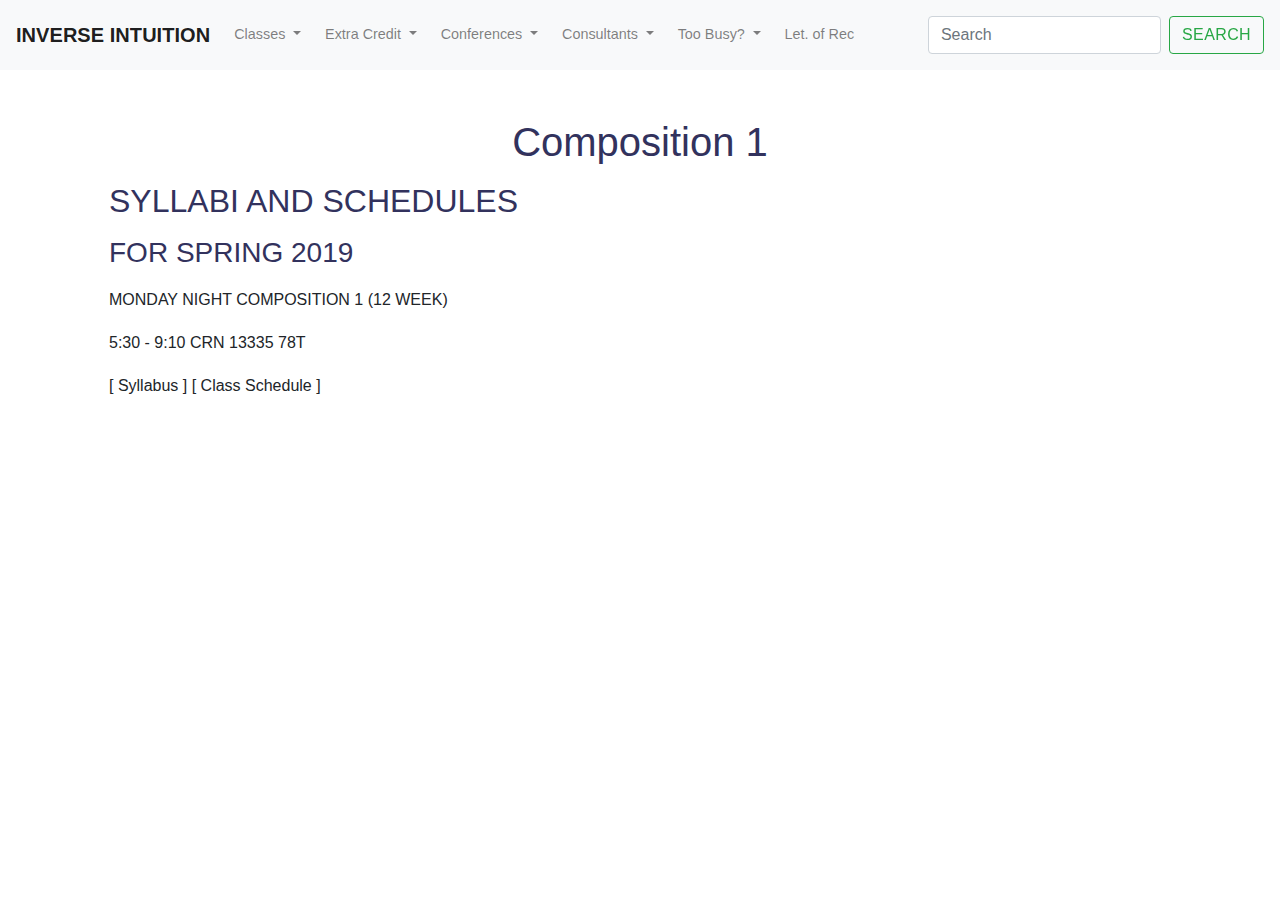
==== commit b9286650: "Some Changes to the page template" ====
--- a/Page Template .html
+++ b/Page Template .html
@@ -106,10 +106,20 @@
 
       <div class="starter-template">
         <h1>Composition 1</h1>
+        <p></p>
+        <h2 style="text-align:left;"> SYLLABI AND SCHEDULES </h2>
+        <p></p>
+        <h3 style="text-align:left;">FOR SPRING 2019</h3>
+        <p></p>
+        <p></p>
+        <p></p>
+        <p style="text-align:left;">MONDAY NIGHT COMPOSITION 1 (12 WEEK)</p>
+
+<p style="text-align:left;">5:30 - 9:10 CRN 13335 78T</p> 
+ <p style="text-align:left;"> [ Syllabus ] [ Class Schedule ] </p>
+
         
-        
-        <p class="lead">Use this document as a way to quickly start any new project.<br> All you get is this text and a mostly barebones HTML document.</p>
-      </div>
+              </div>
 
     </main>
 
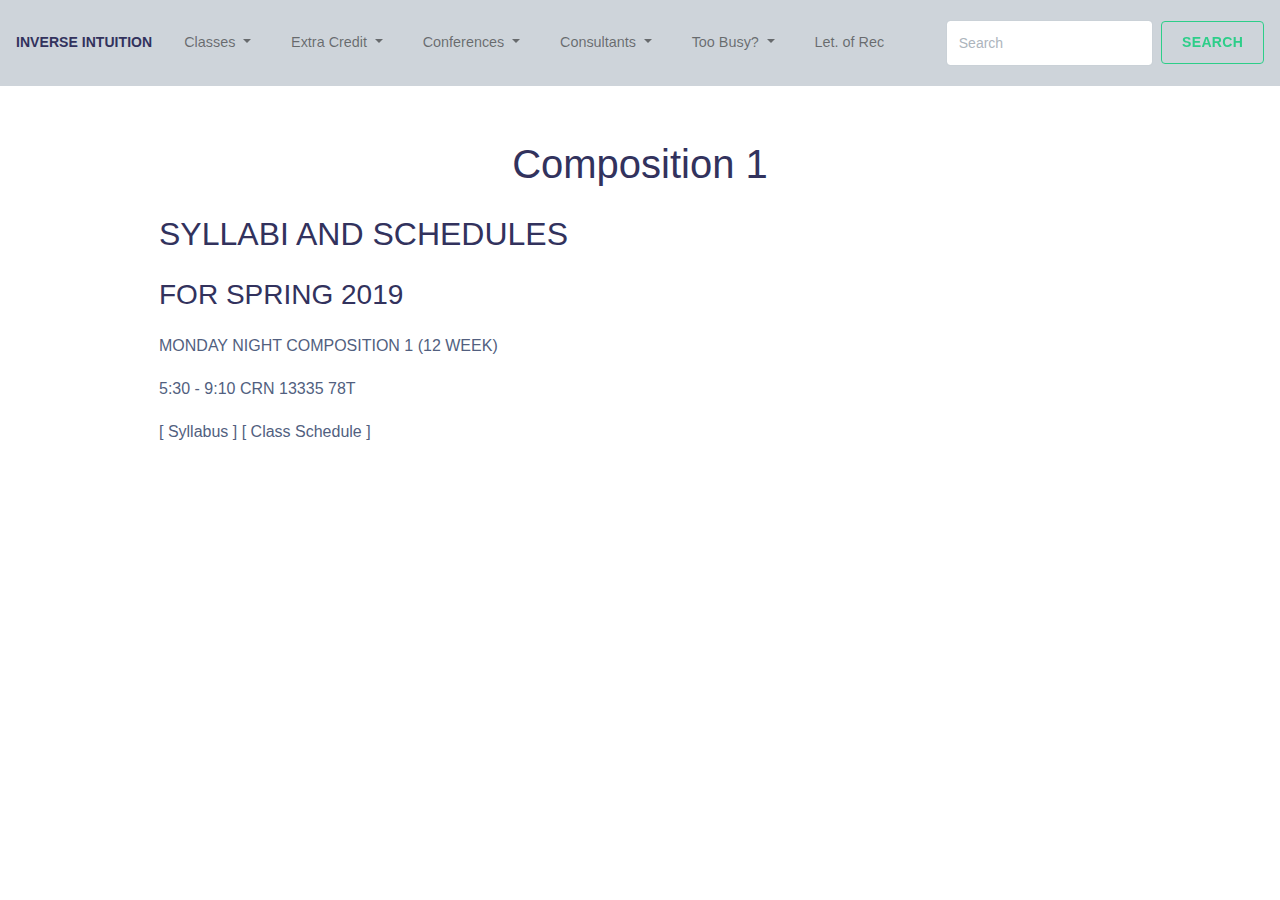
==== commit 9bf47dfa: "Page Template Update" ====
--- a/Page Template .html
+++ b/Page Template .html
@@ -16,7 +16,7 @@
     <meta name="viewport" content="width=device-width, initial-scale=1, shrink-to-fit=no">
 
     <!-- Bootstrap CSS -->
-    <link rel="stylesheet" href="https://stackpath.bootstrapcdn.com/bootstrap/4.3.1/css/bootstrap.min.css" integrity="sha384-ggOyR0iXCbMQv3Xipma34MD+dH/1fQ784/j6cY/iJTQUOhcWr7x9JvoRxT2MZw1T" crossorigin="anonymous">
+    <link rel="stylesheet" href="https://stackpath.bootstrapcdn.com/bootstrap/4.3.1/css/bootstrap.min.css" integrity="sha384-ggOyR0iXCbMQv3Xipma34MD      +dH/1fQ784/j6cY/iJTQUOhcWr7x9JvoRxT2MZw1T" crossorigin="anonymous">
     
     <!-- Navagation Bar -->
  <nav class="navbar navbar-expand-lg navbar-light bg-light">
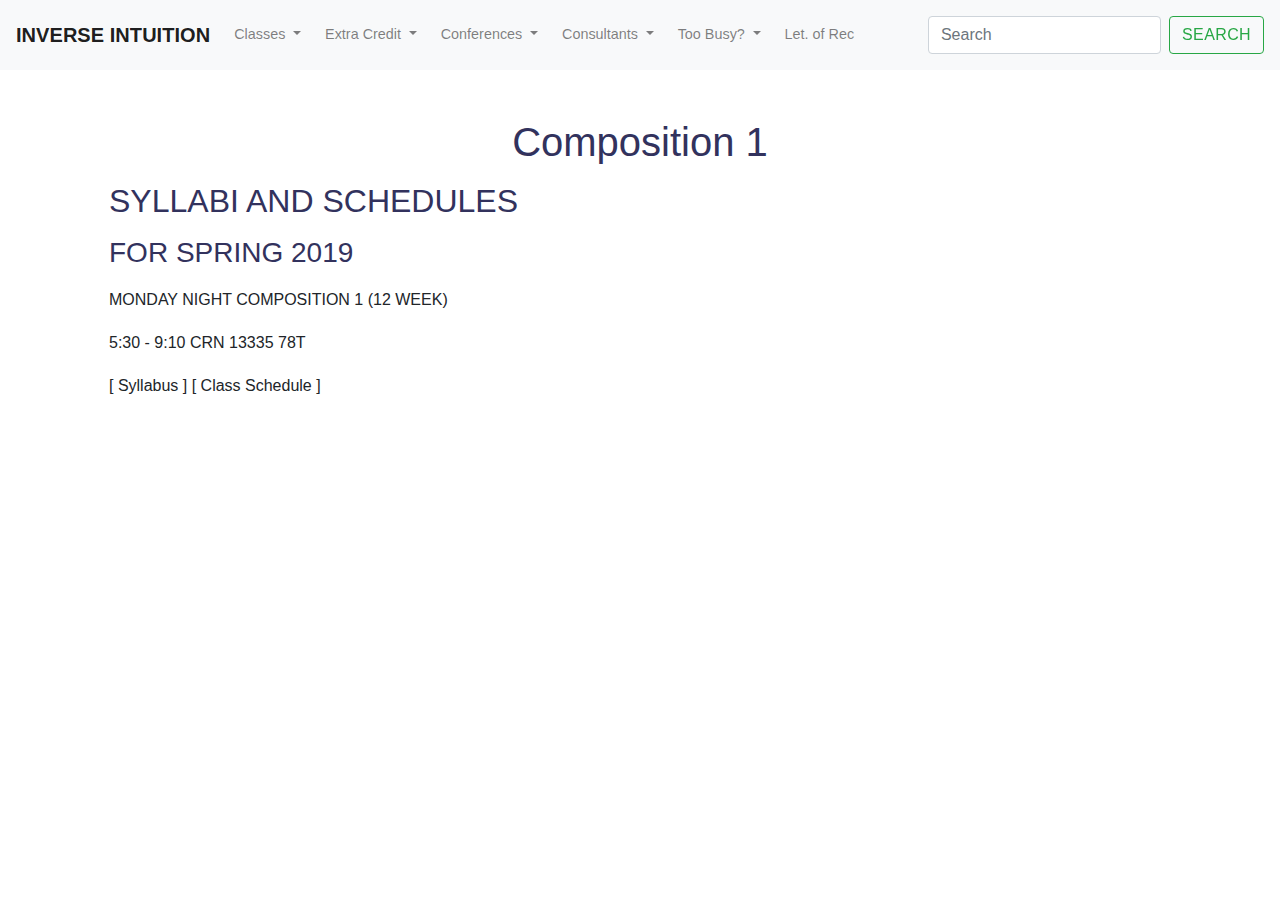
==== commit 2fcd638e: "Adding A link" ====
--- a/Page Template .html
+++ b/Page Template .html
@@ -16,7 +16,7 @@
     <meta name="viewport" content="width=device-width, initial-scale=1, shrink-to-fit=no">
 
     <!-- Bootstrap CSS -->
-    <link rel="stylesheet" href="https://stackpath.bootstrapcdn.com/bootstrap/4.3.1/css/bootstrap.min.css" integrity="sha384-ggOyR0iXCbMQv3Xipma34MD      +dH/1fQ784/j6cY/iJTQUOhcWr7x9JvoRxT2MZw1T" crossorigin="anonymous">
+    <link rel="stylesheet" href="https://stackpath.bootstrapcdn.com/bootstrap/4.3.1/css/bootstrap.min.css" integrity="sha384-ggOyR0iXCbMQv3Xipma34MD+dH/1fQ784/j6cY/iJTQUOhcWr7x9JvoRxT2MZw1T" crossorigin="anonymous">
     
     <!-- Navagation Bar -->
  <nav class="navbar navbar-expand-lg navbar-light bg-light">
@@ -116,7 +116,7 @@
         <p style="text-align:left;">MONDAY NIGHT COMPOSITION 1 (12 WEEK)</p>
 
 <p style="text-align:left;">5:30 - 9:10 CRN 13335 78T</p> 
- <p style="text-align:left;"> [ Syllabus ] [ Class Schedule ] </p>
+ <p style="text-align:left;"> [ Syllabus ] <link rel="" href="#" type="" /> [ Class Schedule ] </p>
 
         
               </div>
